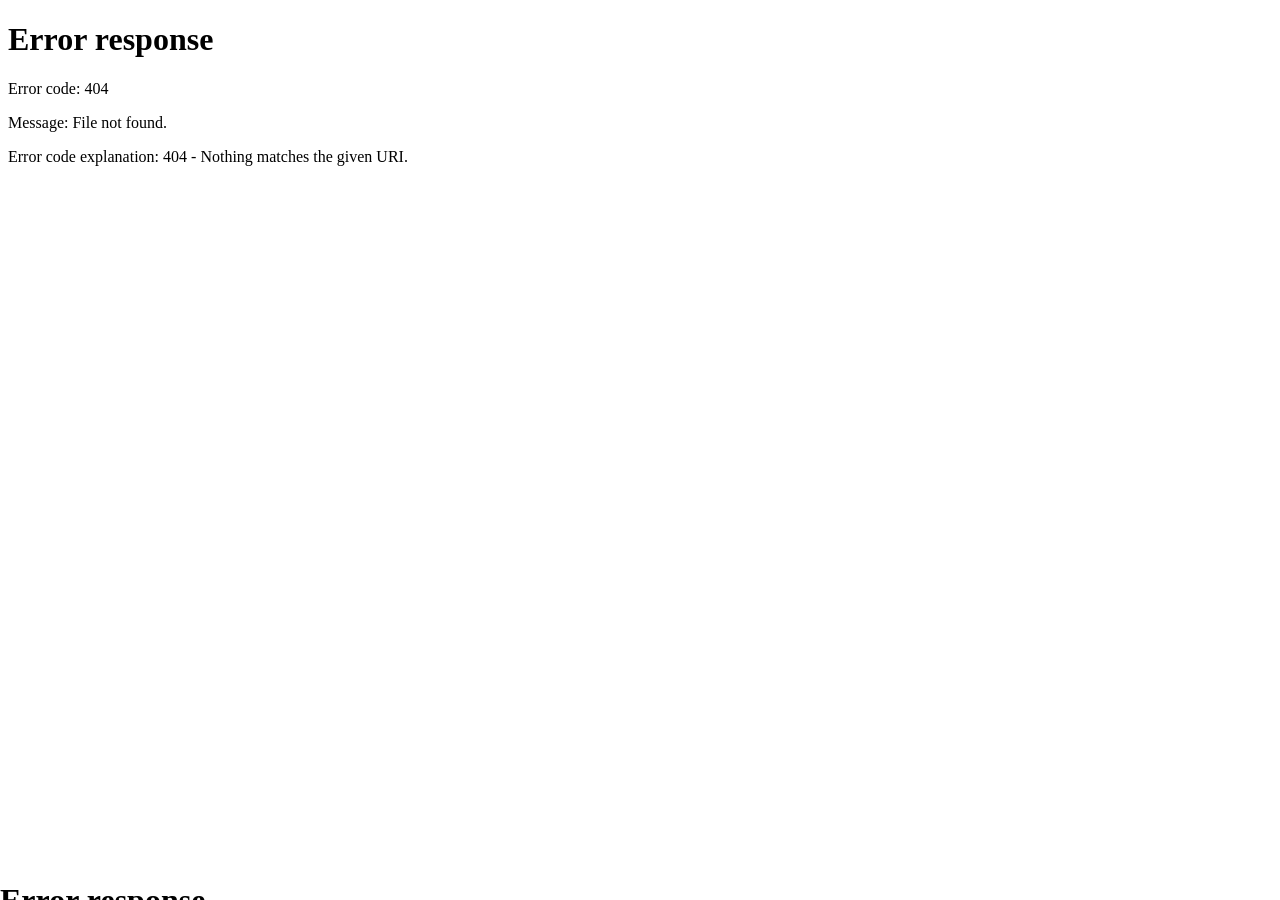
==== index.html @ 3207d383 "Add files via upload" ====
<html xmlns:v="urn:schemas-microsoft-com:vml"
xmlns:o="urn:schemas-microsoft-com:office:office"
xmlns:x="urn:schemas-microsoft-com:office:excel"
xmlns="http://www.w3.org/TR/REC-html40">

<head>
<meta name="Excel Workbook Frameset">
<meta http-equiv=Content-Type content="text/html; charset=gb2312">
<meta name=ProgId content=Excel.Sheet>
<meta name=Generator content="Microsoft Excel 15">
<link rel=File-List href="index.files/filelist.xml">
<![if !supportTabStrip]>
<link id="shLink" href="index.files/sheet001.htm">
<link id="shLink" href="index.files/sheet002.htm">

<link id="shLink">

<script language="JavaScript">
<!--
 var c_lTabs=2;

 var c_rgszSh=new Array(c_lTabs);
 c_rgszSh[0] = "��ѯ1";
 c_rgszSh[1] = "Sheet1";



 var c_rgszClr=new Array(8);
 c_rgszClr[0]="window";
 c_rgszClr[1]="buttonface";
 c_rgszClr[2]="windowframe";
 c_rgszClr[3]="windowtext";
 c_rgszClr[4]="threedlightshadow";
 c_rgszClr[5]="threedhighlight";
 c_rgszClr[6]="threeddarkshadow";
 c_rgszClr[7]="threedshadow";

 var g_iShCur;
 var g_rglTabX=new Array(c_lTabs);

function fnGetIEVer()
{
 var ua=window.navigator.userAgent
 var msie=ua.indexOf("MSIE")
 if (msie>0 && window.navigator.platform=="Win32")
  return parseInt(ua.substring(msie+5,ua.indexOf(".", msie)));
 else
  return 0;
}

function fnBuildFrameset()
{
 var szHTML="<frameset rows=\"*,18\" border=0 width=0 frameborder=no framespacing=0>"+
  "<frame src=\""+document.all.item("shLink")[0].href+"\" name=\"frSheet\" noresize>"+
  "<frameset cols=\"54,*\" border=0 width=0 frameborder=no framespacing=0>"+
  "<frame src=\"\" name=\"frScroll\" marginwidth=0 marginheight=0 scrolling=no>"+
  "<frame src=\"\" name=\"frTabs\" marginwidth=0 marginheight=0 scrolling=no>"+
  "</frameset></frameset><plaintext>";

 with (document) {
  open("text/html","replace");
  write(szHTML);
  close();
 }

 fnBuildTabStrip();
}

function fnBuildTabStrip()
{
 var szHTML=
  "<html><head><style>.clScroll {font:8pt Courier New;color:"+c_rgszClr[6]+";cursor:default;line-height:10pt;}"+
  ".clScroll2 {font:10pt Arial;color:"+c_rgszClr[6]+";cursor:default;line-height:11pt;}</style></head>"+
  "<body onclick=\"event.returnValue=false;\" ondragstart=\"event.returnValue=false;\" onselectstart=\"event.returnValue=false;\" bgcolor="+c_rgszClr[4]+" topmargin=0 leftmargin=0><table cellpadding=0 cellspacing=0 width=100%>"+
  "<tr><td colspan=6 height=1 bgcolor="+c_rgszClr[2]+"></td></tr>"+
  "<tr><td style=\"font:1pt\">&nbsp;<td>"+
  "<td valign=top id=tdScroll class=\"clScroll\" onclick=\"parent.fnFastScrollTabs(0);\" onmouseover=\"parent.fnMouseOverScroll(0);\" onmouseout=\"parent.fnMouseOutScroll(0);\"><a>&#171;</a></td>"+
  "<td valign=top id=tdScroll class=\"clScroll2\" onclick=\"parent.fnScrollTabs(0);\" ondblclick=\"parent.fnScrollTabs(0);\" onmouseover=\"parent.fnMouseOverScroll(1);\" onmouseout=\"parent.fnMouseOutScroll(1);\"><a>&lt</a></td>"+
  "<td valign=top id=tdScroll class=\"clScroll2\" onclick=\"parent.fnScrollTabs(1);\" ondblclick=\"parent.fnScrollTabs(1);\" onmouseover=\"parent.fnMouseOverScroll(2);\" onmouseout=\"parent.fnMouseOutScroll(2);\"><a>&gt</a></td>"+
  "<td valign=top id=tdScroll class=\"clScroll\" onclick=\"parent.fnFastScrollTabs(1);\" onmouseover=\"parent.fnMouseOverScroll(3);\" onmouseout=\"parent.fnMouseOutScroll(3);\"><a>&#187;</a></td>"+
  "<td style=\"font:1pt\">&nbsp;<td></tr></table></body></html>";

 with (frames['frScroll'].document) {
  open("text/html","replace");
  write(szHTML);
  close();
 }

 szHTML =
  "<html><head>"+
  "<style>A:link,A:visited,A:active {text-decoration:none;"+"color:"+c_rgszClr[3]+";}"+
  ".clTab {cursor:hand;background:"+c_rgszClr[1]+";font:9pt ����;padding-left:3px;padding-right:3px;text-align:center;}"+
  ".clBorder {background:"+c_rgszClr[2]+";font:1pt;}"+
  "</style></head><body onload=\"parent.fnInit();\" onselectstart=\"event.returnValue=false;\" ondragstart=\"event.returnValue=false;\" bgcolor="+c_rgszClr[4]+
  " topmargin=0 leftmargin=0><table id=tbTabs cellpadding=0 cellspacing=0>";

 var iCellCount=(c_lTabs+1)*2;

 var i;
 for (i=0;i<iCellCount;i+=2)
  szHTML+="<col width=1><col>";

 var iRow;
 for (iRow=0;iRow<6;iRow++) {

  szHTML+="<tr>";

  if (iRow==5)
   szHTML+="<td colspan="+iCellCount+"></td>";
  else {
   if (iRow==0) {
    for(i=0;i<iCellCount;i++)
     szHTML+="<td height=1 class=\"clBorder\"></td>";
   } else if (iRow==1) {
    for(i=0;i<c_lTabs;i++) {
     szHTML+="<td height=1 nowrap class=\"clBorder\">&nbsp;</td>";
     szHTML+=
      "<td id=tdTab height=1 nowrap class=\"clTab\" onmouseover=\"parent.fnMouseOverTab("+i+");\" onmouseout=\"parent.fnMouseOutTab("+i+");\">"+
      "<a href=\""+document.all.item("shLink")[i].href+"\" target=\"frSheet\" id=aTab>&nbsp;"+c_rgszSh[i]+"&nbsp;</a></td>";
    }
    szHTML+="<td id=tdTab height=1 nowrap class=\"clBorder\"><a id=aTab>&nbsp;</a></td><td width=100%></td>";
   } else if (iRow==2) {
    for (i=0;i<c_lTabs;i++)
     szHTML+="<td height=1></td><td height=1 class=\"clBorder\"></td>";
    szHTML+="<td height=1></td><td height=1></td>";
   } else if (iRow==3) {
    for (i=0;i<iCellCount;i++)
     szHTML+="<td height=1></td>";
   } else if (iRow==4) {
    for (i=0;i<c_lTabs;i++)
     szHTML+="<td height=1 width=1></td><td height=1></td>";
    szHTML+="<td height=1 width=1></td><td></td>";
   }
  }
  szHTML+="</tr>";
 }

 szHTML+="</table></body></html>";
 with (frames['frTabs'].document) {
  open("text/html","replace");
  charset=document.charset;
  write(szHTML);
  close();
 }
}

function fnInit()
{
 g_rglTabX[0]=0;
 var i;
 for (i=1;i<=c_lTabs;i++)
  with (frames['frTabs'].document.all.tbTabs.rows[1].cells[fnTabToCol(i-1)])
   g_rglTabX[i]=offsetLeft+offsetWidth-6;
}

function fnTabToCol(iTab)
{
 return 2*iTab+1;
}

function fnNextTab(fDir)
{
 var iNextTab=-1;
 var i;

 with (frames['frTabs'].document.body) {
  if (fDir==0) {
   if (scrollLeft>0) {
    for (i=0;i<c_lTabs&&g_rglTabX[i]<scrollLeft;i++);
    if (i<c_lTabs)
     iNextTab=i-1;
   }
  } else {
   if (g_rglTabX[c_lTabs]+6>offsetWidth+scrollLeft) {
    for (i=0;i<c_lTabs&&g_rglTabX[i]<=scrollLeft;i++);
    if (i<c_lTabs)
     iNextTab=i;
   }
  }
 }
 return iNextTab;
}

function fnScrollTabs(fDir)
{
 var iNextTab=fnNextTab(fDir);

 if (iNextTab>=0) {
  frames['frTabs'].scroll(g_rglTabX[iNextTab],0);
  return true;
 } else
  return false;
}

function fnFastScrollTabs(fDir)
{
 if (c_lTabs>16)
  frames['frTabs'].scroll(g_rglTabX[fDir?c_lTabs-1:0],0);
 else
  if (fnScrollTabs(fDir)>0) window.setTimeout("fnFastScrollTabs("+fDir+");",5);
}

function fnSetTabProps(iTab,fActive)
{
 var iCol=fnTabToCol(iTab);
 var i;

 if (iTab>=0) {
  with (frames['frTabs'].document.all) {
   with (tbTabs) {
    for (i=0;i<=4;i++) {
     with (rows[i]) {
      if (i==0)
       cells[iCol].style.background=c_rgszClr[fActive?0:2];
      else if (i>0 && i<4) {
       if (fActive) {
        cells[iCol-1].style.background=c_rgszClr[2];
        cells[iCol].style.background=c_rgszClr[0];
        cells[iCol+1].style.background=c_rgszClr[2];
       } else {
        if (i==1) {
         cells[iCol-1].style.background=c_rgszClr[2];
         cells[iCol].style.background=c_rgszClr[1];
         cells[iCol+1].style.background=c_rgszClr[2];
        } else {
         cells[iCol-1].style.background=c_rgszClr[4];
         cells[iCol].style.background=c_rgszClr[(i==2)?2:4];
         cells[iCol+1].style.background=c_rgszClr[4];
        }
       }
      } else
       cells[iCol].style.background=c_rgszClr[fActive?2:4];
     }
    }
   }
   with (aTab[iTab].style) {
    cursor=(fActive?"default":"hand");
    color=c_rgszClr[3];
   }
  }
 }
}

function fnMouseOverScroll(iCtl)
{
 frames['frScroll'].document.all.tdScroll[iCtl].style.color=c_rgszClr[7];
}

function fnMouseOutScroll(iCtl)
{
 frames['frScroll'].document.all.tdScroll[iCtl].style.color=c_rgszClr[6];
}

function fnMouseOverTab(iTab)
{
 if (iTab!=g_iShCur) {
  var iCol=fnTabToCol(iTab);
  with (frames['frTabs'].document.all) {
   tdTab[iTab].style.background=c_rgszClr[5];
  }
 }
}

function fnMouseOutTab(iTab)
{
 if (iTab>=0) {
  var elFrom=frames['frTabs'].event.srcElement;
  var elTo=frames['frTabs'].event.toElement;

  if ((!elTo) ||
   (elFrom.tagName==elTo.tagName) ||
   (elTo.tagName=="A" && elTo.parentElement!=elFrom) ||
   (elFrom.tagName=="A" && elFrom.parentElement!=elTo)) {

   if (iTab!=g_iShCur) {
    with (frames['frTabs'].document.all) {
     tdTab[iTab].style.background=c_rgszClr[1];
    }
   }
  }
 }
}

function fnSetActiveSheet(iSh)
{
 if (iSh!=g_iShCur) {
  fnSetTabProps(g_iShCur,false);
  fnSetTabProps(iSh,true);
  g_iShCur=iSh;
 }
}

 window.g_iIEVer=fnGetIEVer();
 if (window.g_iIEVer>=4)
  fnBuildFrameset();
//-->
</script>
<![endif]><!--[if gte mso 9]><xml>
 <x:ExcelWorkbook>
  <x:ExcelWorksheets>
   <x:ExcelWorksheet>
    <x:Name>��ѯ1</x:Name>
    <x:WorksheetSource HRef="index.files/sheet001.htm"/>
   </x:ExcelWorksheet>
   <x:ExcelWorksheet>
    <x:Name>Sheet1</x:Name>
    <x:WorksheetSource HRef="index.files/sheet002.htm"/>
   </x:ExcelWorksheet>
  </x:ExcelWorksheets>
  <x:Stylesheet HRef="index.files/stylesheet.css"/>
  <x:WindowHeight>11925</x:WindowHeight>
  <x:WindowWidth>28800</x:WindowWidth>
  <x:WindowTopX>32767</x:WindowTopX>
  <x:WindowTopY>32767</x:WindowTopY>
  <x:ProtectStructure>False</x:ProtectStructure>
  <x:ProtectWindows>False</x:ProtectWindows>
 </x:ExcelWorkbook>
</xml><![endif]-->
</head>

<frameset rows="*,39" border=0 width=0 frameborder=no framespacing=0>
 <frame src="index.files/sheet001.htm" name="frSheet">
 <frame src="index.files/tabstrip.htm" name="frTabs" marginwidth=0 marginheight=0>
 <noframes>
  <body>
   <p>��ҳ��ʹ���˿�ܣ��������������֧�ֿ�ܡ�</p>
  </body>
 </noframes>
</frameset>
</html>
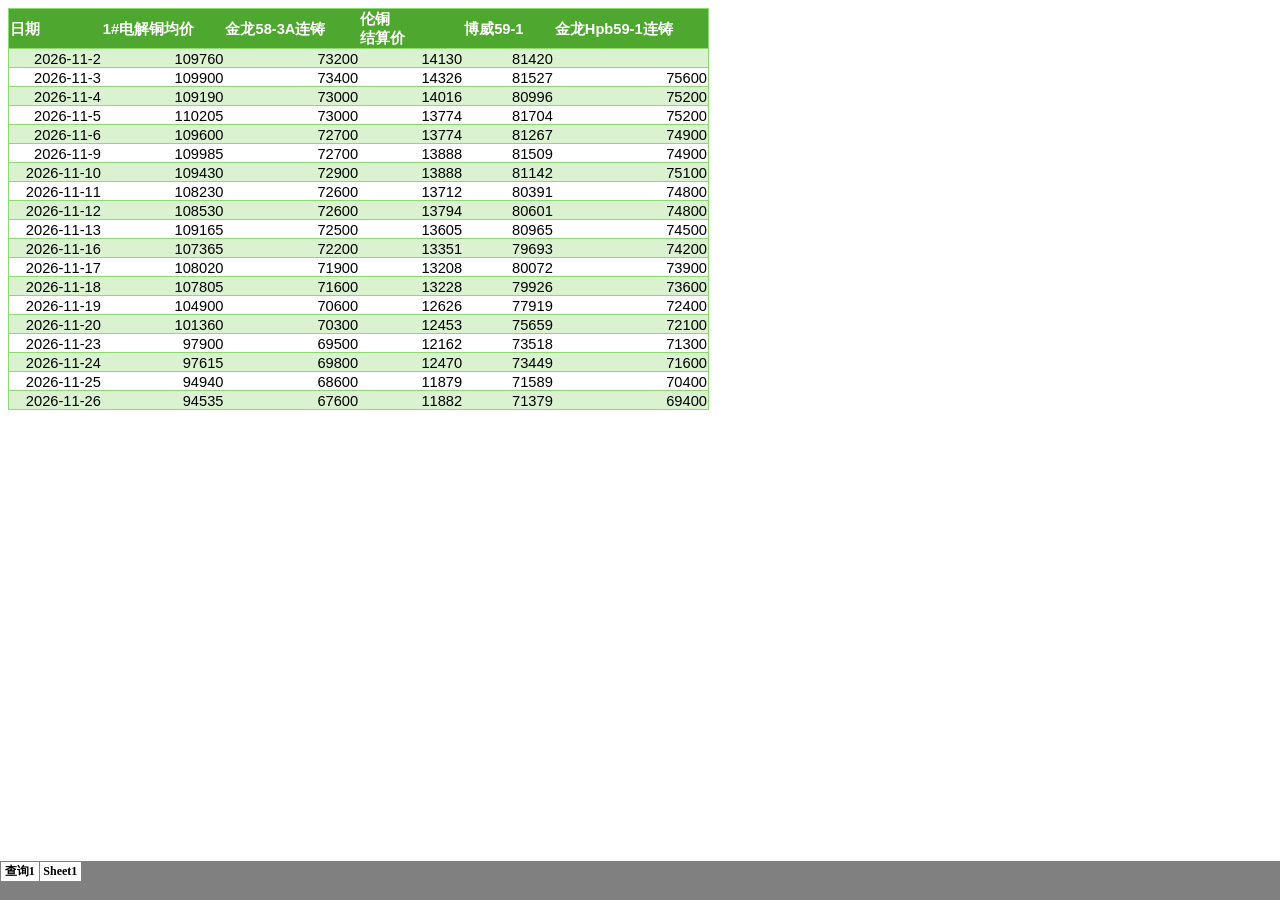
==== commit 691aff15: "Update index.html" ====
--- a/index.html
+++ b/index.html
@@ -5,7 +5,7 @@
 
 <head>
 <meta name="Excel Workbook Frameset">
-<meta http-equiv=Content-Type content="text/html; charset=gb2312">
+<meta http-equiv=Content-Type content="text/html; charset=utf-8">
 <meta name=ProgId content=Excel.Sheet>
 <meta name=Generator content="Microsoft Excel 15">
 <link rel=File-List href="index.files/filelist.xml">
@@ -20,7 +20,7 @@
  var c_lTabs=2;
 
  var c_rgszSh=new Array(c_lTabs);
- c_rgszSh[0] = "��ѯ1";
+ c_rgszSh[0] = "查询1";
  c_rgszSh[1] = "Sheet1";
 
 
@@ -89,7 +89,7 @@
  szHTML =
   "<html><head>"+
   "<style>A:link,A:visited,A:active {text-decoration:none;"+"color:"+c_rgszClr[3]+";}"+
-  ".clTab {cursor:hand;background:"+c_rgszClr[1]+";font:9pt ����;padding-left:3px;padding-right:3px;text-align:center;}"+
+  ".clTab {cursor:hand;background:"+c_rgszClr[1]+";font:9pt 宋体;padding-left:3px;padding-right:3px;text-align:center;}"+
   ".clBorder {background:"+c_rgszClr[2]+";font:1pt;}"+
   "</style></head><body onload=\"parent.fnInit();\" onselectstart=\"event.returnValue=false;\" ondragstart=\"event.returnValue=false;\" bgcolor="+c_rgszClr[4]+
   " topmargin=0 leftmargin=0><table id=tbTabs cellpadding=0 cellspacing=0>";
@@ -299,7 +299,7 @@
  <x:ExcelWorkbook>
   <x:ExcelWorksheets>
    <x:ExcelWorksheet>
-    <x:Name>��ѯ1</x:Name>
+    <x:Name>查询1</x:Name>
     <x:WorksheetSource HRef="index.files/sheet001.htm"/>
    </x:ExcelWorksheet>
    <x:ExcelWorksheet>
@@ -323,7 +323,7 @@
  <frame src="index.files/tabstrip.htm" name="frTabs" marginwidth=0 marginheight=0>
  <noframes>
   <body>
-   <p>��ҳ��ʹ���˿�ܣ��������������֧�ֿ�ܡ�</p>
+   <p>此页面使用了框架，而您的浏览器不支持框架。</p>
   </body>
  </noframes>
 </frameset>
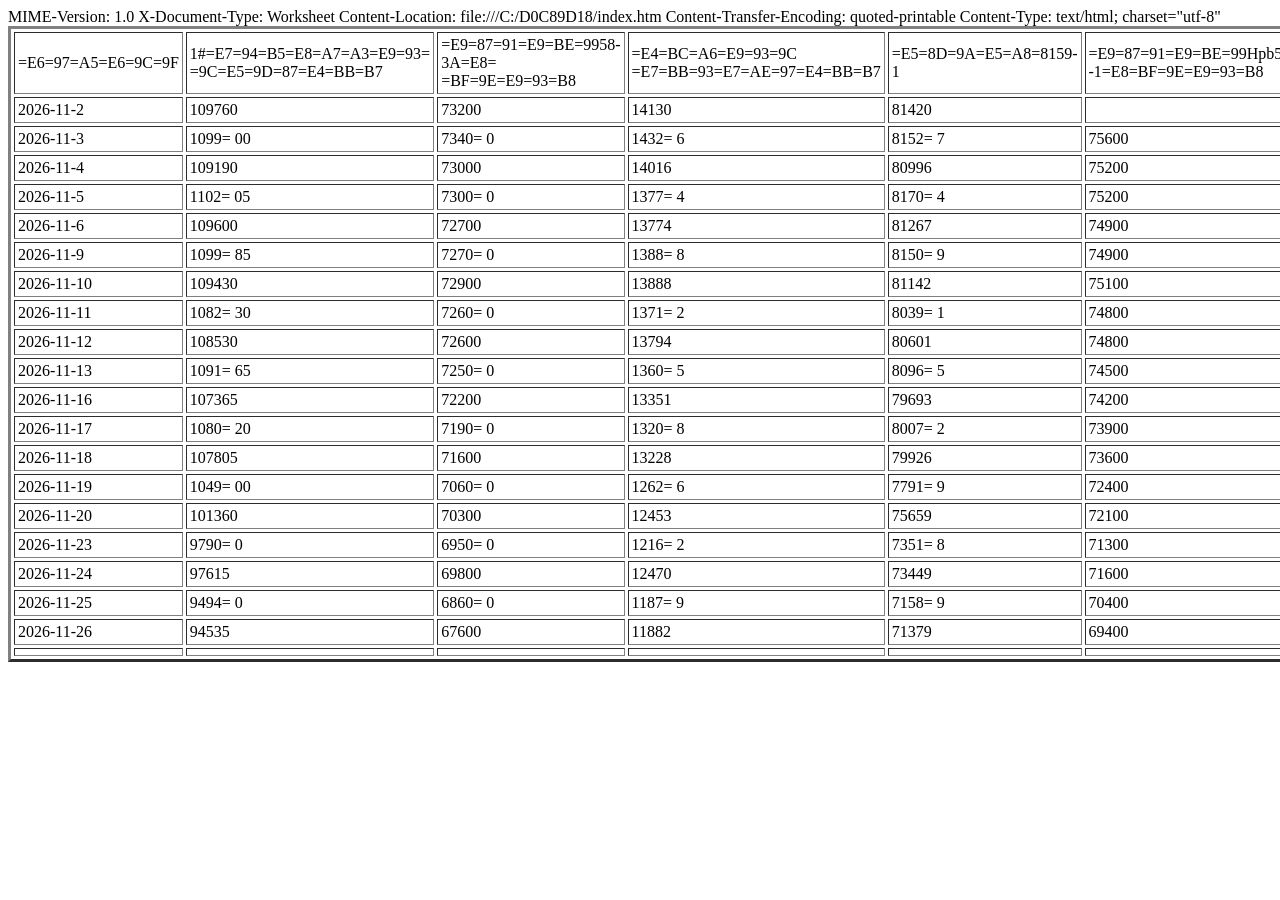
==== commit bc39ef85: "Add files via upload" ====
--- a/index.html
+++ b/index.html
@@ -1,330 +1,1087 @@
-<html xmlns:v="urn:schemas-microsoft-com:vml"
-xmlns:o="urn:schemas-microsoft-com:office:office"
-xmlns:x="urn:schemas-microsoft-com:office:excel"
-xmlns="http://www.w3.org/TR/REC-html40">
+MIME-Version: 1.0
+X-Document-Type: Worksheet
+Content-Location: file:///C:/D0C89D18/index.htm
+Content-Transfer-Encoding: quoted-printable
+Content-Type: text/html; charset="utf-8"
+
+<html xmlns:o=3D"urn:schemas-microsoft-com:office:office"
+xmlns:x=3D"urn:schemas-microsoft-com:office:excel"
+xmlns=3D"http://www.w3.org/TR/REC-html40">
 
 <head>
-<meta name="Excel Workbook Frameset">
-<meta http-equiv=Content-Type content="text/html; charset=utf-8">
-<meta name=ProgId content=Excel.Sheet>
-<meta name=Generator content="Microsoft Excel 15">
-<link rel=File-List href="index.files/filelist.xml">
-<![if !supportTabStrip]>
-<link id="shLink" href="index.files/sheet001.htm">
-<link id="shLink" href="index.files/sheet002.htm">
+<meta http-equiv=3DContent-Type content=3D"text/html; charset=3Dutf-8">
+<meta name=3DProgId content=3DExcel.Sheet>
+<meta name=3DGenerator content=3D"Microsoft Excel 15">
+<link rel=3DFile-List href=3D"index.files/filelist.xml">
+<style id=3D"=E9=93=9C=E4=BB=B7_23197_Styles">
+<!--table
+	{mso-displayed-decimal-separator:"\.";
+	mso-displayed-thousand-separator:"\,";}
+.xl1523197
+	{padding-top:1px;
+	padding-right:1px;
+	padding-left:1px;
+	mso-ignore:padding;
+	color:black;
+	font-size:11.0pt;
+	font-weight:400;
+	font-style:normal;
+	text-decoration:none;
+	font-family:=E7=AD=89=E7=BA=BF;
+	mso-generic-font-family:auto;
+	mso-font-charset:134;
+	mso-number-format:General;
+	text-align:general;
+	vertical-align:middle;
+	mso-background-source:auto;
+	mso-pattern:auto;
+	white-space:nowrap;}
+.xl6323197
+	{padding-top:1px;
+	padding-right:1px;
+	padding-left:1px;
+	mso-ignore:padding;
+	color:black;
+	font-size:11.0pt;
+	font-weight:400;
+	font-style:normal;
+	text-decoration:none;
+	font-family:=E7=AD=89=E7=BA=BF;
+	mso-generic-font-family:auto;
+	mso-font-charset:134;
+	mso-number-format:"Short Date";
+	text-align:general;
+	vertical-align:middle;
+	mso-background-source:auto;
+	mso-pattern:auto;
+	white-space:nowrap;}
+ruby
+	{ruby-align:left;}
+rt
+	{color:windowtext;
+	font-size:9.0pt;
+	font-weight:400;
+	font-style:normal;
+	text-decoration:none;
+	font-family:=E7=AD=89=E7=BA=BF;
+	mso-generic-font-family:auto;
+	mso-font-charset:134;
+	mso-char-type:none;}
+-->
+</style>
+</head>
 
-<link id="shLink">
+<body>
+<!--[if !excel]>=E3=80=80=E3=80=80<![endif]-->
+<!--=E4=B8=8B=E5=88=97=E4=BF=A1=E6=81=AF=E7=94=B1 Microsoft Excel =E7=9A=84=
+=E5=8F=91=E5=B8=83=E4=B8=BA=E7=BD=91=E9=A1=B5=E5=90=91=E5=AF=BC=E7=94=9F=E6=
+=88=90=E3=80=82-->
+<!--=E5=A6=82=E6=9E=9C=E5=90=8C=E4=B8=80=E6=9D=A1=E7=9B=AE=E4=BB=8E Excel =
+=E4=B8=AD=E9=87=8D=E6=96=B0=E5=8F=91=E5=B8=83=EF=BC=8C=E5=88=99=E6=89=80=E6=
+=9C=89=E4=BD=8D=E4=BA=8E DIV =E6=A0=87=E8=AE=B0=E4=B9=8B=E9=97=B4=E7=9A=84=
+=E4=BF=A1=E6=81=AF=E5=9D=87=E5=B0=86=E8=A2=AB=E6=9B=BF=E6=8D=A2=E3=80=82-->
+<!----------------------------->
+<!--=E2=80=9C=E4=BB=8E EXCEL =E5=8F=91=E5=B8=83=E7=BD=91=E9=A1=B5=E2=80=9D=
+=E5=90=91=E5=AF=BC=E5=BC=80=E5=A7=8B-->
+<!----------------------------->
 
-<script language="JavaScript">
-<!--
- var c_lTabs=2;
+<div id=3D"=E9=93=9C=E4=BB=B7_23197" align=3Dcenter x:publishsource=3D"Exce=
+l">
 
- var c_rgszSh=new Array(c_lTabs);
- c_rgszSh[0] = "查询1";
- c_rgszSh[1] = "Sheet1";
+<table border=3D0 cellpadding=3D0 cellspacing=3D0 width=3D699 style=3D'bord=
+er-collapse:
+ collapse;table-layout:fixed;width:525pt'>
+ <col width=3D93 style=3D'mso-width-source:userset;mso-width-alt:2976;width=
+:70pt'>
+ <col width=3D123 style=3D'mso-width-source:userset;mso-width-alt:3936;widt=
+h:92pt'>
+ <col width=3D134 style=3D'mso-width-source:userset;mso-width-alt:4288;widt=
+h:101pt'>
+ <col width=3D104 style=3D'mso-width-source:userset;mso-width-alt:3328;widt=
+h:78pt'>
+ <col width=3D90 style=3D'mso-width-source:userset;mso-width-alt:2880;width=
+:68pt'>
+ <col width=3D155 style=3D'mso-width-source:userset;mso-width-alt:4960;widt=
+h:116pt'>
+ <tr height=3D19 style=3D'height:14.25pt'>
+  <td height=3D19 class=3Dxl1523197 width=3D93 style=3D'height:14.25pt;widt=
+h:70pt;
+  font-size:11.0pt;color:white;font-weight:700;text-decoration:none;text-un=
+derline-style:
+  none;text-line-through:none;font-family:=E7=AD=89=E7=BA=BF, sans-serif;ms=
+o-font-charset:134;
+  border-top:.5pt solid #8ED973;border-right:none;border-bottom:.5pt solid =
+#8ED973;
+  border-left:.5pt solid #8ED973;background:#4EA72E;mso-pattern:#4EA72E non=
+e'>=E6=97=A5=E6=9C=9F</td>
+  <td class=3Dxl1523197 width=3D123 style=3D'width:92pt;font-size:11.0pt;co=
+lor:white;
+  font-weight:700;text-decoration:none;text-underline-style:none;text-line-=
+through:
+  none;font-family:=E7=AD=89=E7=BA=BF, sans-serif;mso-font-charset:134;bord=
+er-top:.5pt solid #8ED973;
+  border-right:none;border-bottom:.5pt solid #8ED973;border-left:none;
+  background:#4EA72E;mso-pattern:#4EA72E none'>1#=E7=94=B5=E8=A7=A3=E9=93=
+=9C=E5=9D=87=E4=BB=B7</td>
+  <td class=3Dxl1523197 width=3D134 style=3D'width:101pt;font-size:11.0pt;c=
+olor:white;
+  font-weight:700;text-decoration:none;text-underline-style:none;text-line-=
+through:
+  none;font-family:=E7=AD=89=E7=BA=BF, sans-serif;mso-font-charset:134;bord=
+er-top:.5pt solid #8ED973;
+  border-right:none;border-bottom:.5pt solid #8ED973;border-left:none;
+  background:#4EA72E;mso-pattern:#4EA72E none'>=E9=87=91=E9=BE=9958-3A=E8=
+=BF=9E=E9=93=B8</td>
+  <td class=3Dxl1523197 width=3D104 style=3D'width:78pt;font-size:11.0pt;co=
+lor:white;
+  font-weight:700;text-decoration:none;text-underline-style:none;text-line-=
+through:
+  none;font-family:=E7=AD=89=E7=BA=BF, sans-serif;mso-font-charset:134;bord=
+er-top:.5pt solid #8ED973;
+  border-right:none;border-bottom:.5pt solid #8ED973;border-left:none;
+  background:#4EA72E;mso-pattern:#4EA72E none'>=E4=BC=A6=E9=93=9C<br />
+    =E7=BB=93=E7=AE=97=E4=BB=B7</td>
+  <td class=3Dxl1523197 width=3D90 style=3D'width:68pt;font-size:11.0pt;col=
+or:white;
+  font-weight:700;text-decoration:none;text-underline-style:none;text-line-=
+through:
+  none;font-family:=E7=AD=89=E7=BA=BF, sans-serif;mso-font-charset:134;bord=
+er-top:.5pt solid #8ED973;
+  border-right:none;border-bottom:.5pt solid #8ED973;border-left:none;
+  background:#4EA72E;mso-pattern:#4EA72E none'>=E5=8D=9A=E5=A8=8159-1</td>
+  <td class=3Dxl1523197 width=3D155 style=3D'width:116pt;font-size:11.0pt;c=
+olor:white;
+  font-weight:700;text-decoration:none;text-underline-style:none;text-line-=
+through:
+  none;font-family:=E7=AD=89=E7=BA=BF, sans-serif;mso-font-charset:134;bord=
+er-top:.5pt solid #8ED973;
+  border-right:.5pt solid #8ED973;border-bottom:.5pt solid #8ED973;border-l=
+eft:
+  none;background:#4EA72E;mso-pattern:#4EA72E none'>=E9=87=91=E9=BE=99Hpb59=
+-1=E8=BF=9E=E9=93=B8</td>
+ </tr>
+ <tr height=3D19 style=3D'height:14.25pt'>
+  <td height=3D19 class=3Dxl6323197 align=3Dright style=3D'height:14.25pt;f=
+ont-size:
+  11.0pt;color:black;font-weight:400;text-decoration:none;text-underline-st=
+yle:
+  none;text-line-through:none;font-family:=E7=AD=89=E7=BA=BF, sans-serif;ms=
+o-font-charset:134;
+  border-top:.5pt solid #8ED973;border-right:none;border-bottom:.5pt solid =
+#8ED973;
+  border-left:.5pt solid #8ED973;background:#DAF2D0;mso-pattern:#DAF2D0 non=
+e'>2026-11-2</td>
+  <td class=3Dxl1523197 align=3Dright style=3D'font-size:11.0pt;color:black;
+  font-weight:400;text-decoration:none;text-underline-style:none;text-line-=
+through:
+  none;font-family:=E7=AD=89=E7=BA=BF, sans-serif;mso-font-charset:134;bord=
+er-top:.5pt solid #8ED973;
+  border-right:none;border-bottom:.5pt solid #8ED973;border-left:none;
+  background:#DAF2D0;mso-pattern:#DAF2D0 none'>109760</td>
+  <td class=3Dxl1523197 align=3Dright style=3D'font-size:11.0pt;color:black;
+  font-weight:400;text-decoration:none;text-underline-style:none;text-line-=
+through:
+  none;font-family:=E7=AD=89=E7=BA=BF, sans-serif;mso-font-charset:134;bord=
+er-top:.5pt solid #8ED973;
+  border-right:none;border-bottom:.5pt solid #8ED973;border-left:none;
+  background:#DAF2D0;mso-pattern:#DAF2D0 none'>73200</td>
+  <td class=3Dxl1523197 align=3Dright style=3D'font-size:11.0pt;color:black;
+  font-weight:400;text-decoration:none;text-underline-style:none;text-line-=
+through:
+  none;font-family:=E7=AD=89=E7=BA=BF, sans-serif;mso-font-charset:134;bord=
+er-top:.5pt solid #8ED973;
+  border-right:none;border-bottom:.5pt solid #8ED973;border-left:none;
+  background:#DAF2D0;mso-pattern:#DAF2D0 none'>14130</td>
+  <td class=3Dxl1523197 align=3Dright style=3D'font-size:11.0pt;color:black;
+  font-weight:400;text-decoration:none;text-underline-style:none;text-line-=
+through:
+  none;font-family:=E7=AD=89=E7=BA=BF, sans-serif;mso-font-charset:134;bord=
+er-top:.5pt solid #8ED973;
+  border-right:none;border-bottom:.5pt solid #8ED973;border-left:none;
+  background:#DAF2D0;mso-pattern:#DAF2D0 none'>81420</td>
+  <td class=3Dxl1523197 style=3D'font-size:11.0pt;color:black;font-weight:4=
+00;
+  text-decoration:none;text-underline-style:none;text-line-through:none;
+  font-family:=E7=AD=89=E7=BA=BF, sans-serif;mso-font-charset:134;border-to=
+p:.5pt solid #8ED973;
+  border-right:.5pt solid #8ED973;border-bottom:.5pt solid #8ED973;border-l=
+eft:
+  none;background:#DAF2D0;mso-pattern:#DAF2D0 none'></td>
+ </tr>
+ <tr height=3D19 style=3D'height:14.25pt'>
+  <td height=3D19 class=3Dxl6323197 align=3Dright style=3D'height:14.25pt;f=
+ont-size:
+  11.0pt;color:black;font-weight:400;text-decoration:none;text-underline-st=
+yle:
+  none;text-line-through:none;font-family:=E7=AD=89=E7=BA=BF, sans-serif;ms=
+o-font-charset:134;
+  border-top:.5pt solid #8ED973;border-right:none;border-bottom:.5pt solid =
+#8ED973;
+  border-left:.5pt solid #8ED973'>2026-11-3</td>
+  <td class=3Dxl1523197 align=3Dright style=3D'font-size:11.0pt;color:black;
+  font-weight:400;text-decoration:none;text-underline-style:none;text-line-=
+through:
+  none;font-family:=E7=AD=89=E7=BA=BF, sans-serif;mso-font-charset:134;bord=
+er-top:.5pt solid #8ED973;
+  border-right:none;border-bottom:.5pt solid #8ED973;border-left:none'>1099=
+00</td>
+  <td class=3Dxl1523197 align=3Dright style=3D'font-size:11.0pt;color:black;
+  font-weight:400;text-decoration:none;text-underline-style:none;text-line-=
+through:
+  none;font-family:=E7=AD=89=E7=BA=BF, sans-serif;mso-font-charset:134;bord=
+er-top:.5pt solid #8ED973;
+  border-right:none;border-bottom:.5pt solid #8ED973;border-left:none'>7340=
+0</td>
+  <td class=3Dxl1523197 align=3Dright style=3D'font-size:11.0pt;color:black;
+  font-weight:400;text-decoration:none;text-underline-style:none;text-line-=
+through:
+  none;font-family:=E7=AD=89=E7=BA=BF, sans-serif;mso-font-charset:134;bord=
+er-top:.5pt solid #8ED973;
+  border-right:none;border-bottom:.5pt solid #8ED973;border-left:none'>1432=
+6</td>
+  <td class=3Dxl1523197 align=3Dright style=3D'font-size:11.0pt;color:black;
+  font-weight:400;text-decoration:none;text-underline-style:none;text-line-=
+through:
+  none;font-family:=E7=AD=89=E7=BA=BF, sans-serif;mso-font-charset:134;bord=
+er-top:.5pt solid #8ED973;
+  border-right:none;border-bottom:.5pt solid #8ED973;border-left:none'>8152=
+7</td>
+  <td class=3Dxl1523197 align=3Dright style=3D'font-size:11.0pt;color:black;
+  font-weight:400;text-decoration:none;text-underline-style:none;text-line-=
+through:
+  none;font-family:=E7=AD=89=E7=BA=BF, sans-serif;mso-font-charset:134;bord=
+er-top:.5pt solid #8ED973;
+  border-right:.5pt solid #8ED973;border-bottom:.5pt solid #8ED973;border-l=
+eft:
+  none'>75600</td>
+ </tr>
+ <tr height=3D19 style=3D'height:14.25pt'>
+  <td height=3D19 class=3Dxl6323197 align=3Dright style=3D'height:14.25pt;f=
+ont-size:
+  11.0pt;color:black;font-weight:400;text-decoration:none;text-underline-st=
+yle:
+  none;text-line-through:none;font-family:=E7=AD=89=E7=BA=BF, sans-serif;ms=
+o-font-charset:134;
+  border-top:.5pt solid #8ED973;border-right:none;border-bottom:.5pt solid =
+#8ED973;
+  border-left:.5pt solid #8ED973;background:#DAF2D0;mso-pattern:#DAF2D0 non=
+e'>2026-11-4</td>
+  <td class=3Dxl1523197 align=3Dright style=3D'font-size:11.0pt;color:black;
+  font-weight:400;text-decoration:none;text-underline-style:none;text-line-=
+through:
+  none;font-family:=E7=AD=89=E7=BA=BF, sans-serif;mso-font-charset:134;bord=
+er-top:.5pt solid #8ED973;
+  border-right:none;border-bottom:.5pt solid #8ED973;border-left:none;
+  background:#DAF2D0;mso-pattern:#DAF2D0 none'>109190</td>
+  <td class=3Dxl1523197 align=3Dright style=3D'font-size:11.0pt;color:black;
+  font-weight:400;text-decoration:none;text-underline-style:none;text-line-=
+through:
+  none;font-family:=E7=AD=89=E7=BA=BF, sans-serif;mso-font-charset:134;bord=
+er-top:.5pt solid #8ED973;
+  border-right:none;border-bottom:.5pt solid #8ED973;border-left:none;
+  background:#DAF2D0;mso-pattern:#DAF2D0 none'>73000</td>
+  <td class=3Dxl1523197 align=3Dright style=3D'font-size:11.0pt;color:black;
+  font-weight:400;text-decoration:none;text-underline-style:none;text-line-=
+through:
+  none;font-family:=E7=AD=89=E7=BA=BF, sans-serif;mso-font-charset:134;bord=
+er-top:.5pt solid #8ED973;
+  border-right:none;border-bottom:.5pt solid #8ED973;border-left:none;
+  background:#DAF2D0;mso-pattern:#DAF2D0 none'>14016</td>
+  <td class=3Dxl1523197 align=3Dright style=3D'font-size:11.0pt;color:black;
+  font-weight:400;text-decoration:none;text-underline-style:none;text-line-=
+through:
+  none;font-family:=E7=AD=89=E7=BA=BF, sans-serif;mso-font-charset:134;bord=
+er-top:.5pt solid #8ED973;
+  border-right:none;border-bottom:.5pt solid #8ED973;border-left:none;
+  background:#DAF2D0;mso-pattern:#DAF2D0 none'>80996</td>
+  <td class=3Dxl1523197 align=3Dright style=3D'font-size:11.0pt;color:black;
+  font-weight:400;text-decoration:none;text-underline-style:none;text-line-=
+through:
+  none;font-family:=E7=AD=89=E7=BA=BF, sans-serif;mso-font-charset:134;bord=
+er-top:.5pt solid #8ED973;
+  border-right:.5pt solid #8ED973;border-bottom:.5pt solid #8ED973;border-l=
+eft:
+  none;background:#DAF2D0;mso-pattern:#DAF2D0 none'>75200</td>
+ </tr>
+ <tr height=3D19 style=3D'height:14.25pt'>
+  <td height=3D19 class=3Dxl6323197 align=3Dright style=3D'height:14.25pt;f=
+ont-size:
+  11.0pt;color:black;font-weight:400;text-decoration:none;text-underline-st=
+yle:
+  none;text-line-through:none;font-family:=E7=AD=89=E7=BA=BF, sans-serif;ms=
+o-font-charset:134;
+  border-top:.5pt solid #8ED973;border-right:none;border-bottom:.5pt solid =
+#8ED973;
+  border-left:.5pt solid #8ED973'>2026-11-5</td>
+  <td class=3Dxl1523197 align=3Dright style=3D'font-size:11.0pt;color:black;
+  font-weight:400;text-decoration:none;text-underline-style:none;text-line-=
+through:
+  none;font-family:=E7=AD=89=E7=BA=BF, sans-serif;mso-font-charset:134;bord=
+er-top:.5pt solid #8ED973;
+  border-right:none;border-bottom:.5pt solid #8ED973;border-left:none'>1102=
+05</td>
+  <td class=3Dxl1523197 align=3Dright style=3D'font-size:11.0pt;color:black;
+  font-weight:400;text-decoration:none;text-underline-style:none;text-line-=
+through:
+  none;font-family:=E7=AD=89=E7=BA=BF, sans-serif;mso-font-charset:134;bord=
+er-top:.5pt solid #8ED973;
+  border-right:none;border-bottom:.5pt solid #8ED973;border-left:none'>7300=
+0</td>
+  <td class=3Dxl1523197 align=3Dright style=3D'font-size:11.0pt;color:black;
+  font-weight:400;text-decoration:none;text-underline-style:none;text-line-=
+through:
+  none;font-family:=E7=AD=89=E7=BA=BF, sans-serif;mso-font-charset:134;bord=
+er-top:.5pt solid #8ED973;
+  border-right:none;border-bottom:.5pt solid #8ED973;border-left:none'>1377=
+4</td>
+  <td class=3Dxl1523197 align=3Dright style=3D'font-size:11.0pt;color:black;
+  font-weight:400;text-decoration:none;text-underline-style:none;text-line-=
+through:
+  none;font-family:=E7=AD=89=E7=BA=BF, sans-serif;mso-font-charset:134;bord=
+er-top:.5pt solid #8ED973;
+  border-right:none;border-bottom:.5pt solid #8ED973;border-left:none'>8170=
+4</td>
+  <td class=3Dxl1523197 align=3Dright style=3D'font-size:11.0pt;color:black;
+  font-weight:400;text-decoration:none;text-underline-style:none;text-line-=
+through:
+  none;font-family:=E7=AD=89=E7=BA=BF, sans-serif;mso-font-charset:134;bord=
+er-top:.5pt solid #8ED973;
+  border-right:.5pt solid #8ED973;border-bottom:.5pt solid #8ED973;border-l=
+eft:
+  none'>75200</td>
+ </tr>
+ <tr height=3D19 style=3D'height:14.25pt'>
+  <td height=3D19 class=3Dxl6323197 align=3Dright style=3D'height:14.25pt;f=
+ont-size:
+  11.0pt;color:black;font-weight:400;text-decoration:none;text-underline-st=
+yle:
+  none;text-line-through:none;font-family:=E7=AD=89=E7=BA=BF, sans-serif;ms=
+o-font-charset:134;
+  border-top:.5pt solid #8ED973;border-right:none;border-bottom:.5pt solid =
+#8ED973;
+  border-left:.5pt solid #8ED973;background:#DAF2D0;mso-pattern:#DAF2D0 non=
+e'>2026-11-6</td>
+  <td class=3Dxl1523197 align=3Dright style=3D'font-size:11.0pt;color:black;
+  font-weight:400;text-decoration:none;text-underline-style:none;text-line-=
+through:
+  none;font-family:=E7=AD=89=E7=BA=BF, sans-serif;mso-font-charset:134;bord=
+er-top:.5pt solid #8ED973;
+  border-right:none;border-bottom:.5pt solid #8ED973;border-left:none;
+  background:#DAF2D0;mso-pattern:#DAF2D0 none'>109600</td>
+  <td class=3Dxl1523197 align=3Dright style=3D'font-size:11.0pt;color:black;
+  font-weight:400;text-decoration:none;text-underline-style:none;text-line-=
+through:
+  none;font-family:=E7=AD=89=E7=BA=BF, sans-serif;mso-font-charset:134;bord=
+er-top:.5pt solid #8ED973;
+  border-right:none;border-bottom:.5pt solid #8ED973;border-left:none;
+  background:#DAF2D0;mso-pattern:#DAF2D0 none'>72700</td>
+  <td class=3Dxl1523197 align=3Dright style=3D'font-size:11.0pt;color:black;
+  font-weight:400;text-decoration:none;text-underline-style:none;text-line-=
+through:
+  none;font-family:=E7=AD=89=E7=BA=BF, sans-serif;mso-font-charset:134;bord=
+er-top:.5pt solid #8ED973;
+  border-right:none;border-bottom:.5pt solid #8ED973;border-left:none;
+  background:#DAF2D0;mso-pattern:#DAF2D0 none'>13774</td>
+  <td class=3Dxl1523197 align=3Dright style=3D'font-size:11.0pt;color:black;
+  font-weight:400;text-decoration:none;text-underline-style:none;text-line-=
+through:
+  none;font-family:=E7=AD=89=E7=BA=BF, sans-serif;mso-font-charset:134;bord=
+er-top:.5pt solid #8ED973;
+  border-right:none;border-bottom:.5pt solid #8ED973;border-left:none;
+  background:#DAF2D0;mso-pattern:#DAF2D0 none'>81267</td>
+  <td class=3Dxl1523197 align=3Dright style=3D'font-size:11.0pt;color:black;
+  font-weight:400;text-decoration:none;text-underline-style:none;text-line-=
+through:
+  none;font-family:=E7=AD=89=E7=BA=BF, sans-serif;mso-font-charset:134;bord=
+er-top:.5pt solid #8ED973;
+  border-right:.5pt solid #8ED973;border-bottom:.5pt solid #8ED973;border-l=
+eft:
+  none;background:#DAF2D0;mso-pattern:#DAF2D0 none'>74900</td>
+ </tr>
+ <tr height=3D19 style=3D'height:14.25pt'>
+  <td height=3D19 class=3Dxl6323197 align=3Dright style=3D'height:14.25pt;f=
+ont-size:
+  11.0pt;color:black;font-weight:400;text-decoration:none;text-underline-st=
+yle:
+  none;text-line-through:none;font-family:=E7=AD=89=E7=BA=BF, sans-serif;ms=
+o-font-charset:134;
+  border-top:.5pt solid #8ED973;border-right:none;border-bottom:.5pt solid =
+#8ED973;
+  border-left:.5pt solid #8ED973'>2026-11-9</td>
+  <td class=3Dxl1523197 align=3Dright style=3D'font-size:11.0pt;color:black;
+  font-weight:400;text-decoration:none;text-underline-style:none;text-line-=
+through:
+  none;font-family:=E7=AD=89=E7=BA=BF, sans-serif;mso-font-charset:134;bord=
+er-top:.5pt solid #8ED973;
+  border-right:none;border-bottom:.5pt solid #8ED973;border-left:none'>1099=
+85</td>
+  <td class=3Dxl1523197 align=3Dright style=3D'font-size:11.0pt;color:black;
+  font-weight:400;text-decoration:none;text-underline-style:none;text-line-=
+through:
+  none;font-family:=E7=AD=89=E7=BA=BF, sans-serif;mso-font-charset:134;bord=
+er-top:.5pt solid #8ED973;
+  border-right:none;border-bottom:.5pt solid #8ED973;border-left:none'>7270=
+0</td>
+  <td class=3Dxl1523197 align=3Dright style=3D'font-size:11.0pt;color:black;
+  font-weight:400;text-decoration:none;text-underline-style:none;text-line-=
+through:
+  none;font-family:=E7=AD=89=E7=BA=BF, sans-serif;mso-font-charset:134;bord=
+er-top:.5pt solid #8ED973;
+  border-right:none;border-bottom:.5pt solid #8ED973;border-left:none'>1388=
+8</td>
+  <td class=3Dxl1523197 align=3Dright style=3D'font-size:11.0pt;color:black;
+  font-weight:400;text-decoration:none;text-underline-style:none;text-line-=
+through:
+  none;font-family:=E7=AD=89=E7=BA=BF, sans-serif;mso-font-charset:134;bord=
+er-top:.5pt solid #8ED973;
+  border-right:none;border-bottom:.5pt solid #8ED973;border-left:none'>8150=
+9</td>
+  <td class=3Dxl1523197 align=3Dright style=3D'font-size:11.0pt;color:black;
+  font-weight:400;text-decoration:none;text-underline-style:none;text-line-=
+through:
+  none;font-family:=E7=AD=89=E7=BA=BF, sans-serif;mso-font-charset:134;bord=
+er-top:.5pt solid #8ED973;
+  border-right:.5pt solid #8ED973;border-bottom:.5pt solid #8ED973;border-l=
+eft:
+  none'>74900</td>
+ </tr>
+ <tr height=3D19 style=3D'height:14.25pt'>
+  <td height=3D19 class=3Dxl6323197 align=3Dright style=3D'height:14.25pt;f=
+ont-size:
+  11.0pt;color:black;font-weight:400;text-decoration:none;text-underline-st=
+yle:
+  none;text-line-through:none;font-family:=E7=AD=89=E7=BA=BF, sans-serif;ms=
+o-font-charset:134;
+  border-top:.5pt solid #8ED973;border-right:none;border-bottom:.5pt solid =
+#8ED973;
+  border-left:.5pt solid #8ED973;background:#DAF2D0;mso-pattern:#DAF2D0 non=
+e'>2026-11-10</td>
+  <td class=3Dxl1523197 align=3Dright style=3D'font-size:11.0pt;color:black;
+  font-weight:400;text-decoration:none;text-underline-style:none;text-line-=
+through:
+  none;font-family:=E7=AD=89=E7=BA=BF, sans-serif;mso-font-charset:134;bord=
+er-top:.5pt solid #8ED973;
+  border-right:none;border-bottom:.5pt solid #8ED973;border-left:none;
+  background:#DAF2D0;mso-pattern:#DAF2D0 none'>109430</td>
+  <td class=3Dxl1523197 align=3Dright style=3D'font-size:11.0pt;color:black;
+  font-weight:400;text-decoration:none;text-underline-style:none;text-line-=
+through:
+  none;font-family:=E7=AD=89=E7=BA=BF, sans-serif;mso-font-charset:134;bord=
+er-top:.5pt solid #8ED973;
+  border-right:none;border-bottom:.5pt solid #8ED973;border-left:none;
+  background:#DAF2D0;mso-pattern:#DAF2D0 none'>72900</td>
+  <td class=3Dxl1523197 align=3Dright style=3D'font-size:11.0pt;color:black;
+  font-weight:400;text-decoration:none;text-underline-style:none;text-line-=
+through:
+  none;font-family:=E7=AD=89=E7=BA=BF, sans-serif;mso-font-charset:134;bord=
+er-top:.5pt solid #8ED973;
+  border-right:none;border-bottom:.5pt solid #8ED973;border-left:none;
+  background:#DAF2D0;mso-pattern:#DAF2D0 none'>13888</td>
+  <td class=3Dxl1523197 align=3Dright style=3D'font-size:11.0pt;color:black;
+  font-weight:400;text-decoration:none;text-underline-style:none;text-line-=
+through:
+  none;font-family:=E7=AD=89=E7=BA=BF, sans-serif;mso-font-charset:134;bord=
+er-top:.5pt solid #8ED973;
+  border-right:none;border-bottom:.5pt solid #8ED973;border-left:none;
+  background:#DAF2D0;mso-pattern:#DAF2D0 none'>81142</td>
+  <td class=3Dxl1523197 align=3Dright style=3D'font-size:11.0pt;color:black;
+  font-weight:400;text-decoration:none;text-underline-style:none;text-line-=
+through:
+  none;font-family:=E7=AD=89=E7=BA=BF, sans-serif;mso-font-charset:134;bord=
+er-top:.5pt solid #8ED973;
+  border-right:.5pt solid #8ED973;border-bottom:.5pt solid #8ED973;border-l=
+eft:
+  none;background:#DAF2D0;mso-pattern:#DAF2D0 none'>75100</td>
+ </tr>
+ <tr height=3D19 style=3D'height:14.25pt'>
+  <td height=3D19 class=3Dxl6323197 align=3Dright style=3D'height:14.25pt;f=
+ont-size:
+  11.0pt;color:black;font-weight:400;text-decoration:none;text-underline-st=
+yle:
+  none;text-line-through:none;font-family:=E7=AD=89=E7=BA=BF, sans-serif;ms=
+o-font-charset:134;
+  border-top:.5pt solid #8ED973;border-right:none;border-bottom:.5pt solid =
+#8ED973;
+  border-left:.5pt solid #8ED973'>2026-11-11</td>
+  <td class=3Dxl1523197 align=3Dright style=3D'font-size:11.0pt;color:black;
+  font-weight:400;text-decoration:none;text-underline-style:none;text-line-=
+through:
+  none;font-family:=E7=AD=89=E7=BA=BF, sans-serif;mso-font-charset:134;bord=
+er-top:.5pt solid #8ED973;
+  border-right:none;border-bottom:.5pt solid #8ED973;border-left:none'>1082=
+30</td>
+  <td class=3Dxl1523197 align=3Dright style=3D'font-size:11.0pt;color:black;
+  font-weight:400;text-decoration:none;text-underline-style:none;text-line-=
+through:
+  none;font-family:=E7=AD=89=E7=BA=BF, sans-serif;mso-font-charset:134;bord=
+er-top:.5pt solid #8ED973;
+  border-right:none;border-bottom:.5pt solid #8ED973;border-left:none'>7260=
+0</td>
+  <td class=3Dxl1523197 align=3Dright style=3D'font-size:11.0pt;color:black;
+  font-weight:400;text-decoration:none;text-underline-style:none;text-line-=
+through:
+  none;font-family:=E7=AD=89=E7=BA=BF, sans-serif;mso-font-charset:134;bord=
+er-top:.5pt solid #8ED973;
+  border-right:none;border-bottom:.5pt solid #8ED973;border-left:none'>1371=
+2</td>
+  <td class=3Dxl1523197 align=3Dright style=3D'font-size:11.0pt;color:black;
+  font-weight:400;text-decoration:none;text-underline-style:none;text-line-=
+through:
+  none;font-family:=E7=AD=89=E7=BA=BF, sans-serif;mso-font-charset:134;bord=
+er-top:.5pt solid #8ED973;
+  border-right:none;border-bottom:.5pt solid #8ED973;border-left:none'>8039=
+1</td>
+  <td class=3Dxl1523197 align=3Dright style=3D'font-size:11.0pt;color:black;
+  font-weight:400;text-decoration:none;text-underline-style:none;text-line-=
+through:
+  none;font-family:=E7=AD=89=E7=BA=BF, sans-serif;mso-font-charset:134;bord=
+er-top:.5pt solid #8ED973;
+  border-right:.5pt solid #8ED973;border-bottom:.5pt solid #8ED973;border-l=
+eft:
+  none'>74800</td>
+ </tr>
+ <tr height=3D19 style=3D'height:14.25pt'>
+  <td height=3D19 class=3Dxl6323197 align=3Dright style=3D'height:14.25pt;f=
+ont-size:
+  11.0pt;color:black;font-weight:400;text-decoration:none;text-underline-st=
+yle:
+  none;text-line-through:none;font-family:=E7=AD=89=E7=BA=BF, sans-serif;ms=
+o-font-charset:134;
+  border-top:.5pt solid #8ED973;border-right:none;border-bottom:.5pt solid =
+#8ED973;
+  border-left:.5pt solid #8ED973;background:#DAF2D0;mso-pattern:#DAF2D0 non=
+e'>2026-11-12</td>
+  <td class=3Dxl1523197 align=3Dright style=3D'font-size:11.0pt;color:black;
+  font-weight:400;text-decoration:none;text-underline-style:none;text-line-=
+through:
+  none;font-family:=E7=AD=89=E7=BA=BF, sans-serif;mso-font-charset:134;bord=
+er-top:.5pt solid #8ED973;
+  border-right:none;border-bottom:.5pt solid #8ED973;border-left:none;
+  background:#DAF2D0;mso-pattern:#DAF2D0 none'>108530</td>
+  <td class=3Dxl1523197 align=3Dright style=3D'font-size:11.0pt;color:black;
+  font-weight:400;text-decoration:none;text-underline-style:none;text-line-=
+through:
+  none;font-family:=E7=AD=89=E7=BA=BF, sans-serif;mso-font-charset:134;bord=
+er-top:.5pt solid #8ED973;
+  border-right:none;border-bottom:.5pt solid #8ED973;border-left:none;
+  background:#DAF2D0;mso-pattern:#DAF2D0 none'>72600</td>
+  <td class=3Dxl1523197 align=3Dright style=3D'font-size:11.0pt;color:black;
+  font-weight:400;text-decoration:none;text-underline-style:none;text-line-=
+through:
+  none;font-family:=E7=AD=89=E7=BA=BF, sans-serif;mso-font-charset:134;bord=
+er-top:.5pt solid #8ED973;
+  border-right:none;border-bottom:.5pt solid #8ED973;border-left:none;
+  background:#DAF2D0;mso-pattern:#DAF2D0 none'>13794</td>
+  <td class=3Dxl1523197 align=3Dright style=3D'font-size:11.0pt;color:black;
+  font-weight:400;text-decoration:none;text-underline-style:none;text-line-=
+through:
+  none;font-family:=E7=AD=89=E7=BA=BF, sans-serif;mso-font-charset:134;bord=
+er-top:.5pt solid #8ED973;
+  border-right:none;border-bottom:.5pt solid #8ED973;border-left:none;
+  background:#DAF2D0;mso-pattern:#DAF2D0 none'>80601</td>
+  <td class=3Dxl1523197 align=3Dright style=3D'font-size:11.0pt;color:black;
+  font-weight:400;text-decoration:none;text-underline-style:none;text-line-=
+through:
+  none;font-family:=E7=AD=89=E7=BA=BF, sans-serif;mso-font-charset:134;bord=
+er-top:.5pt solid #8ED973;
+  border-right:.5pt solid #8ED973;border-bottom:.5pt solid #8ED973;border-l=
+eft:
+  none;background:#DAF2D0;mso-pattern:#DAF2D0 none'>74800</td>
+ </tr>
+ <tr height=3D19 style=3D'height:14.25pt'>
+  <td height=3D19 class=3Dxl6323197 align=3Dright style=3D'height:14.25pt;f=
+ont-size:
+  11.0pt;color:black;font-weight:400;text-decoration:none;text-underline-st=
+yle:
+  none;text-line-through:none;font-family:=E7=AD=89=E7=BA=BF, sans-serif;ms=
+o-font-charset:134;
+  border-top:.5pt solid #8ED973;border-right:none;border-bottom:.5pt solid =
+#8ED973;
+  border-left:.5pt solid #8ED973'>2026-11-13</td>
+  <td class=3Dxl1523197 align=3Dright style=3D'font-size:11.0pt;color:black;
+  font-weight:400;text-decoration:none;text-underline-style:none;text-line-=
+through:
+  none;font-family:=E7=AD=89=E7=BA=BF, sans-serif;mso-font-charset:134;bord=
+er-top:.5pt solid #8ED973;
+  border-right:none;border-bottom:.5pt solid #8ED973;border-left:none'>1091=
+65</td>
+  <td class=3Dxl1523197 align=3Dright style=3D'font-size:11.0pt;color:black;
+  font-weight:400;text-decoration:none;text-underline-style:none;text-line-=
+through:
+  none;font-family:=E7=AD=89=E7=BA=BF, sans-serif;mso-font-charset:134;bord=
+er-top:.5pt solid #8ED973;
+  border-right:none;border-bottom:.5pt solid #8ED973;border-left:none'>7250=
+0</td>
+  <td class=3Dxl1523197 align=3Dright style=3D'font-size:11.0pt;color:black;
+  font-weight:400;text-decoration:none;text-underline-style:none;text-line-=
+through:
+  none;font-family:=E7=AD=89=E7=BA=BF, sans-serif;mso-font-charset:134;bord=
+er-top:.5pt solid #8ED973;
+  border-right:none;border-bottom:.5pt solid #8ED973;border-left:none'>1360=
+5</td>
+  <td class=3Dxl1523197 align=3Dright style=3D'font-size:11.0pt;color:black;
+  font-weight:400;text-decoration:none;text-underline-style:none;text-line-=
+through:
+  none;font-family:=E7=AD=89=E7=BA=BF, sans-serif;mso-font-charset:134;bord=
+er-top:.5pt solid #8ED973;
+  border-right:none;border-bottom:.5pt solid #8ED973;border-left:none'>8096=
+5</td>
+  <td class=3Dxl1523197 align=3Dright style=3D'font-size:11.0pt;color:black;
+  font-weight:400;text-decoration:none;text-underline-style:none;text-line-=
+through:
+  none;font-family:=E7=AD=89=E7=BA=BF, sans-serif;mso-font-charset:134;bord=
+er-top:.5pt solid #8ED973;
+  border-right:.5pt solid #8ED973;border-bottom:.5pt solid #8ED973;border-l=
+eft:
+  none'>74500</td>
+ </tr>
+ <tr height=3D19 style=3D'height:14.25pt'>
+  <td height=3D19 class=3Dxl6323197 align=3Dright style=3D'height:14.25pt;f=
+ont-size:
+  11.0pt;color:black;font-weight:400;text-decoration:none;text-underline-st=
+yle:
+  none;text-line-through:none;font-family:=E7=AD=89=E7=BA=BF, sans-serif;ms=
+o-font-charset:134;
+  border-top:.5pt solid #8ED973;border-right:none;border-bottom:.5pt solid =
+#8ED973;
+  border-left:.5pt solid #8ED973;background:#DAF2D0;mso-pattern:#DAF2D0 non=
+e'>2026-11-16</td>
+  <td class=3Dxl1523197 align=3Dright style=3D'font-size:11.0pt;color:black;
+  font-weight:400;text-decoration:none;text-underline-style:none;text-line-=
+through:
+  none;font-family:=E7=AD=89=E7=BA=BF, sans-serif;mso-font-charset:134;bord=
+er-top:.5pt solid #8ED973;
+  border-right:none;border-bottom:.5pt solid #8ED973;border-left:none;
+  background:#DAF2D0;mso-pattern:#DAF2D0 none'>107365</td>
+  <td class=3Dxl1523197 align=3Dright style=3D'font-size:11.0pt;color:black;
+  font-weight:400;text-decoration:none;text-underline-style:none;text-line-=
+through:
+  none;font-family:=E7=AD=89=E7=BA=BF, sans-serif;mso-font-charset:134;bord=
+er-top:.5pt solid #8ED973;
+  border-right:none;border-bottom:.5pt solid #8ED973;border-left:none;
+  background:#DAF2D0;mso-pattern:#DAF2D0 none'>72200</td>
+  <td class=3Dxl1523197 align=3Dright style=3D'font-size:11.0pt;color:black;
+  font-weight:400;text-decoration:none;text-underline-style:none;text-line-=
+through:
+  none;font-family:=E7=AD=89=E7=BA=BF, sans-serif;mso-font-charset:134;bord=
+er-top:.5pt solid #8ED973;
+  border-right:none;border-bottom:.5pt solid #8ED973;border-left:none;
+  background:#DAF2D0;mso-pattern:#DAF2D0 none'>13351</td>
+  <td class=3Dxl1523197 align=3Dright style=3D'font-size:11.0pt;color:black;
+  font-weight:400;text-decoration:none;text-underline-style:none;text-line-=
+through:
+  none;font-family:=E7=AD=89=E7=BA=BF, sans-serif;mso-font-charset:134;bord=
+er-top:.5pt solid #8ED973;
+  border-right:none;border-bottom:.5pt solid #8ED973;border-left:none;
+  background:#DAF2D0;mso-pattern:#DAF2D0 none'>79693</td>
+  <td class=3Dxl1523197 align=3Dright style=3D'font-size:11.0pt;color:black;
+  font-weight:400;text-decoration:none;text-underline-style:none;text-line-=
+through:
+  none;font-family:=E7=AD=89=E7=BA=BF, sans-serif;mso-font-charset:134;bord=
+er-top:.5pt solid #8ED973;
+  border-right:.5pt solid #8ED973;border-bottom:.5pt solid #8ED973;border-l=
+eft:
+  none;background:#DAF2D0;mso-pattern:#DAF2D0 none'>74200</td>
+ </tr>
+ <tr height=3D19 style=3D'height:14.25pt'>
+  <td height=3D19 class=3Dxl6323197 align=3Dright style=3D'height:14.25pt;f=
+ont-size:
+  11.0pt;color:black;font-weight:400;text-decoration:none;text-underline-st=
+yle:
+  none;text-line-through:none;font-family:=E7=AD=89=E7=BA=BF, sans-serif;ms=
+o-font-charset:134;
+  border-top:.5pt solid #8ED973;border-right:none;border-bottom:.5pt solid =
+#8ED973;
+  border-left:.5pt solid #8ED973'>2026-11-17</td>
+  <td class=3Dxl1523197 align=3Dright style=3D'font-size:11.0pt;color:black;
+  font-weight:400;text-decoration:none;text-underline-style:none;text-line-=
+through:
+  none;font-family:=E7=AD=89=E7=BA=BF, sans-serif;mso-font-charset:134;bord=
+er-top:.5pt solid #8ED973;
+  border-right:none;border-bottom:.5pt solid #8ED973;border-left:none'>1080=
+20</td>
+  <td class=3Dxl1523197 align=3Dright style=3D'font-size:11.0pt;color:black;
+  font-weight:400;text-decoration:none;text-underline-style:none;text-line-=
+through:
+  none;font-family:=E7=AD=89=E7=BA=BF, sans-serif;mso-font-charset:134;bord=
+er-top:.5pt solid #8ED973;
+  border-right:none;border-bottom:.5pt solid #8ED973;border-left:none'>7190=
+0</td>
+  <td class=3Dxl1523197 align=3Dright style=3D'font-size:11.0pt;color:black;
+  font-weight:400;text-decoration:none;text-underline-style:none;text-line-=
+through:
+  none;font-family:=E7=AD=89=E7=BA=BF, sans-serif;mso-font-charset:134;bord=
+er-top:.5pt solid #8ED973;
+  border-right:none;border-bottom:.5pt solid #8ED973;border-left:none'>1320=
+8</td>
+  <td class=3Dxl1523197 align=3Dright style=3D'font-size:11.0pt;color:black;
+  font-weight:400;text-decoration:none;text-underline-style:none;text-line-=
+through:
+  none;font-family:=E7=AD=89=E7=BA=BF, sans-serif;mso-font-charset:134;bord=
+er-top:.5pt solid #8ED973;
+  border-right:none;border-bottom:.5pt solid #8ED973;border-left:none'>8007=
+2</td>
+  <td class=3Dxl1523197 align=3Dright style=3D'font-size:11.0pt;color:black;
+  font-weight:400;text-decoration:none;text-underline-style:none;text-line-=
+through:
+  none;font-family:=E7=AD=89=E7=BA=BF, sans-serif;mso-font-charset:134;bord=
+er-top:.5pt solid #8ED973;
+  border-right:.5pt solid #8ED973;border-bottom:.5pt solid #8ED973;border-l=
+eft:
+  none'>73900</td>
+ </tr>
+ <tr height=3D19 style=3D'height:14.25pt'>
+  <td height=3D19 class=3Dxl6323197 align=3Dright style=3D'height:14.25pt;f=
+ont-size:
+  11.0pt;color:black;font-weight:400;text-decoration:none;text-underline-st=
+yle:
+  none;text-line-through:none;font-family:=E7=AD=89=E7=BA=BF, sans-serif;ms=
+o-font-charset:134;
+  border-top:.5pt solid #8ED973;border-right:none;border-bottom:.5pt solid =
+#8ED973;
+  border-left:.5pt solid #8ED973;background:#DAF2D0;mso-pattern:#DAF2D0 non=
+e'>2026-11-18</td>
+  <td class=3Dxl1523197 align=3Dright style=3D'font-size:11.0pt;color:black;
+  font-weight:400;text-decoration:none;text-underline-style:none;text-line-=
+through:
+  none;font-family:=E7=AD=89=E7=BA=BF, sans-serif;mso-font-charset:134;bord=
+er-top:.5pt solid #8ED973;
+  border-right:none;border-bottom:.5pt solid #8ED973;border-left:none;
+  background:#DAF2D0;mso-pattern:#DAF2D0 none'>107805</td>
+  <td class=3Dxl1523197 align=3Dright style=3D'font-size:11.0pt;color:black;
+  font-weight:400;text-decoration:none;text-underline-style:none;text-line-=
+through:
+  none;font-family:=E7=AD=89=E7=BA=BF, sans-serif;mso-font-charset:134;bord=
+er-top:.5pt solid #8ED973;
+  border-right:none;border-bottom:.5pt solid #8ED973;border-left:none;
+  background:#DAF2D0;mso-pattern:#DAF2D0 none'>71600</td>
+  <td class=3Dxl1523197 align=3Dright style=3D'font-size:11.0pt;color:black;
+  font-weight:400;text-decoration:none;text-underline-style:none;text-line-=
+through:
+  none;font-family:=E7=AD=89=E7=BA=BF, sans-serif;mso-font-charset:134;bord=
+er-top:.5pt solid #8ED973;
+  border-right:none;border-bottom:.5pt solid #8ED973;border-left:none;
+  background:#DAF2D0;mso-pattern:#DAF2D0 none'>13228</td>
+  <td class=3Dxl1523197 align=3Dright style=3D'font-size:11.0pt;color:black;
+  font-weight:400;text-decoration:none;text-underline-style:none;text-line-=
+through:
+  none;font-family:=E7=AD=89=E7=BA=BF, sans-serif;mso-font-charset:134;bord=
+er-top:.5pt solid #8ED973;
+  border-right:none;border-bottom:.5pt solid #8ED973;border-left:none;
+  background:#DAF2D0;mso-pattern:#DAF2D0 none'>79926</td>
+  <td class=3Dxl1523197 align=3Dright style=3D'font-size:11.0pt;color:black;
+  font-weight:400;text-decoration:none;text-underline-style:none;text-line-=
+through:
+  none;font-family:=E7=AD=89=E7=BA=BF, sans-serif;mso-font-charset:134;bord=
+er-top:.5pt solid #8ED973;
+  border-right:.5pt solid #8ED973;border-bottom:.5pt solid #8ED973;border-l=
+eft:
+  none;background:#DAF2D0;mso-pattern:#DAF2D0 none'>73600</td>
+ </tr>
+ <tr height=3D19 style=3D'height:14.25pt'>
+  <td height=3D19 class=3Dxl6323197 align=3Dright style=3D'height:14.25pt;f=
+ont-size:
+  11.0pt;color:black;font-weight:400;text-decoration:none;text-underline-st=
+yle:
+  none;text-line-through:none;font-family:=E7=AD=89=E7=BA=BF, sans-serif;ms=
+o-font-charset:134;
+  border-top:.5pt solid #8ED973;border-right:none;border-bottom:.5pt solid =
+#8ED973;
+  border-left:.5pt solid #8ED973'>2026-11-19</td>
+  <td class=3Dxl1523197 align=3Dright style=3D'font-size:11.0pt;color:black;
+  font-weight:400;text-decoration:none;text-underline-style:none;text-line-=
+through:
+  none;font-family:=E7=AD=89=E7=BA=BF, sans-serif;mso-font-charset:134;bord=
+er-top:.5pt solid #8ED973;
+  border-right:none;border-bottom:.5pt solid #8ED973;border-left:none'>1049=
+00</td>
+  <td class=3Dxl1523197 align=3Dright style=3D'font-size:11.0pt;color:black;
+  font-weight:400;text-decoration:none;text-underline-style:none;text-line-=
+through:
+  none;font-family:=E7=AD=89=E7=BA=BF, sans-serif;mso-font-charset:134;bord=
+er-top:.5pt solid #8ED973;
+  border-right:none;border-bottom:.5pt solid #8ED973;border-left:none'>7060=
+0</td>
+  <td class=3Dxl1523197 align=3Dright style=3D'font-size:11.0pt;color:black;
+  font-weight:400;text-decoration:none;text-underline-style:none;text-line-=
+through:
+  none;font-family:=E7=AD=89=E7=BA=BF, sans-serif;mso-font-charset:134;bord=
+er-top:.5pt solid #8ED973;
+  border-right:none;border-bottom:.5pt solid #8ED973;border-left:none'>1262=
+6</td>
+  <td class=3Dxl1523197 align=3Dright style=3D'font-size:11.0pt;color:black;
+  font-weight:400;text-decoration:none;text-underline-style:none;text-line-=
+through:
+  none;font-family:=E7=AD=89=E7=BA=BF, sans-serif;mso-font-charset:134;bord=
+er-top:.5pt solid #8ED973;
+  border-right:none;border-bottom:.5pt solid #8ED973;border-left:none'>7791=
+9</td>
+  <td class=3Dxl1523197 align=3Dright style=3D'font-size:11.0pt;color:black;
+  font-weight:400;text-decoration:none;text-underline-style:none;text-line-=
+through:
+  none;font-family:=E7=AD=89=E7=BA=BF, sans-serif;mso-font-charset:134;bord=
+er-top:.5pt solid #8ED973;
+  border-right:.5pt solid #8ED973;border-bottom:.5pt solid #8ED973;border-l=
+eft:
+  none'>72400</td>
+ </tr>
+ <tr height=3D19 style=3D'height:14.25pt'>
+  <td height=3D19 class=3Dxl6323197 align=3Dright style=3D'height:14.25pt;f=
+ont-size:
+  11.0pt;color:black;font-weight:400;text-decoration:none;text-underline-st=
+yle:
+  none;text-line-through:none;font-family:=E7=AD=89=E7=BA=BF, sans-serif;ms=
+o-font-charset:134;
+  border-top:.5pt solid #8ED973;border-right:none;border-bottom:.5pt solid =
+#8ED973;
+  border-left:.5pt solid #8ED973;background:#DAF2D0;mso-pattern:#DAF2D0 non=
+e'>2026-11-20</td>
+  <td class=3Dxl1523197 align=3Dright style=3D'font-size:11.0pt;color:black;
+  font-weight:400;text-decoration:none;text-underline-style:none;text-line-=
+through:
+  none;font-family:=E7=AD=89=E7=BA=BF, sans-serif;mso-font-charset:134;bord=
+er-top:.5pt solid #8ED973;
+  border-right:none;border-bottom:.5pt solid #8ED973;border-left:none;
+  background:#DAF2D0;mso-pattern:#DAF2D0 none'>101360</td>
+  <td class=3Dxl1523197 align=3Dright style=3D'font-size:11.0pt;color:black;
+  font-weight:400;text-decoration:none;text-underline-style:none;text-line-=
+through:
+  none;font-family:=E7=AD=89=E7=BA=BF, sans-serif;mso-font-charset:134;bord=
+er-top:.5pt solid #8ED973;
+  border-right:none;border-bottom:.5pt solid #8ED973;border-left:none;
+  background:#DAF2D0;mso-pattern:#DAF2D0 none'>70300</td>
+  <td class=3Dxl1523197 align=3Dright style=3D'font-size:11.0pt;color:black;
+  font-weight:400;text-decoration:none;text-underline-style:none;text-line-=
+through:
+  none;font-family:=E7=AD=89=E7=BA=BF, sans-serif;mso-font-charset:134;bord=
+er-top:.5pt solid #8ED973;
+  border-right:none;border-bottom:.5pt solid #8ED973;border-left:none;
+  background:#DAF2D0;mso-pattern:#DAF2D0 none'>12453</td>
+  <td class=3Dxl1523197 align=3Dright style=3D'font-size:11.0pt;color:black;
+  font-weight:400;text-decoration:none;text-underline-style:none;text-line-=
+through:
+  none;font-family:=E7=AD=89=E7=BA=BF, sans-serif;mso-font-charset:134;bord=
+er-top:.5pt solid #8ED973;
+  border-right:none;border-bottom:.5pt solid #8ED973;border-left:none;
+  background:#DAF2D0;mso-pattern:#DAF2D0 none'>75659</td>
+  <td class=3Dxl1523197 align=3Dright style=3D'font-size:11.0pt;color:black;
+  font-weight:400;text-decoration:none;text-underline-style:none;text-line-=
+through:
+  none;font-family:=E7=AD=89=E7=BA=BF, sans-serif;mso-font-charset:134;bord=
+er-top:.5pt solid #8ED973;
+  border-right:.5pt solid #8ED973;border-bottom:.5pt solid #8ED973;border-l=
+eft:
+  none;background:#DAF2D0;mso-pattern:#DAF2D0 none'>72100</td>
+ </tr>
+ <tr height=3D19 style=3D'height:14.25pt'>
+  <td height=3D19 class=3Dxl6323197 align=3Dright style=3D'height:14.25pt;f=
+ont-size:
+  11.0pt;color:black;font-weight:400;text-decoration:none;text-underline-st=
+yle:
+  none;text-line-through:none;font-family:=E7=AD=89=E7=BA=BF, sans-serif;ms=
+o-font-charset:134;
+  border-top:.5pt solid #8ED973;border-right:none;border-bottom:.5pt solid =
+#8ED973;
+  border-left:.5pt solid #8ED973'>2026-11-23</td>
+  <td class=3Dxl1523197 align=3Dright style=3D'font-size:11.0pt;color:black;
+  font-weight:400;text-decoration:none;text-underline-style:none;text-line-=
+through:
+  none;font-family:=E7=AD=89=E7=BA=BF, sans-serif;mso-font-charset:134;bord=
+er-top:.5pt solid #8ED973;
+  border-right:none;border-bottom:.5pt solid #8ED973;border-left:none'>9790=
+0</td>
+  <td class=3Dxl1523197 align=3Dright style=3D'font-size:11.0pt;color:black;
+  font-weight:400;text-decoration:none;text-underline-style:none;text-line-=
+through:
+  none;font-family:=E7=AD=89=E7=BA=BF, sans-serif;mso-font-charset:134;bord=
+er-top:.5pt solid #8ED973;
+  border-right:none;border-bottom:.5pt solid #8ED973;border-left:none'>6950=
+0</td>
+  <td class=3Dxl1523197 align=3Dright style=3D'font-size:11.0pt;color:black;
+  font-weight:400;text-decoration:none;text-underline-style:none;text-line-=
+through:
+  none;font-family:=E7=AD=89=E7=BA=BF, sans-serif;mso-font-charset:134;bord=
+er-top:.5pt solid #8ED973;
+  border-right:none;border-bottom:.5pt solid #8ED973;border-left:none'>1216=
+2</td>
+  <td class=3Dxl1523197 align=3Dright style=3D'font-size:11.0pt;color:black;
+  font-weight:400;text-decoration:none;text-underline-style:none;text-line-=
+through:
+  none;font-family:=E7=AD=89=E7=BA=BF, sans-serif;mso-font-charset:134;bord=
+er-top:.5pt solid #8ED973;
+  border-right:none;border-bottom:.5pt solid #8ED973;border-left:none'>7351=
+8</td>
+  <td class=3Dxl1523197 align=3Dright style=3D'font-size:11.0pt;color:black;
+  font-weight:400;text-decoration:none;text-underline-style:none;text-line-=
+through:
+  none;font-family:=E7=AD=89=E7=BA=BF, sans-serif;mso-font-charset:134;bord=
+er-top:.5pt solid #8ED973;
+  border-right:.5pt solid #8ED973;border-bottom:.5pt solid #8ED973;border-l=
+eft:
+  none'>71300</td>
+ </tr>
+ <tr height=3D19 style=3D'height:14.25pt'>
+  <td height=3D19 class=3Dxl6323197 align=3Dright style=3D'height:14.25pt;f=
+ont-size:
+  11.0pt;color:black;font-weight:400;text-decoration:none;text-underline-st=
+yle:
+  none;text-line-through:none;font-family:=E7=AD=89=E7=BA=BF, sans-serif;ms=
+o-font-charset:134;
+  border-top:.5pt solid #8ED973;border-right:none;border-bottom:.5pt solid =
+#8ED973;
+  border-left:.5pt solid #8ED973;background:#DAF2D0;mso-pattern:#DAF2D0 non=
+e'>2026-11-24</td>
+  <td class=3Dxl1523197 align=3Dright style=3D'font-size:11.0pt;color:black;
+  font-weight:400;text-decoration:none;text-underline-style:none;text-line-=
+through:
+  none;font-family:=E7=AD=89=E7=BA=BF, sans-serif;mso-font-charset:134;bord=
+er-top:.5pt solid #8ED973;
+  border-right:none;border-bottom:.5pt solid #8ED973;border-left:none;
+  background:#DAF2D0;mso-pattern:#DAF2D0 none'>97615</td>
+  <td class=3Dxl1523197 align=3Dright style=3D'font-size:11.0pt;color:black;
+  font-weight:400;text-decoration:none;text-underline-style:none;text-line-=
+through:
+  none;font-family:=E7=AD=89=E7=BA=BF, sans-serif;mso-font-charset:134;bord=
+er-top:.5pt solid #8ED973;
+  border-right:none;border-bottom:.5pt solid #8ED973;border-left:none;
+  background:#DAF2D0;mso-pattern:#DAF2D0 none'>69800</td>
+  <td class=3Dxl1523197 align=3Dright style=3D'font-size:11.0pt;color:black;
+  font-weight:400;text-decoration:none;text-underline-style:none;text-line-=
+through:
+  none;font-family:=E7=AD=89=E7=BA=BF, sans-serif;mso-font-charset:134;bord=
+er-top:.5pt solid #8ED973;
+  border-right:none;border-bottom:.5pt solid #8ED973;border-left:none;
+  background:#DAF2D0;mso-pattern:#DAF2D0 none'>12470</td>
+  <td class=3Dxl1523197 align=3Dright style=3D'font-size:11.0pt;color:black;
+  font-weight:400;text-decoration:none;text-underline-style:none;text-line-=
+through:
+  none;font-family:=E7=AD=89=E7=BA=BF, sans-serif;mso-font-charset:134;bord=
+er-top:.5pt solid #8ED973;
+  border-right:none;border-bottom:.5pt solid #8ED973;border-left:none;
+  background:#DAF2D0;mso-pattern:#DAF2D0 none'>73449</td>
+  <td class=3Dxl1523197 align=3Dright style=3D'font-size:11.0pt;color:black;
+  font-weight:400;text-decoration:none;text-underline-style:none;text-line-=
+through:
+  none;font-family:=E7=AD=89=E7=BA=BF, sans-serif;mso-font-charset:134;bord=
+er-top:.5pt solid #8ED973;
+  border-right:.5pt solid #8ED973;border-bottom:.5pt solid #8ED973;border-l=
+eft:
+  none;background:#DAF2D0;mso-pattern:#DAF2D0 none'>71600</td>
+ </tr>
+ <tr height=3D19 style=3D'height:14.25pt'>
+  <td height=3D19 class=3Dxl6323197 align=3Dright style=3D'height:14.25pt;f=
+ont-size:
+  11.0pt;color:black;font-weight:400;text-decoration:none;text-underline-st=
+yle:
+  none;text-line-through:none;font-family:=E7=AD=89=E7=BA=BF, sans-serif;ms=
+o-font-charset:134;
+  border-top:.5pt solid #8ED973;border-right:none;border-bottom:.5pt solid =
+#8ED973;
+  border-left:.5pt solid #8ED973'>2026-11-25</td>
+  <td class=3Dxl1523197 align=3Dright style=3D'font-size:11.0pt;color:black;
+  font-weight:400;text-decoration:none;text-underline-style:none;text-line-=
+through:
+  none;font-family:=E7=AD=89=E7=BA=BF, sans-serif;mso-font-charset:134;bord=
+er-top:.5pt solid #8ED973;
+  border-right:none;border-bottom:.5pt solid #8ED973;border-left:none'>9494=
+0</td>
+  <td class=3Dxl1523197 align=3Dright style=3D'font-size:11.0pt;color:black;
+  font-weight:400;text-decoration:none;text-underline-style:none;text-line-=
+through:
+  none;font-family:=E7=AD=89=E7=BA=BF, sans-serif;mso-font-charset:134;bord=
+er-top:.5pt solid #8ED973;
+  border-right:none;border-bottom:.5pt solid #8ED973;border-left:none'>6860=
+0</td>
+  <td class=3Dxl1523197 align=3Dright style=3D'font-size:11.0pt;color:black;
+  font-weight:400;text-decoration:none;text-underline-style:none;text-line-=
+through:
+  none;font-family:=E7=AD=89=E7=BA=BF, sans-serif;mso-font-charset:134;bord=
+er-top:.5pt solid #8ED973;
+  border-right:none;border-bottom:.5pt solid #8ED973;border-left:none'>1187=
+9</td>
+  <td class=3Dxl1523197 align=3Dright style=3D'font-size:11.0pt;color:black;
+  font-weight:400;text-decoration:none;text-underline-style:none;text-line-=
+through:
+  none;font-family:=E7=AD=89=E7=BA=BF, sans-serif;mso-font-charset:134;bord=
+er-top:.5pt solid #8ED973;
+  border-right:none;border-bottom:.5pt solid #8ED973;border-left:none'>7158=
+9</td>
+  <td class=3Dxl1523197 align=3Dright style=3D'font-size:11.0pt;color:black;
+  font-weight:400;text-decoration:none;text-underline-style:none;text-line-=
+through:
+  none;font-family:=E7=AD=89=E7=BA=BF, sans-serif;mso-font-charset:134;bord=
+er-top:.5pt solid #8ED973;
+  border-right:.5pt solid #8ED973;border-bottom:.5pt solid #8ED973;border-l=
+eft:
+  none'>70400</td>
+ </tr>
+ <tr height=3D19 style=3D'height:14.25pt'>
+  <td height=3D19 class=3Dxl6323197 align=3Dright style=3D'height:14.25pt;f=
+ont-size:
+  11.0pt;color:black;font-weight:400;text-decoration:none;text-underline-st=
+yle:
+  none;text-line-through:none;font-family:=E7=AD=89=E7=BA=BF, sans-serif;ms=
+o-font-charset:134;
+  border-top:.5pt solid #8ED973;border-right:none;border-bottom:.5pt solid =
+#8ED973;
+  border-left:.5pt solid #8ED973;background:#DAF2D0;mso-pattern:#DAF2D0 non=
+e'>2026-11-26</td>
+  <td class=3Dxl1523197 align=3Dright style=3D'font-size:11.0pt;color:black;
+  font-weight:400;text-decoration:none;text-underline-style:none;text-line-=
+through:
+  none;font-family:=E7=AD=89=E7=BA=BF, sans-serif;mso-font-charset:134;bord=
+er-top:.5pt solid #8ED973;
+  border-right:none;border-bottom:.5pt solid #8ED973;border-left:none;
+  background:#DAF2D0;mso-pattern:#DAF2D0 none'>94535</td>
+  <td class=3Dxl1523197 align=3Dright style=3D'font-size:11.0pt;color:black;
+  font-weight:400;text-decoration:none;text-underline-style:none;text-line-=
+through:
+  none;font-family:=E7=AD=89=E7=BA=BF, sans-serif;mso-font-charset:134;bord=
+er-top:.5pt solid #8ED973;
+  border-right:none;border-bottom:.5pt solid #8ED973;border-left:none;
+  background:#DAF2D0;mso-pattern:#DAF2D0 none'>67600</td>
+  <td class=3Dxl1523197 align=3Dright style=3D'font-size:11.0pt;color:black;
+  font-weight:400;text-decoration:none;text-underline-style:none;text-line-=
+through:
+  none;font-family:=E7=AD=89=E7=BA=BF, sans-serif;mso-font-charset:134;bord=
+er-top:.5pt solid #8ED973;
+  border-right:none;border-bottom:.5pt solid #8ED973;border-left:none;
+  background:#DAF2D0;mso-pattern:#DAF2D0 none'>11882</td>
+  <td class=3Dxl1523197 align=3Dright style=3D'font-size:11.0pt;color:black;
+  font-weight:400;text-decoration:none;text-underline-style:none;text-line-=
+through:
+  none;font-family:=E7=AD=89=E7=BA=BF, sans-serif;mso-font-charset:134;bord=
+er-top:.5pt solid #8ED973;
+  border-right:none;border-bottom:.5pt solid #8ED973;border-left:none;
+  background:#DAF2D0;mso-pattern:#DAF2D0 none'>71379</td>
+  <td class=3Dxl1523197 align=3Dright style=3D'font-size:11.0pt;color:black;
+  font-weight:400;text-decoration:none;text-underline-style:none;text-line-=
+through:
+  none;font-family:=E7=AD=89=E7=BA=BF, sans-serif;mso-font-charset:134;bord=
+er-top:.5pt solid #8ED973;
+  border-right:.5pt solid #8ED973;border-bottom:.5pt solid #8ED973;border-l=
+eft:
+  none;background:#DAF2D0;mso-pattern:#DAF2D0 none'>69400</td>
+ </tr>
+ <![if supportMisalignedColumns]>
+ <tr height=3D0 style=3D'display:none'>
+  <td width=3D93 style=3D'width:70pt'></td>
+  <td width=3D123 style=3D'width:92pt'></td>
+  <td width=3D134 style=3D'width:101pt'></td>
+  <td width=3D104 style=3D'width:78pt'></td>
+  <td width=3D90 style=3D'width:68pt'></td>
+  <td width=3D155 style=3D'width:116pt'></td>
+ </tr>
+ <![endif]>
+</table>
+
+</div>
 
 
+<!----------------------------->
+<!--=E2=80=9C=E4=BB=8E EXCEL =E5=8F=91=E5=B8=83=E7=BD=91=E9=A1=B5=E2=80=9D=
+=E5=90=91=E5=AF=BC=E7=BB=93=E6=9D=9F-->
+<!----------------------------->
+</body>
 
- var c_rgszClr=new Array(8);
- c_rgszClr[0]="window";
- c_rgszClr[1]="buttonface";
- c_rgszClr[2]="windowframe";
- c_rgszClr[3]="windowtext";
- c_rgszClr[4]="threedlightshadow";
- c_rgszClr[5]="threedhighlight";
- c_rgszClr[6]="threeddarkshadow";
- c_rgszClr[7]="threedshadow";
-
- var g_iShCur;
- var g_rglTabX=new Array(c_lTabs);
-
-function fnGetIEVer()
-{
- var ua=window.navigator.userAgent
- var msie=ua.indexOf("MSIE")
- if (msie>0 && window.navigator.platform=="Win32")
-  return parseInt(ua.substring(msie+5,ua.indexOf(".", msie)));
- else
-  return 0;
-}
-
-function fnBuildFrameset()
-{
- var szHTML="<frameset rows=\"*,18\" border=0 width=0 frameborder=no framespacing=0>"+
-  "<frame src=\""+document.all.item("shLink")[0].href+"\" name=\"frSheet\" noresize>"+
-  "<frameset cols=\"54,*\" border=0 width=0 frameborder=no framespacing=0>"+
-  "<frame src=\"\" name=\"frScroll\" marginwidth=0 marginheight=0 scrolling=no>"+
-  "<frame src=\"\" name=\"frTabs\" marginwidth=0 marginheight=0 scrolling=no>"+
-  "</frameset></frameset><plaintext>";
-
- with (document) {
-  open("text/html","replace");
-  write(szHTML);
-  close();
- }
-
- fnBuildTabStrip();
-}
-
-function fnBuildTabStrip()
-{
- var szHTML=
-  "<html><head><style>.clScroll {font:8pt Courier New;color:"+c_rgszClr[6]+";cursor:default;line-height:10pt;}"+
-  ".clScroll2 {font:10pt Arial;color:"+c_rgszClr[6]+";cursor:default;line-height:11pt;}</style></head>"+
-  "<body onclick=\"event.returnValue=false;\" ondragstart=\"event.returnValue=false;\" onselectstart=\"event.returnValue=false;\" bgcolor="+c_rgszClr[4]+" topmargin=0 leftmargin=0><table cellpadding=0 cellspacing=0 width=100%>"+
-  "<tr><td colspan=6 height=1 bgcolor="+c_rgszClr[2]+"></td></tr>"+
-  "<tr><td style=\"font:1pt\">&nbsp;<td>"+
-  "<td valign=top id=tdScroll class=\"clScroll\" onclick=\"parent.fnFastScrollTabs(0);\" onmouseover=\"parent.fnMouseOverScroll(0);\" onmouseout=\"parent.fnMouseOutScroll(0);\"><a>&#171;</a></td>"+
-  "<td valign=top id=tdScroll class=\"clScroll2\" onclick=\"parent.fnScrollTabs(0);\" ondblclick=\"parent.fnScrollTabs(0);\" onmouseover=\"parent.fnMouseOverScroll(1);\" onmouseout=\"parent.fnMouseOutScroll(1);\"><a>&lt</a></td>"+
-  "<td valign=top id=tdScroll class=\"clScroll2\" onclick=\"parent.fnScrollTabs(1);\" ondblclick=\"parent.fnScrollTabs(1);\" onmouseover=\"parent.fnMouseOverScroll(2);\" onmouseout=\"parent.fnMouseOutScroll(2);\"><a>&gt</a></td>"+
-  "<td valign=top id=tdScroll class=\"clScroll\" onclick=\"parent.fnFastScrollTabs(1);\" onmouseover=\"parent.fnMouseOverScroll(3);\" onmouseout=\"parent.fnMouseOutScroll(3);\"><a>&#187;</a></td>"+
-  "<td style=\"font:1pt\">&nbsp;<td></tr></table></body></html>";
-
- with (frames['frScroll'].document) {
-  open("text/html","replace");
-  write(szHTML);
-  close();
- }
-
- szHTML =
-  "<html><head>"+
-  "<style>A:link,A:visited,A:active {text-decoration:none;"+"color:"+c_rgszClr[3]+";}"+
-  ".clTab {cursor:hand;background:"+c_rgszClr[1]+";font:9pt 宋体;padding-left:3px;padding-right:3px;text-align:center;}"+
-  ".clBorder {background:"+c_rgszClr[2]+";font:1pt;}"+
-  "</style></head><body onload=\"parent.fnInit();\" onselectstart=\"event.returnValue=false;\" ondragstart=\"event.returnValue=false;\" bgcolor="+c_rgszClr[4]+
-  " topmargin=0 leftmargin=0><table id=tbTabs cellpadding=0 cellspacing=0>";
-
- var iCellCount=(c_lTabs+1)*2;
-
- var i;
- for (i=0;i<iCellCount;i+=2)
-  szHTML+="<col width=1><col>";
-
- var iRow;
- for (iRow=0;iRow<6;iRow++) {
-
-  szHTML+="<tr>";
-
-  if (iRow==5)
-   szHTML+="<td colspan="+iCellCount+"></td>";
-  else {
-   if (iRow==0) {
-    for(i=0;i<iCellCount;i++)
-     szHTML+="<td height=1 class=\"clBorder\"></td>";
-   } else if (iRow==1) {
-    for(i=0;i<c_lTabs;i++) {
-     szHTML+="<td height=1 nowrap class=\"clBorder\">&nbsp;</td>";
-     szHTML+=
-      "<td id=tdTab height=1 nowrap class=\"clTab\" onmouseover=\"parent.fnMouseOverTab("+i+");\" onmouseout=\"parent.fnMouseOutTab("+i+");\">"+
-      "<a href=\""+document.all.item("shLink")[i].href+"\" target=\"frSheet\" id=aTab>&nbsp;"+c_rgszSh[i]+"&nbsp;</a></td>";
-    }
-    szHTML+="<td id=tdTab height=1 nowrap class=\"clBorder\"><a id=aTab>&nbsp;</a></td><td width=100%></td>";
-   } else if (iRow==2) {
-    for (i=0;i<c_lTabs;i++)
-     szHTML+="<td height=1></td><td height=1 class=\"clBorder\"></td>";
-    szHTML+="<td height=1></td><td height=1></td>";
-   } else if (iRow==3) {
-    for (i=0;i<iCellCount;i++)
-     szHTML+="<td height=1></td>";
-   } else if (iRow==4) {
-    for (i=0;i<c_lTabs;i++)
-     szHTML+="<td height=1 width=1></td><td height=1></td>";
-    szHTML+="<td height=1 width=1></td><td></td>";
-   }
-  }
-  szHTML+="</tr>";
- }
-
- szHTML+="</table></body></html>";
- with (frames['frTabs'].document) {
-  open("text/html","replace");
-  charset=document.charset;
-  write(szHTML);
-  close();
- }
-}
-
-function fnInit()
-{
- g_rglTabX[0]=0;
- var i;
- for (i=1;i<=c_lTabs;i++)
-  with (frames['frTabs'].document.all.tbTabs.rows[1].cells[fnTabToCol(i-1)])
-   g_rglTabX[i]=offsetLeft+offsetWidth-6;
-}
-
-function fnTabToCol(iTab)
-{
- return 2*iTab+1;
-}
-
-function fnNextTab(fDir)
-{
- var iNextTab=-1;
- var i;
-
- with (frames['frTabs'].document.body) {
-  if (fDir==0) {
-   if (scrollLeft>0) {
-    for (i=0;i<c_lTabs&&g_rglTabX[i]<scrollLeft;i++);
-    if (i<c_lTabs)
-     iNextTab=i-1;
-   }
-  } else {
-   if (g_rglTabX[c_lTabs]+6>offsetWidth+scrollLeft) {
-    for (i=0;i<c_lTabs&&g_rglTabX[i]<=scrollLeft;i++);
-    if (i<c_lTabs)
-     iNextTab=i;
-   }
-  }
- }
- return iNextTab;
-}
-
-function fnScrollTabs(fDir)
-{
- var iNextTab=fnNextTab(fDir);
-
- if (iNextTab>=0) {
-  frames['frTabs'].scroll(g_rglTabX[iNextTab],0);
-  return true;
- } else
-  return false;
-}
-
-function fnFastScrollTabs(fDir)
-{
- if (c_lTabs>16)
-  frames['frTabs'].scroll(g_rglTabX[fDir?c_lTabs-1:0],0);
- else
-  if (fnScrollTabs(fDir)>0) window.setTimeout("fnFastScrollTabs("+fDir+");",5);
-}
-
-function fnSetTabProps(iTab,fActive)
-{
- var iCol=fnTabToCol(iTab);
- var i;
-
- if (iTab>=0) {
-  with (frames['frTabs'].document.all) {
-   with (tbTabs) {
-    for (i=0;i<=4;i++) {
-     with (rows[i]) {
-      if (i==0)
-       cells[iCol].style.background=c_rgszClr[fActive?0:2];
-      else if (i>0 && i<4) {
-       if (fActive) {
-        cells[iCol-1].style.background=c_rgszClr[2];
-        cells[iCol].style.background=c_rgszClr[0];
-        cells[iCol+1].style.background=c_rgszClr[2];
-       } else {
-        if (i==1) {
-         cells[iCol-1].style.background=c_rgszClr[2];
-         cells[iCol].style.background=c_rgszClr[1];
-         cells[iCol+1].style.background=c_rgszClr[2];
-        } else {
-         cells[iCol-1].style.background=c_rgszClr[4];
-         cells[iCol].style.background=c_rgszClr[(i==2)?2:4];
-         cells[iCol+1].style.background=c_rgszClr[4];
-        }
-       }
-      } else
-       cells[iCol].style.background=c_rgszClr[fActive?2:4];
-     }
-    }
-   }
-   with (aTab[iTab].style) {
-    cursor=(fActive?"default":"hand");
-    color=c_rgszClr[3];
-   }
-  }
- }
-}
-
-function fnMouseOverScroll(iCtl)
-{
- frames['frScroll'].document.all.tdScroll[iCtl].style.color=c_rgszClr[7];
-}
-
-function fnMouseOutScroll(iCtl)
-{
- frames['frScroll'].document.all.tdScroll[iCtl].style.color=c_rgszClr[6];
-}
-
-function fnMouseOverTab(iTab)
-{
- if (iTab!=g_iShCur) {
-  var iCol=fnTabToCol(iTab);
-  with (frames['frTabs'].document.all) {
-   tdTab[iTab].style.background=c_rgszClr[5];
-  }
- }
-}
-
-function fnMouseOutTab(iTab)
-{
- if (iTab>=0) {
-  var elFrom=frames['frTabs'].event.srcElement;
-  var elTo=frames['frTabs'].event.toElement;
-
-  if ((!elTo) ||
-   (elFrom.tagName==elTo.tagName) ||
-   (elTo.tagName=="A" && elTo.parentElement!=elFrom) ||
-   (elFrom.tagName=="A" && elFrom.parentElement!=elTo)) {
-
-   if (iTab!=g_iShCur) {
-    with (frames['frTabs'].document.all) {
-     tdTab[iTab].style.background=c_rgszClr[1];
-    }
-   }
-  }
- }
-}
-
-function fnSetActiveSheet(iSh)
-{
- if (iSh!=g_iShCur) {
-  fnSetTabProps(g_iShCur,false);
-  fnSetTabProps(iSh,true);
-  g_iShCur=iSh;
- }
-}
-
- window.g_iIEVer=fnGetIEVer();
- if (window.g_iIEVer>=4)
-  fnBuildFrameset();
-//-->
-</script>
-<![endif]><!--[if gte mso 9]><xml>
- <x:ExcelWorkbook>
-  <x:ExcelWorksheets>
-   <x:ExcelWorksheet>
-    <x:Name>查询1</x:Name>
-    <x:WorksheetSource HRef="index.files/sheet001.htm"/>
-   </x:ExcelWorksheet>
-   <x:ExcelWorksheet>
-    <x:Name>Sheet1</x:Name>
-    <x:WorksheetSource HRef="index.files/sheet002.htm"/>
-   </x:ExcelWorksheet>
-  </x:ExcelWorksheets>
-  <x:Stylesheet HRef="index.files/stylesheet.css"/>
-  <x:WindowHeight>11925</x:WindowHeight>
-  <x:WindowWidth>28800</x:WindowWidth>
-  <x:WindowTopX>32767</x:WindowTopX>
-  <x:WindowTopY>32767</x:WindowTopY>
-  <x:ProtectStructure>False</x:ProtectStructure>
-  <x:ProtectWindows>False</x:ProtectWindows>
- </x:ExcelWorkbook>
-</xml><![endif]-->
-</head>
-
-<frameset rows="*,39" border=0 width=0 frameborder=no framespacing=0>
- <frame src="index.files/sheet001.htm" name="frSheet">
- <frame src="index.files/tabstrip.htm" name="frTabs" marginwidth=0 marginheight=0>
- <noframes>
-  <body>
-   <p>此页面使用了框架，而您的浏览器不支持框架。</p>
-  </body>
- </noframes>
-</frameset>
 </html>
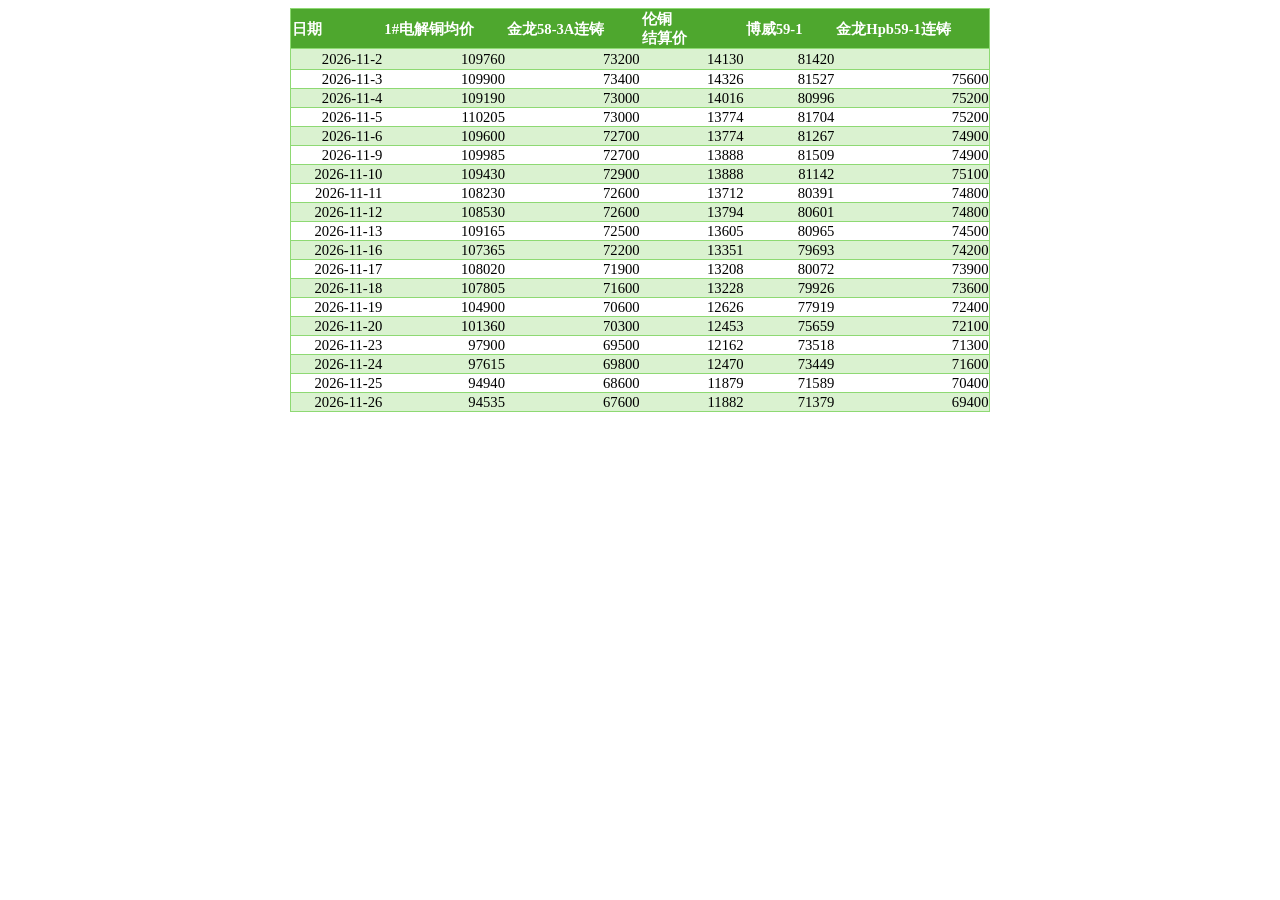
==== commit 08fa7d08: "Add files via upload" ====
--- a/index.html
+++ b/index.html
@@ -1,33 +1,27 @@
-MIME-Version: 1.0
-X-Document-Type: Worksheet
-Content-Location: file:///C:/D0C89D18/index.htm
-Content-Transfer-Encoding: quoted-printable
-Content-Type: text/html; charset="utf-8"
-
-<html xmlns:o=3D"urn:schemas-microsoft-com:office:office"
-xmlns:x=3D"urn:schemas-microsoft-com:office:excel"
-xmlns=3D"http://www.w3.org/TR/REC-html40">
+<html xmlns:o="urn:schemas-microsoft-com:office:office"
+xmlns:x="urn:schemas-microsoft-com:office:excel"
+xmlns="http://www.w3.org/TR/REC-html40">
 
 <head>
-<meta http-equiv=3DContent-Type content=3D"text/html; charset=3Dutf-8">
-<meta name=3DProgId content=3DExcel.Sheet>
-<meta name=3DGenerator content=3D"Microsoft Excel 15">
-<link rel=3DFile-List href=3D"index.files/filelist.xml">
-<style id=3D"=E9=93=9C=E4=BB=B7_23197_Styles">
+<meta http-equiv=Content-Type content="text/html; charset=utf-8">
+<meta name=ProgId content=Excel.Sheet>
+<meta name=Generator content="Microsoft Excel 15">
+<link rel=File-List href="index.files/filelist.xml">
+<style id="工作簿1_30302_Styles">
 <!--table
 	{mso-displayed-decimal-separator:"\.";
 	mso-displayed-thousand-separator:"\,";}
-.xl1523197
-	{padding-top:1px;
-	padding-right:1px;
-	padding-left:1px;
-	mso-ignore:padding;
-	color:black;
-	font-size:11.0pt;
-	font-weight:400;
-	font-style:normal;
-	text-decoration:none;
-	font-family:=E7=AD=89=E7=BA=BF;
+.xl1530302
+	{padding-top:1px;
+	padding-right:1px;
+	padding-left:1px;
+	mso-ignore:padding;
+	color:black;
+	font-size:11.0pt;
+	font-weight:400;
+	font-style:normal;
+	text-decoration:none;
+	font-family:等线;
 	mso-generic-font-family:auto;
 	mso-font-charset:134;
 	mso-number-format:General;
@@ -36,24 +30,281 @@
 	mso-background-source:auto;
 	mso-pattern:auto;
 	white-space:nowrap;}
-.xl6323197
-	{padding-top:1px;
-	padding-right:1px;
-	padding-left:1px;
-	mso-ignore:padding;
-	color:black;
-	font-size:11.0pt;
-	font-weight:400;
-	font-style:normal;
-	text-decoration:none;
-	font-family:=E7=AD=89=E7=BA=BF;
+.xl6330302
+	{padding-top:1px;
+	padding-right:1px;
+	padding-left:1px;
+	mso-ignore:padding;
+	color:black;
+	font-size:11.0pt;
+	font-weight:400;
+	font-style:normal;
+	text-decoration:none;
+	font-family:等线;
+	mso-generic-font-family:auto;
+	mso-font-charset:134;
+	mso-number-format:General;
+	text-align:general;
+	vertical-align:middle;
+	border-top:.5pt solid #8ED973;
+	border-right:none;
+	border-bottom:.5pt solid #8ED973;
+	border-left:none;
+	background:#DAF2D0;
+	mso-pattern:#DAF2D0 none;
+	white-space:nowrap;}
+.xl6430302
+	{padding-top:1px;
+	padding-right:1px;
+	padding-left:1px;
+	mso-ignore:padding;
+	color:black;
+	font-size:11.0pt;
+	font-weight:400;
+	font-style:normal;
+	text-decoration:none;
+	font-family:等线;
+	mso-generic-font-family:auto;
+	mso-font-charset:134;
+	mso-number-format:General;
+	text-align:general;
+	vertical-align:middle;
+	border-top:.5pt solid #8ED973;
+	border-right:.5pt solid #8ED973;
+	border-bottom:.5pt solid #8ED973;
+	border-left:none;
+	background:#DAF2D0;
+	mso-pattern:#DAF2D0 none;
+	white-space:nowrap;}
+.xl6530302
+	{padding-top:1px;
+	padding-right:1px;
+	padding-left:1px;
+	mso-ignore:padding;
+	color:white;
+	font-size:11.0pt;
+	font-weight:700;
+	font-style:normal;
+	text-decoration:none;
+	font-family:等线;
+	mso-generic-font-family:auto;
+	mso-font-charset:134;
+	mso-number-format:General;
+	text-align:general;
+	vertical-align:middle;
+	border-top:.5pt solid #8ED973;
+	border-right:none;
+	border-bottom:none;
+	border-left:.5pt solid #8ED973;
+	background:#4EA72E;
+	mso-pattern:#4EA72E none;
+	white-space:nowrap;}
+.xl6630302
+	{padding-top:1px;
+	padding-right:1px;
+	padding-left:1px;
+	mso-ignore:padding;
+	color:white;
+	font-size:11.0pt;
+	font-weight:700;
+	font-style:normal;
+	text-decoration:none;
+	font-family:等线;
+	mso-generic-font-family:auto;
+	mso-font-charset:134;
+	mso-number-format:General;
+	text-align:general;
+	vertical-align:middle;
+	border-top:.5pt solid #8ED973;
+	border-right:none;
+	border-bottom:none;
+	border-left:none;
+	background:#4EA72E;
+	mso-pattern:#4EA72E none;
+	white-space:nowrap;}
+.xl6730302
+	{padding-top:1px;
+	padding-right:1px;
+	padding-left:1px;
+	mso-ignore:padding;
+	color:white;
+	font-size:11.0pt;
+	font-weight:700;
+	font-style:normal;
+	text-decoration:none;
+	font-family:等线;
+	mso-generic-font-family:auto;
+	mso-font-charset:134;
+	mso-number-format:General;
+	text-align:general;
+	vertical-align:middle;
+	border-top:.5pt solid #8ED973;
+	border-right:.5pt solid #8ED973;
+	border-bottom:none;
+	border-left:none;
+	background:#4EA72E;
+	mso-pattern:#4EA72E none;
+	white-space:nowrap;}
+.xl6830302
+	{padding-top:1px;
+	padding-right:1px;
+	padding-left:1px;
+	mso-ignore:padding;
+	color:black;
+	font-size:11.0pt;
+	font-weight:400;
+	font-style:normal;
+	text-decoration:none;
+	font-family:等线;
 	mso-generic-font-family:auto;
 	mso-font-charset:134;
 	mso-number-format:"Short Date";
 	text-align:general;
 	vertical-align:middle;
+	border-top:.5pt solid #8ED973;
+	border-right:none;
+	border-bottom:none;
+	border-left:.5pt solid #8ED973;
+	background:#DAF2D0;
+	mso-pattern:#DAF2D0 none;
+	white-space:nowrap;}
+.xl6930302
+	{padding-top:1px;
+	padding-right:1px;
+	padding-left:1px;
+	mso-ignore:padding;
+	color:black;
+	font-size:11.0pt;
+	font-weight:400;
+	font-style:normal;
+	text-decoration:none;
+	font-family:等线;
+	mso-generic-font-family:auto;
+	mso-font-charset:134;
+	mso-number-format:General;
+	text-align:general;
+	vertical-align:middle;
+	border-top:.5pt solid #8ED973;
+	border-right:none;
+	border-bottom:none;
+	border-left:none;
+	background:#DAF2D0;
+	mso-pattern:#DAF2D0 none;
+	white-space:nowrap;}
+.xl7030302
+	{padding-top:1px;
+	padding-right:1px;
+	padding-left:1px;
+	mso-ignore:padding;
+	color:black;
+	font-size:11.0pt;
+	font-weight:400;
+	font-style:normal;
+	text-decoration:none;
+	font-family:等线;
+	mso-generic-font-family:auto;
+	mso-font-charset:134;
+	mso-number-format:General;
+	text-align:general;
+	vertical-align:middle;
+	border-top:.5pt solid #8ED973;
+	border-right:.5pt solid #8ED973;
+	border-bottom:none;
+	border-left:none;
+	background:#DAF2D0;
+	mso-pattern:#DAF2D0 none;
+	white-space:nowrap;}
+.xl7130302
+	{padding-top:1px;
+	padding-right:1px;
+	padding-left:1px;
+	mso-ignore:padding;
+	color:black;
+	font-size:11.0pt;
+	font-weight:400;
+	font-style:normal;
+	text-decoration:none;
+	font-family:等线;
+	mso-generic-font-family:auto;
+	mso-font-charset:134;
+	mso-number-format:"Short Date";
+	text-align:general;
+	vertical-align:middle;
+	border-top:.5pt solid #8ED973;
+	border-right:none;
+	border-bottom:none;
+	border-left:.5pt solid #8ED973;
 	mso-background-source:auto;
 	mso-pattern:auto;
+	white-space:nowrap;}
+.xl7230302
+	{padding-top:1px;
+	padding-right:1px;
+	padding-left:1px;
+	mso-ignore:padding;
+	color:black;
+	font-size:11.0pt;
+	font-weight:400;
+	font-style:normal;
+	text-decoration:none;
+	font-family:等线;
+	mso-generic-font-family:auto;
+	mso-font-charset:134;
+	mso-number-format:General;
+	text-align:general;
+	vertical-align:middle;
+	border-top:.5pt solid #8ED973;
+	border-right:none;
+	border-bottom:none;
+	border-left:none;
+	mso-background-source:auto;
+	mso-pattern:auto;
+	white-space:nowrap;}
+.xl7330302
+	{padding-top:1px;
+	padding-right:1px;
+	padding-left:1px;
+	mso-ignore:padding;
+	color:black;
+	font-size:11.0pt;
+	font-weight:400;
+	font-style:normal;
+	text-decoration:none;
+	font-family:等线;
+	mso-generic-font-family:auto;
+	mso-font-charset:134;
+	mso-number-format:General;
+	text-align:general;
+	vertical-align:middle;
+	border-top:.5pt solid #8ED973;
+	border-right:.5pt solid #8ED973;
+	border-bottom:none;
+	border-left:none;
+	mso-background-source:auto;
+	mso-pattern:auto;
+	white-space:nowrap;}
+.xl7430302
+	{padding-top:1px;
+	padding-right:1px;
+	padding-left:1px;
+	mso-ignore:padding;
+	color:black;
+	font-size:11.0pt;
+	font-weight:400;
+	font-style:normal;
+	text-decoration:none;
+	font-family:等线;
+	mso-generic-font-family:auto;
+	mso-font-charset:134;
+	mso-number-format:"Short Date";
+	text-align:general;
+	vertical-align:middle;
+	border-top:.5pt solid #8ED973;
+	border-right:none;
+	border-bottom:.5pt solid #8ED973;
+	border-left:.5pt solid #8ED973;
+	background:#DAF2D0;
+	mso-pattern:#DAF2D0 none;
 	white-space:nowrap;}
 ruby
 	{ruby-align:left;}
@@ -63,7 +314,7 @@
 	font-weight:400;
 	font-style:normal;
 	text-decoration:none;
-	font-family:=E7=AD=89=E7=BA=BF;
+	font-family:等线;
 	mso-generic-font-family:auto;
 	mso-font-charset:134;
 	mso-char-type:none;}
@@ -72,1005 +323,192 @@
 </head>
 
 <body>
-<!--[if !excel]>=E3=80=80=E3=80=80<![endif]-->
-<!--=E4=B8=8B=E5=88=97=E4=BF=A1=E6=81=AF=E7=94=B1 Microsoft Excel =E7=9A=84=
-=E5=8F=91=E5=B8=83=E4=B8=BA=E7=BD=91=E9=A1=B5=E5=90=91=E5=AF=BC=E7=94=9F=E6=
-=88=90=E3=80=82-->
-<!--=E5=A6=82=E6=9E=9C=E5=90=8C=E4=B8=80=E6=9D=A1=E7=9B=AE=E4=BB=8E Excel =
-=E4=B8=AD=E9=87=8D=E6=96=B0=E5=8F=91=E5=B8=83=EF=BC=8C=E5=88=99=E6=89=80=E6=
-=9C=89=E4=BD=8D=E4=BA=8E DIV =E6=A0=87=E8=AE=B0=E4=B9=8B=E9=97=B4=E7=9A=84=
-=E4=BF=A1=E6=81=AF=E5=9D=87=E5=B0=86=E8=A2=AB=E6=9B=BF=E6=8D=A2=E3=80=82-->
+<!--[if !excel]>　　<![endif]-->
+<!--下列信息由 Microsoft Excel 的发布为网页向导生成。-->
+<!--如果同一条目从 Excel 中重新发布，则所有位于 DIV 标记之间的信息均将被替换。-->
 <!----------------------------->
-<!--=E2=80=9C=E4=BB=8E EXCEL =E5=8F=91=E5=B8=83=E7=BD=91=E9=A1=B5=E2=80=9D=
-=E5=90=91=E5=AF=BC=E5=BC=80=E5=A7=8B-->
+<!--“从 EXCEL 发布网页”向导开始-->
 <!----------------------------->
 
-<div id=3D"=E9=93=9C=E4=BB=B7_23197" align=3Dcenter x:publishsource=3D"Exce=
-l">
-
-<table border=3D0 cellpadding=3D0 cellspacing=3D0 width=3D699 style=3D'bord=
-er-collapse:
+<div id="工作簿1_30302" align=center x:publishsource="Excel">
+
+<table border=0 cellpadding=0 cellspacing=0 width=699 style='border-collapse:
  collapse;table-layout:fixed;width:525pt'>
- <col width=3D93 style=3D'mso-width-source:userset;mso-width-alt:2976;width=
-:70pt'>
- <col width=3D123 style=3D'mso-width-source:userset;mso-width-alt:3936;widt=
-h:92pt'>
- <col width=3D134 style=3D'mso-width-source:userset;mso-width-alt:4288;widt=
-h:101pt'>
- <col width=3D104 style=3D'mso-width-source:userset;mso-width-alt:3328;widt=
-h:78pt'>
- <col width=3D90 style=3D'mso-width-source:userset;mso-width-alt:2880;width=
-:68pt'>
- <col width=3D155 style=3D'mso-width-source:userset;mso-width-alt:4960;widt=
-h:116pt'>
- <tr height=3D19 style=3D'height:14.25pt'>
-  <td height=3D19 class=3Dxl1523197 width=3D93 style=3D'height:14.25pt;widt=
-h:70pt;
-  font-size:11.0pt;color:white;font-weight:700;text-decoration:none;text-un=
-derline-style:
-  none;text-line-through:none;font-family:=E7=AD=89=E7=BA=BF, sans-serif;ms=
-o-font-charset:134;
-  border-top:.5pt solid #8ED973;border-right:none;border-bottom:.5pt solid =
-#8ED973;
-  border-left:.5pt solid #8ED973;background:#4EA72E;mso-pattern:#4EA72E non=
-e'>=E6=97=A5=E6=9C=9F</td>
-  <td class=3Dxl1523197 width=3D123 style=3D'width:92pt;font-size:11.0pt;co=
-lor:white;
-  font-weight:700;text-decoration:none;text-underline-style:none;text-line-=
-through:
-  none;font-family:=E7=AD=89=E7=BA=BF, sans-serif;mso-font-charset:134;bord=
-er-top:.5pt solid #8ED973;
-  border-right:none;border-bottom:.5pt solid #8ED973;border-left:none;
-  background:#4EA72E;mso-pattern:#4EA72E none'>1#=E7=94=B5=E8=A7=A3=E9=93=
-=9C=E5=9D=87=E4=BB=B7</td>
-  <td class=3Dxl1523197 width=3D134 style=3D'width:101pt;font-size:11.0pt;c=
-olor:white;
-  font-weight:700;text-decoration:none;text-underline-style:none;text-line-=
-through:
-  none;font-family:=E7=AD=89=E7=BA=BF, sans-serif;mso-font-charset:134;bord=
-er-top:.5pt solid #8ED973;
-  border-right:none;border-bottom:.5pt solid #8ED973;border-left:none;
-  background:#4EA72E;mso-pattern:#4EA72E none'>=E9=87=91=E9=BE=9958-3A=E8=
-=BF=9E=E9=93=B8</td>
-  <td class=3Dxl1523197 width=3D104 style=3D'width:78pt;font-size:11.0pt;co=
-lor:white;
-  font-weight:700;text-decoration:none;text-underline-style:none;text-line-=
-through:
-  none;font-family:=E7=AD=89=E7=BA=BF, sans-serif;mso-font-charset:134;bord=
-er-top:.5pt solid #8ED973;
-  border-right:none;border-bottom:.5pt solid #8ED973;border-left:none;
-  background:#4EA72E;mso-pattern:#4EA72E none'>=E4=BC=A6=E9=93=9C<br />
-    =E7=BB=93=E7=AE=97=E4=BB=B7</td>
-  <td class=3Dxl1523197 width=3D90 style=3D'width:68pt;font-size:11.0pt;col=
-or:white;
-  font-weight:700;text-decoration:none;text-underline-style:none;text-line-=
-through:
-  none;font-family:=E7=AD=89=E7=BA=BF, sans-serif;mso-font-charset:134;bord=
-er-top:.5pt solid #8ED973;
-  border-right:none;border-bottom:.5pt solid #8ED973;border-left:none;
-  background:#4EA72E;mso-pattern:#4EA72E none'>=E5=8D=9A=E5=A8=8159-1</td>
-  <td class=3Dxl1523197 width=3D155 style=3D'width:116pt;font-size:11.0pt;c=
-olor:white;
-  font-weight:700;text-decoration:none;text-underline-style:none;text-line-=
-through:
-  none;font-family:=E7=AD=89=E7=BA=BF, sans-serif;mso-font-charset:134;bord=
-er-top:.5pt solid #8ED973;
-  border-right:.5pt solid #8ED973;border-bottom:.5pt solid #8ED973;border-l=
-eft:
-  none;background:#4EA72E;mso-pattern:#4EA72E none'>=E9=87=91=E9=BE=99Hpb59=
--1=E8=BF=9E=E9=93=B8</td>
- </tr>
- <tr height=3D19 style=3D'height:14.25pt'>
-  <td height=3D19 class=3Dxl6323197 align=3Dright style=3D'height:14.25pt;f=
-ont-size:
-  11.0pt;color:black;font-weight:400;text-decoration:none;text-underline-st=
-yle:
-  none;text-line-through:none;font-family:=E7=AD=89=E7=BA=BF, sans-serif;ms=
-o-font-charset:134;
-  border-top:.5pt solid #8ED973;border-right:none;border-bottom:.5pt solid =
-#8ED973;
-  border-left:.5pt solid #8ED973;background:#DAF2D0;mso-pattern:#DAF2D0 non=
-e'>2026-11-2</td>
-  <td class=3Dxl1523197 align=3Dright style=3D'font-size:11.0pt;color:black;
-  font-weight:400;text-decoration:none;text-underline-style:none;text-line-=
-through:
-  none;font-family:=E7=AD=89=E7=BA=BF, sans-serif;mso-font-charset:134;bord=
-er-top:.5pt solid #8ED973;
-  border-right:none;border-bottom:.5pt solid #8ED973;border-left:none;
-  background:#DAF2D0;mso-pattern:#DAF2D0 none'>109760</td>
-  <td class=3Dxl1523197 align=3Dright style=3D'font-size:11.0pt;color:black;
-  font-weight:400;text-decoration:none;text-underline-style:none;text-line-=
-through:
-  none;font-family:=E7=AD=89=E7=BA=BF, sans-serif;mso-font-charset:134;bord=
-er-top:.5pt solid #8ED973;
-  border-right:none;border-bottom:.5pt solid #8ED973;border-left:none;
-  background:#DAF2D0;mso-pattern:#DAF2D0 none'>73200</td>
-  <td class=3Dxl1523197 align=3Dright style=3D'font-size:11.0pt;color:black;
-  font-weight:400;text-decoration:none;text-underline-style:none;text-line-=
-through:
-  none;font-family:=E7=AD=89=E7=BA=BF, sans-serif;mso-font-charset:134;bord=
-er-top:.5pt solid #8ED973;
-  border-right:none;border-bottom:.5pt solid #8ED973;border-left:none;
-  background:#DAF2D0;mso-pattern:#DAF2D0 none'>14130</td>
-  <td class=3Dxl1523197 align=3Dright style=3D'font-size:11.0pt;color:black;
-  font-weight:400;text-decoration:none;text-underline-style:none;text-line-=
-through:
-  none;font-family:=E7=AD=89=E7=BA=BF, sans-serif;mso-font-charset:134;bord=
-er-top:.5pt solid #8ED973;
-  border-right:none;border-bottom:.5pt solid #8ED973;border-left:none;
-  background:#DAF2D0;mso-pattern:#DAF2D0 none'>81420</td>
-  <td class=3Dxl1523197 style=3D'font-size:11.0pt;color:black;font-weight:4=
-00;
-  text-decoration:none;text-underline-style:none;text-line-through:none;
-  font-family:=E7=AD=89=E7=BA=BF, sans-serif;mso-font-charset:134;border-to=
-p:.5pt solid #8ED973;
-  border-right:.5pt solid #8ED973;border-bottom:.5pt solid #8ED973;border-l=
-eft:
-  none;background:#DAF2D0;mso-pattern:#DAF2D0 none'></td>
- </tr>
- <tr height=3D19 style=3D'height:14.25pt'>
-  <td height=3D19 class=3Dxl6323197 align=3Dright style=3D'height:14.25pt;f=
-ont-size:
-  11.0pt;color:black;font-weight:400;text-decoration:none;text-underline-st=
-yle:
-  none;text-line-through:none;font-family:=E7=AD=89=E7=BA=BF, sans-serif;ms=
-o-font-charset:134;
-  border-top:.5pt solid #8ED973;border-right:none;border-bottom:.5pt solid =
-#8ED973;
-  border-left:.5pt solid #8ED973'>2026-11-3</td>
-  <td class=3Dxl1523197 align=3Dright style=3D'font-size:11.0pt;color:black;
-  font-weight:400;text-decoration:none;text-underline-style:none;text-line-=
-through:
-  none;font-family:=E7=AD=89=E7=BA=BF, sans-serif;mso-font-charset:134;bord=
-er-top:.5pt solid #8ED973;
-  border-right:none;border-bottom:.5pt solid #8ED973;border-left:none'>1099=
-00</td>
-  <td class=3Dxl1523197 align=3Dright style=3D'font-size:11.0pt;color:black;
-  font-weight:400;text-decoration:none;text-underline-style:none;text-line-=
-through:
-  none;font-family:=E7=AD=89=E7=BA=BF, sans-serif;mso-font-charset:134;bord=
-er-top:.5pt solid #8ED973;
-  border-right:none;border-bottom:.5pt solid #8ED973;border-left:none'>7340=
-0</td>
-  <td class=3Dxl1523197 align=3Dright style=3D'font-size:11.0pt;color:black;
-  font-weight:400;text-decoration:none;text-underline-style:none;text-line-=
-through:
-  none;font-family:=E7=AD=89=E7=BA=BF, sans-serif;mso-font-charset:134;bord=
-er-top:.5pt solid #8ED973;
-  border-right:none;border-bottom:.5pt solid #8ED973;border-left:none'>1432=
-6</td>
-  <td class=3Dxl1523197 align=3Dright style=3D'font-size:11.0pt;color:black;
-  font-weight:400;text-decoration:none;text-underline-style:none;text-line-=
-through:
-  none;font-family:=E7=AD=89=E7=BA=BF, sans-serif;mso-font-charset:134;bord=
-er-top:.5pt solid #8ED973;
-  border-right:none;border-bottom:.5pt solid #8ED973;border-left:none'>8152=
-7</td>
-  <td class=3Dxl1523197 align=3Dright style=3D'font-size:11.0pt;color:black;
-  font-weight:400;text-decoration:none;text-underline-style:none;text-line-=
-through:
-  none;font-family:=E7=AD=89=E7=BA=BF, sans-serif;mso-font-charset:134;bord=
-er-top:.5pt solid #8ED973;
-  border-right:.5pt solid #8ED973;border-bottom:.5pt solid #8ED973;border-l=
-eft:
-  none'>75600</td>
- </tr>
- <tr height=3D19 style=3D'height:14.25pt'>
-  <td height=3D19 class=3Dxl6323197 align=3Dright style=3D'height:14.25pt;f=
-ont-size:
-  11.0pt;color:black;font-weight:400;text-decoration:none;text-underline-st=
-yle:
-  none;text-line-through:none;font-family:=E7=AD=89=E7=BA=BF, sans-serif;ms=
-o-font-charset:134;
-  border-top:.5pt solid #8ED973;border-right:none;border-bottom:.5pt solid =
-#8ED973;
-  border-left:.5pt solid #8ED973;background:#DAF2D0;mso-pattern:#DAF2D0 non=
-e'>2026-11-4</td>
-  <td class=3Dxl1523197 align=3Dright style=3D'font-size:11.0pt;color:black;
-  font-weight:400;text-decoration:none;text-underline-style:none;text-line-=
-through:
-  none;font-family:=E7=AD=89=E7=BA=BF, sans-serif;mso-font-charset:134;bord=
-er-top:.5pt solid #8ED973;
-  border-right:none;border-bottom:.5pt solid #8ED973;border-left:none;
-  background:#DAF2D0;mso-pattern:#DAF2D0 none'>109190</td>
-  <td class=3Dxl1523197 align=3Dright style=3D'font-size:11.0pt;color:black;
-  font-weight:400;text-decoration:none;text-underline-style:none;text-line-=
-through:
-  none;font-family:=E7=AD=89=E7=BA=BF, sans-serif;mso-font-charset:134;bord=
-er-top:.5pt solid #8ED973;
-  border-right:none;border-bottom:.5pt solid #8ED973;border-left:none;
-  background:#DAF2D0;mso-pattern:#DAF2D0 none'>73000</td>
-  <td class=3Dxl1523197 align=3Dright style=3D'font-size:11.0pt;color:black;
-  font-weight:400;text-decoration:none;text-underline-style:none;text-line-=
-through:
-  none;font-family:=E7=AD=89=E7=BA=BF, sans-serif;mso-font-charset:134;bord=
-er-top:.5pt solid #8ED973;
-  border-right:none;border-bottom:.5pt solid #8ED973;border-left:none;
-  background:#DAF2D0;mso-pattern:#DAF2D0 none'>14016</td>
-  <td class=3Dxl1523197 align=3Dright style=3D'font-size:11.0pt;color:black;
-  font-weight:400;text-decoration:none;text-underline-style:none;text-line-=
-through:
-  none;font-family:=E7=AD=89=E7=BA=BF, sans-serif;mso-font-charset:134;bord=
-er-top:.5pt solid #8ED973;
-  border-right:none;border-bottom:.5pt solid #8ED973;border-left:none;
-  background:#DAF2D0;mso-pattern:#DAF2D0 none'>80996</td>
-  <td class=3Dxl1523197 align=3Dright style=3D'font-size:11.0pt;color:black;
-  font-weight:400;text-decoration:none;text-underline-style:none;text-line-=
-through:
-  none;font-family:=E7=AD=89=E7=BA=BF, sans-serif;mso-font-charset:134;bord=
-er-top:.5pt solid #8ED973;
-  border-right:.5pt solid #8ED973;border-bottom:.5pt solid #8ED973;border-l=
-eft:
-  none;background:#DAF2D0;mso-pattern:#DAF2D0 none'>75200</td>
- </tr>
- <tr height=3D19 style=3D'height:14.25pt'>
-  <td height=3D19 class=3Dxl6323197 align=3Dright style=3D'height:14.25pt;f=
-ont-size:
-  11.0pt;color:black;font-weight:400;text-decoration:none;text-underline-st=
-yle:
-  none;text-line-through:none;font-family:=E7=AD=89=E7=BA=BF, sans-serif;ms=
-o-font-charset:134;
-  border-top:.5pt solid #8ED973;border-right:none;border-bottom:.5pt solid =
-#8ED973;
-  border-left:.5pt solid #8ED973'>2026-11-5</td>
-  <td class=3Dxl1523197 align=3Dright style=3D'font-size:11.0pt;color:black;
-  font-weight:400;text-decoration:none;text-underline-style:none;text-line-=
-through:
-  none;font-family:=E7=AD=89=E7=BA=BF, sans-serif;mso-font-charset:134;bord=
-er-top:.5pt solid #8ED973;
-  border-right:none;border-bottom:.5pt solid #8ED973;border-left:none'>1102=
-05</td>
-  <td class=3Dxl1523197 align=3Dright style=3D'font-size:11.0pt;color:black;
-  font-weight:400;text-decoration:none;text-underline-style:none;text-line-=
-through:
-  none;font-family:=E7=AD=89=E7=BA=BF, sans-serif;mso-font-charset:134;bord=
-er-top:.5pt solid #8ED973;
-  border-right:none;border-bottom:.5pt solid #8ED973;border-left:none'>7300=
-0</td>
-  <td class=3Dxl1523197 align=3Dright style=3D'font-size:11.0pt;color:black;
-  font-weight:400;text-decoration:none;text-underline-style:none;text-line-=
-through:
-  none;font-family:=E7=AD=89=E7=BA=BF, sans-serif;mso-font-charset:134;bord=
-er-top:.5pt solid #8ED973;
-  border-right:none;border-bottom:.5pt solid #8ED973;border-left:none'>1377=
-4</td>
-  <td class=3Dxl1523197 align=3Dright style=3D'font-size:11.0pt;color:black;
-  font-weight:400;text-decoration:none;text-underline-style:none;text-line-=
-through:
-  none;font-family:=E7=AD=89=E7=BA=BF, sans-serif;mso-font-charset:134;bord=
-er-top:.5pt solid #8ED973;
-  border-right:none;border-bottom:.5pt solid #8ED973;border-left:none'>8170=
-4</td>
-  <td class=3Dxl1523197 align=3Dright style=3D'font-size:11.0pt;color:black;
-  font-weight:400;text-decoration:none;text-underline-style:none;text-line-=
-through:
-  none;font-family:=E7=AD=89=E7=BA=BF, sans-serif;mso-font-charset:134;bord=
-er-top:.5pt solid #8ED973;
-  border-right:.5pt solid #8ED973;border-bottom:.5pt solid #8ED973;border-l=
-eft:
-  none'>75200</td>
- </tr>
- <tr height=3D19 style=3D'height:14.25pt'>
-  <td height=3D19 class=3Dxl6323197 align=3Dright style=3D'height:14.25pt;f=
-ont-size:
-  11.0pt;color:black;font-weight:400;text-decoration:none;text-underline-st=
-yle:
-  none;text-line-through:none;font-family:=E7=AD=89=E7=BA=BF, sans-serif;ms=
-o-font-charset:134;
-  border-top:.5pt solid #8ED973;border-right:none;border-bottom:.5pt solid =
-#8ED973;
-  border-left:.5pt solid #8ED973;background:#DAF2D0;mso-pattern:#DAF2D0 non=
-e'>2026-11-6</td>
-  <td class=3Dxl1523197 align=3Dright style=3D'font-size:11.0pt;color:black;
-  font-weight:400;text-decoration:none;text-underline-style:none;text-line-=
-through:
-  none;font-family:=E7=AD=89=E7=BA=BF, sans-serif;mso-font-charset:134;bord=
-er-top:.5pt solid #8ED973;
-  border-right:none;border-bottom:.5pt solid #8ED973;border-left:none;
-  background:#DAF2D0;mso-pattern:#DAF2D0 none'>109600</td>
-  <td class=3Dxl1523197 align=3Dright style=3D'font-size:11.0pt;color:black;
-  font-weight:400;text-decoration:none;text-underline-style:none;text-line-=
-through:
-  none;font-family:=E7=AD=89=E7=BA=BF, sans-serif;mso-font-charset:134;bord=
-er-top:.5pt solid #8ED973;
-  border-right:none;border-bottom:.5pt solid #8ED973;border-left:none;
-  background:#DAF2D0;mso-pattern:#DAF2D0 none'>72700</td>
-  <td class=3Dxl1523197 align=3Dright style=3D'font-size:11.0pt;color:black;
-  font-weight:400;text-decoration:none;text-underline-style:none;text-line-=
-through:
-  none;font-family:=E7=AD=89=E7=BA=BF, sans-serif;mso-font-charset:134;bord=
-er-top:.5pt solid #8ED973;
-  border-right:none;border-bottom:.5pt solid #8ED973;border-left:none;
-  background:#DAF2D0;mso-pattern:#DAF2D0 none'>13774</td>
-  <td class=3Dxl1523197 align=3Dright style=3D'font-size:11.0pt;color:black;
-  font-weight:400;text-decoration:none;text-underline-style:none;text-line-=
-through:
-  none;font-family:=E7=AD=89=E7=BA=BF, sans-serif;mso-font-charset:134;bord=
-er-top:.5pt solid #8ED973;
-  border-right:none;border-bottom:.5pt solid #8ED973;border-left:none;
-  background:#DAF2D0;mso-pattern:#DAF2D0 none'>81267</td>
-  <td class=3Dxl1523197 align=3Dright style=3D'font-size:11.0pt;color:black;
-  font-weight:400;text-decoration:none;text-underline-style:none;text-line-=
-through:
-  none;font-family:=E7=AD=89=E7=BA=BF, sans-serif;mso-font-charset:134;bord=
-er-top:.5pt solid #8ED973;
-  border-right:.5pt solid #8ED973;border-bottom:.5pt solid #8ED973;border-l=
-eft:
-  none;background:#DAF2D0;mso-pattern:#DAF2D0 none'>74900</td>
- </tr>
- <tr height=3D19 style=3D'height:14.25pt'>
-  <td height=3D19 class=3Dxl6323197 align=3Dright style=3D'height:14.25pt;f=
-ont-size:
-  11.0pt;color:black;font-weight:400;text-decoration:none;text-underline-st=
-yle:
-  none;text-line-through:none;font-family:=E7=AD=89=E7=BA=BF, sans-serif;ms=
-o-font-charset:134;
-  border-top:.5pt solid #8ED973;border-right:none;border-bottom:.5pt solid =
-#8ED973;
-  border-left:.5pt solid #8ED973'>2026-11-9</td>
-  <td class=3Dxl1523197 align=3Dright style=3D'font-size:11.0pt;color:black;
-  font-weight:400;text-decoration:none;text-underline-style:none;text-line-=
-through:
-  none;font-family:=E7=AD=89=E7=BA=BF, sans-serif;mso-font-charset:134;bord=
-er-top:.5pt solid #8ED973;
-  border-right:none;border-bottom:.5pt solid #8ED973;border-left:none'>1099=
-85</td>
-  <td class=3Dxl1523197 align=3Dright style=3D'font-size:11.0pt;color:black;
-  font-weight:400;text-decoration:none;text-underline-style:none;text-line-=
-through:
-  none;font-family:=E7=AD=89=E7=BA=BF, sans-serif;mso-font-charset:134;bord=
-er-top:.5pt solid #8ED973;
-  border-right:none;border-bottom:.5pt solid #8ED973;border-left:none'>7270=
-0</td>
-  <td class=3Dxl1523197 align=3Dright style=3D'font-size:11.0pt;color:black;
-  font-weight:400;text-decoration:none;text-underline-style:none;text-line-=
-through:
-  none;font-family:=E7=AD=89=E7=BA=BF, sans-serif;mso-font-charset:134;bord=
-er-top:.5pt solid #8ED973;
-  border-right:none;border-bottom:.5pt solid #8ED973;border-left:none'>1388=
-8</td>
-  <td class=3Dxl1523197 align=3Dright style=3D'font-size:11.0pt;color:black;
-  font-weight:400;text-decoration:none;text-underline-style:none;text-line-=
-through:
-  none;font-family:=E7=AD=89=E7=BA=BF, sans-serif;mso-font-charset:134;bord=
-er-top:.5pt solid #8ED973;
-  border-right:none;border-bottom:.5pt solid #8ED973;border-left:none'>8150=
-9</td>
-  <td class=3Dxl1523197 align=3Dright style=3D'font-size:11.0pt;color:black;
-  font-weight:400;text-decoration:none;text-underline-style:none;text-line-=
-through:
-  none;font-family:=E7=AD=89=E7=BA=BF, sans-serif;mso-font-charset:134;bord=
-er-top:.5pt solid #8ED973;
-  border-right:.5pt solid #8ED973;border-bottom:.5pt solid #8ED973;border-l=
-eft:
-  none'>74900</td>
- </tr>
- <tr height=3D19 style=3D'height:14.25pt'>
-  <td height=3D19 class=3Dxl6323197 align=3Dright style=3D'height:14.25pt;f=
-ont-size:
-  11.0pt;color:black;font-weight:400;text-decoration:none;text-underline-st=
-yle:
-  none;text-line-through:none;font-family:=E7=AD=89=E7=BA=BF, sans-serif;ms=
-o-font-charset:134;
-  border-top:.5pt solid #8ED973;border-right:none;border-bottom:.5pt solid =
-#8ED973;
-  border-left:.5pt solid #8ED973;background:#DAF2D0;mso-pattern:#DAF2D0 non=
-e'>2026-11-10</td>
-  <td class=3Dxl1523197 align=3Dright style=3D'font-size:11.0pt;color:black;
-  font-weight:400;text-decoration:none;text-underline-style:none;text-line-=
-through:
-  none;font-family:=E7=AD=89=E7=BA=BF, sans-serif;mso-font-charset:134;bord=
-er-top:.5pt solid #8ED973;
-  border-right:none;border-bottom:.5pt solid #8ED973;border-left:none;
-  background:#DAF2D0;mso-pattern:#DAF2D0 none'>109430</td>
-  <td class=3Dxl1523197 align=3Dright style=3D'font-size:11.0pt;color:black;
-  font-weight:400;text-decoration:none;text-underline-style:none;text-line-=
-through:
-  none;font-family:=E7=AD=89=E7=BA=BF, sans-serif;mso-font-charset:134;bord=
-er-top:.5pt solid #8ED973;
-  border-right:none;border-bottom:.5pt solid #8ED973;border-left:none;
-  background:#DAF2D0;mso-pattern:#DAF2D0 none'>72900</td>
-  <td class=3Dxl1523197 align=3Dright style=3D'font-size:11.0pt;color:black;
-  font-weight:400;text-decoration:none;text-underline-style:none;text-line-=
-through:
-  none;font-family:=E7=AD=89=E7=BA=BF, sans-serif;mso-font-charset:134;bord=
-er-top:.5pt solid #8ED973;
-  border-right:none;border-bottom:.5pt solid #8ED973;border-left:none;
-  background:#DAF2D0;mso-pattern:#DAF2D0 none'>13888</td>
-  <td class=3Dxl1523197 align=3Dright style=3D'font-size:11.0pt;color:black;
-  font-weight:400;text-decoration:none;text-underline-style:none;text-line-=
-through:
-  none;font-family:=E7=AD=89=E7=BA=BF, sans-serif;mso-font-charset:134;bord=
-er-top:.5pt solid #8ED973;
-  border-right:none;border-bottom:.5pt solid #8ED973;border-left:none;
-  background:#DAF2D0;mso-pattern:#DAF2D0 none'>81142</td>
-  <td class=3Dxl1523197 align=3Dright style=3D'font-size:11.0pt;color:black;
-  font-weight:400;text-decoration:none;text-underline-style:none;text-line-=
-through:
-  none;font-family:=E7=AD=89=E7=BA=BF, sans-serif;mso-font-charset:134;bord=
-er-top:.5pt solid #8ED973;
-  border-right:.5pt solid #8ED973;border-bottom:.5pt solid #8ED973;border-l=
-eft:
-  none;background:#DAF2D0;mso-pattern:#DAF2D0 none'>75100</td>
- </tr>
- <tr height=3D19 style=3D'height:14.25pt'>
-  <td height=3D19 class=3Dxl6323197 align=3Dright style=3D'height:14.25pt;f=
-ont-size:
-  11.0pt;color:black;font-weight:400;text-decoration:none;text-underline-st=
-yle:
-  none;text-line-through:none;font-family:=E7=AD=89=E7=BA=BF, sans-serif;ms=
-o-font-charset:134;
-  border-top:.5pt solid #8ED973;border-right:none;border-bottom:.5pt solid =
-#8ED973;
-  border-left:.5pt solid #8ED973'>2026-11-11</td>
-  <td class=3Dxl1523197 align=3Dright style=3D'font-size:11.0pt;color:black;
-  font-weight:400;text-decoration:none;text-underline-style:none;text-line-=
-through:
-  none;font-family:=E7=AD=89=E7=BA=BF, sans-serif;mso-font-charset:134;bord=
-er-top:.5pt solid #8ED973;
-  border-right:none;border-bottom:.5pt solid #8ED973;border-left:none'>1082=
-30</td>
-  <td class=3Dxl1523197 align=3Dright style=3D'font-size:11.0pt;color:black;
-  font-weight:400;text-decoration:none;text-underline-style:none;text-line-=
-through:
-  none;font-family:=E7=AD=89=E7=BA=BF, sans-serif;mso-font-charset:134;bord=
-er-top:.5pt solid #8ED973;
-  border-right:none;border-bottom:.5pt solid #8ED973;border-left:none'>7260=
-0</td>
-  <td class=3Dxl1523197 align=3Dright style=3D'font-size:11.0pt;color:black;
-  font-weight:400;text-decoration:none;text-underline-style:none;text-line-=
-through:
-  none;font-family:=E7=AD=89=E7=BA=BF, sans-serif;mso-font-charset:134;bord=
-er-top:.5pt solid #8ED973;
-  border-right:none;border-bottom:.5pt solid #8ED973;border-left:none'>1371=
-2</td>
-  <td class=3Dxl1523197 align=3Dright style=3D'font-size:11.0pt;color:black;
-  font-weight:400;text-decoration:none;text-underline-style:none;text-line-=
-through:
-  none;font-family:=E7=AD=89=E7=BA=BF, sans-serif;mso-font-charset:134;bord=
-er-top:.5pt solid #8ED973;
-  border-right:none;border-bottom:.5pt solid #8ED973;border-left:none'>8039=
-1</td>
-  <td class=3Dxl1523197 align=3Dright style=3D'font-size:11.0pt;color:black;
-  font-weight:400;text-decoration:none;text-underline-style:none;text-line-=
-through:
-  none;font-family:=E7=AD=89=E7=BA=BF, sans-serif;mso-font-charset:134;bord=
-er-top:.5pt solid #8ED973;
-  border-right:.5pt solid #8ED973;border-bottom:.5pt solid #8ED973;border-l=
-eft:
-  none'>74800</td>
- </tr>
- <tr height=3D19 style=3D'height:14.25pt'>
-  <td height=3D19 class=3Dxl6323197 align=3Dright style=3D'height:14.25pt;f=
-ont-size:
-  11.0pt;color:black;font-weight:400;text-decoration:none;text-underline-st=
-yle:
-  none;text-line-through:none;font-family:=E7=AD=89=E7=BA=BF, sans-serif;ms=
-o-font-charset:134;
-  border-top:.5pt solid #8ED973;border-right:none;border-bottom:.5pt solid =
-#8ED973;
-  border-left:.5pt solid #8ED973;background:#DAF2D0;mso-pattern:#DAF2D0 non=
-e'>2026-11-12</td>
-  <td class=3Dxl1523197 align=3Dright style=3D'font-size:11.0pt;color:black;
-  font-weight:400;text-decoration:none;text-underline-style:none;text-line-=
-through:
-  none;font-family:=E7=AD=89=E7=BA=BF, sans-serif;mso-font-charset:134;bord=
-er-top:.5pt solid #8ED973;
-  border-right:none;border-bottom:.5pt solid #8ED973;border-left:none;
-  background:#DAF2D0;mso-pattern:#DAF2D0 none'>108530</td>
-  <td class=3Dxl1523197 align=3Dright style=3D'font-size:11.0pt;color:black;
-  font-weight:400;text-decoration:none;text-underline-style:none;text-line-=
-through:
-  none;font-family:=E7=AD=89=E7=BA=BF, sans-serif;mso-font-charset:134;bord=
-er-top:.5pt solid #8ED973;
-  border-right:none;border-bottom:.5pt solid #8ED973;border-left:none;
-  background:#DAF2D0;mso-pattern:#DAF2D0 none'>72600</td>
-  <td class=3Dxl1523197 align=3Dright style=3D'font-size:11.0pt;color:black;
-  font-weight:400;text-decoration:none;text-underline-style:none;text-line-=
-through:
-  none;font-family:=E7=AD=89=E7=BA=BF, sans-serif;mso-font-charset:134;bord=
-er-top:.5pt solid #8ED973;
-  border-right:none;border-bottom:.5pt solid #8ED973;border-left:none;
-  background:#DAF2D0;mso-pattern:#DAF2D0 none'>13794</td>
-  <td class=3Dxl1523197 align=3Dright style=3D'font-size:11.0pt;color:black;
-  font-weight:400;text-decoration:none;text-underline-style:none;text-line-=
-through:
-  none;font-family:=E7=AD=89=E7=BA=BF, sans-serif;mso-font-charset:134;bord=
-er-top:.5pt solid #8ED973;
-  border-right:none;border-bottom:.5pt solid #8ED973;border-left:none;
-  background:#DAF2D0;mso-pattern:#DAF2D0 none'>80601</td>
-  <td class=3Dxl1523197 align=3Dright style=3D'font-size:11.0pt;color:black;
-  font-weight:400;text-decoration:none;text-underline-style:none;text-line-=
-through:
-  none;font-family:=E7=AD=89=E7=BA=BF, sans-serif;mso-font-charset:134;bord=
-er-top:.5pt solid #8ED973;
-  border-right:.5pt solid #8ED973;border-bottom:.5pt solid #8ED973;border-l=
-eft:
-  none;background:#DAF2D0;mso-pattern:#DAF2D0 none'>74800</td>
- </tr>
- <tr height=3D19 style=3D'height:14.25pt'>
-  <td height=3D19 class=3Dxl6323197 align=3Dright style=3D'height:14.25pt;f=
-ont-size:
-  11.0pt;color:black;font-weight:400;text-decoration:none;text-underline-st=
-yle:
-  none;text-line-through:none;font-family:=E7=AD=89=E7=BA=BF, sans-serif;ms=
-o-font-charset:134;
-  border-top:.5pt solid #8ED973;border-right:none;border-bottom:.5pt solid =
-#8ED973;
-  border-left:.5pt solid #8ED973'>2026-11-13</td>
-  <td class=3Dxl1523197 align=3Dright style=3D'font-size:11.0pt;color:black;
-  font-weight:400;text-decoration:none;text-underline-style:none;text-line-=
-through:
-  none;font-family:=E7=AD=89=E7=BA=BF, sans-serif;mso-font-charset:134;bord=
-er-top:.5pt solid #8ED973;
-  border-right:none;border-bottom:.5pt solid #8ED973;border-left:none'>1091=
-65</td>
-  <td class=3Dxl1523197 align=3Dright style=3D'font-size:11.0pt;color:black;
-  font-weight:400;text-decoration:none;text-underline-style:none;text-line-=
-through:
-  none;font-family:=E7=AD=89=E7=BA=BF, sans-serif;mso-font-charset:134;bord=
-er-top:.5pt solid #8ED973;
-  border-right:none;border-bottom:.5pt solid #8ED973;border-left:none'>7250=
-0</td>
-  <td class=3Dxl1523197 align=3Dright style=3D'font-size:11.0pt;color:black;
-  font-weight:400;text-decoration:none;text-underline-style:none;text-line-=
-through:
-  none;font-family:=E7=AD=89=E7=BA=BF, sans-serif;mso-font-charset:134;bord=
-er-top:.5pt solid #8ED973;
-  border-right:none;border-bottom:.5pt solid #8ED973;border-left:none'>1360=
-5</td>
-  <td class=3Dxl1523197 align=3Dright style=3D'font-size:11.0pt;color:black;
-  font-weight:400;text-decoration:none;text-underline-style:none;text-line-=
-through:
-  none;font-family:=E7=AD=89=E7=BA=BF, sans-serif;mso-font-charset:134;bord=
-er-top:.5pt solid #8ED973;
-  border-right:none;border-bottom:.5pt solid #8ED973;border-left:none'>8096=
-5</td>
-  <td class=3Dxl1523197 align=3Dright style=3D'font-size:11.0pt;color:black;
-  font-weight:400;text-decoration:none;text-underline-style:none;text-line-=
-through:
-  none;font-family:=E7=AD=89=E7=BA=BF, sans-serif;mso-font-charset:134;bord=
-er-top:.5pt solid #8ED973;
-  border-right:.5pt solid #8ED973;border-bottom:.5pt solid #8ED973;border-l=
-eft:
-  none'>74500</td>
- </tr>
- <tr height=3D19 style=3D'height:14.25pt'>
-  <td height=3D19 class=3Dxl6323197 align=3Dright style=3D'height:14.25pt;f=
-ont-size:
-  11.0pt;color:black;font-weight:400;text-decoration:none;text-underline-st=
-yle:
-  none;text-line-through:none;font-family:=E7=AD=89=E7=BA=BF, sans-serif;ms=
-o-font-charset:134;
-  border-top:.5pt solid #8ED973;border-right:none;border-bottom:.5pt solid =
-#8ED973;
-  border-left:.5pt solid #8ED973;background:#DAF2D0;mso-pattern:#DAF2D0 non=
-e'>2026-11-16</td>
-  <td class=3Dxl1523197 align=3Dright style=3D'font-size:11.0pt;color:black;
-  font-weight:400;text-decoration:none;text-underline-style:none;text-line-=
-through:
-  none;font-family:=E7=AD=89=E7=BA=BF, sans-serif;mso-font-charset:134;bord=
-er-top:.5pt solid #8ED973;
-  border-right:none;border-bottom:.5pt solid #8ED973;border-left:none;
-  background:#DAF2D0;mso-pattern:#DAF2D0 none'>107365</td>
-  <td class=3Dxl1523197 align=3Dright style=3D'font-size:11.0pt;color:black;
-  font-weight:400;text-decoration:none;text-underline-style:none;text-line-=
-through:
-  none;font-family:=E7=AD=89=E7=BA=BF, sans-serif;mso-font-charset:134;bord=
-er-top:.5pt solid #8ED973;
-  border-right:none;border-bottom:.5pt solid #8ED973;border-left:none;
-  background:#DAF2D0;mso-pattern:#DAF2D0 none'>72200</td>
-  <td class=3Dxl1523197 align=3Dright style=3D'font-size:11.0pt;color:black;
-  font-weight:400;text-decoration:none;text-underline-style:none;text-line-=
-through:
-  none;font-family:=E7=AD=89=E7=BA=BF, sans-serif;mso-font-charset:134;bord=
-er-top:.5pt solid #8ED973;
-  border-right:none;border-bottom:.5pt solid #8ED973;border-left:none;
-  background:#DAF2D0;mso-pattern:#DAF2D0 none'>13351</td>
-  <td class=3Dxl1523197 align=3Dright style=3D'font-size:11.0pt;color:black;
-  font-weight:400;text-decoration:none;text-underline-style:none;text-line-=
-through:
-  none;font-family:=E7=AD=89=E7=BA=BF, sans-serif;mso-font-charset:134;bord=
-er-top:.5pt solid #8ED973;
-  border-right:none;border-bottom:.5pt solid #8ED973;border-left:none;
-  background:#DAF2D0;mso-pattern:#DAF2D0 none'>79693</td>
-  <td class=3Dxl1523197 align=3Dright style=3D'font-size:11.0pt;color:black;
-  font-weight:400;text-decoration:none;text-underline-style:none;text-line-=
-through:
-  none;font-family:=E7=AD=89=E7=BA=BF, sans-serif;mso-font-charset:134;bord=
-er-top:.5pt solid #8ED973;
-  border-right:.5pt solid #8ED973;border-bottom:.5pt solid #8ED973;border-l=
-eft:
-  none;background:#DAF2D0;mso-pattern:#DAF2D0 none'>74200</td>
- </tr>
- <tr height=3D19 style=3D'height:14.25pt'>
-  <td height=3D19 class=3Dxl6323197 align=3Dright style=3D'height:14.25pt;f=
-ont-size:
-  11.0pt;color:black;font-weight:400;text-decoration:none;text-underline-st=
-yle:
-  none;text-line-through:none;font-family:=E7=AD=89=E7=BA=BF, sans-serif;ms=
-o-font-charset:134;
-  border-top:.5pt solid #8ED973;border-right:none;border-bottom:.5pt solid =
-#8ED973;
-  border-left:.5pt solid #8ED973'>2026-11-17</td>
-  <td class=3Dxl1523197 align=3Dright style=3D'font-size:11.0pt;color:black;
-  font-weight:400;text-decoration:none;text-underline-style:none;text-line-=
-through:
-  none;font-family:=E7=AD=89=E7=BA=BF, sans-serif;mso-font-charset:134;bord=
-er-top:.5pt solid #8ED973;
-  border-right:none;border-bottom:.5pt solid #8ED973;border-left:none'>1080=
-20</td>
-  <td class=3Dxl1523197 align=3Dright style=3D'font-size:11.0pt;color:black;
-  font-weight:400;text-decoration:none;text-underline-style:none;text-line-=
-through:
-  none;font-family:=E7=AD=89=E7=BA=BF, sans-serif;mso-font-charset:134;bord=
-er-top:.5pt solid #8ED973;
-  border-right:none;border-bottom:.5pt solid #8ED973;border-left:none'>7190=
-0</td>
-  <td class=3Dxl1523197 align=3Dright style=3D'font-size:11.0pt;color:black;
-  font-weight:400;text-decoration:none;text-underline-style:none;text-line-=
-through:
-  none;font-family:=E7=AD=89=E7=BA=BF, sans-serif;mso-font-charset:134;bord=
-er-top:.5pt solid #8ED973;
-  border-right:none;border-bottom:.5pt solid #8ED973;border-left:none'>1320=
-8</td>
-  <td class=3Dxl1523197 align=3Dright style=3D'font-size:11.0pt;color:black;
-  font-weight:400;text-decoration:none;text-underline-style:none;text-line-=
-through:
-  none;font-family:=E7=AD=89=E7=BA=BF, sans-serif;mso-font-charset:134;bord=
-er-top:.5pt solid #8ED973;
-  border-right:none;border-bottom:.5pt solid #8ED973;border-left:none'>8007=
-2</td>
-  <td class=3Dxl1523197 align=3Dright style=3D'font-size:11.0pt;color:black;
-  font-weight:400;text-decoration:none;text-underline-style:none;text-line-=
-through:
-  none;font-family:=E7=AD=89=E7=BA=BF, sans-serif;mso-font-charset:134;bord=
-er-top:.5pt solid #8ED973;
-  border-right:.5pt solid #8ED973;border-bottom:.5pt solid #8ED973;border-l=
-eft:
-  none'>73900</td>
- </tr>
- <tr height=3D19 style=3D'height:14.25pt'>
-  <td height=3D19 class=3Dxl6323197 align=3Dright style=3D'height:14.25pt;f=
-ont-size:
-  11.0pt;color:black;font-weight:400;text-decoration:none;text-underline-st=
-yle:
-  none;text-line-through:none;font-family:=E7=AD=89=E7=BA=BF, sans-serif;ms=
-o-font-charset:134;
-  border-top:.5pt solid #8ED973;border-right:none;border-bottom:.5pt solid =
-#8ED973;
-  border-left:.5pt solid #8ED973;background:#DAF2D0;mso-pattern:#DAF2D0 non=
-e'>2026-11-18</td>
-  <td class=3Dxl1523197 align=3Dright style=3D'font-size:11.0pt;color:black;
-  font-weight:400;text-decoration:none;text-underline-style:none;text-line-=
-through:
-  none;font-family:=E7=AD=89=E7=BA=BF, sans-serif;mso-font-charset:134;bord=
-er-top:.5pt solid #8ED973;
-  border-right:none;border-bottom:.5pt solid #8ED973;border-left:none;
-  background:#DAF2D0;mso-pattern:#DAF2D0 none'>107805</td>
-  <td class=3Dxl1523197 align=3Dright style=3D'font-size:11.0pt;color:black;
-  font-weight:400;text-decoration:none;text-underline-style:none;text-line-=
-through:
-  none;font-family:=E7=AD=89=E7=BA=BF, sans-serif;mso-font-charset:134;bord=
-er-top:.5pt solid #8ED973;
-  border-right:none;border-bottom:.5pt solid #8ED973;border-left:none;
-  background:#DAF2D0;mso-pattern:#DAF2D0 none'>71600</td>
-  <td class=3Dxl1523197 align=3Dright style=3D'font-size:11.0pt;color:black;
-  font-weight:400;text-decoration:none;text-underline-style:none;text-line-=
-through:
-  none;font-family:=E7=AD=89=E7=BA=BF, sans-serif;mso-font-charset:134;bord=
-er-top:.5pt solid #8ED973;
-  border-right:none;border-bottom:.5pt solid #8ED973;border-left:none;
-  background:#DAF2D0;mso-pattern:#DAF2D0 none'>13228</td>
-  <td class=3Dxl1523197 align=3Dright style=3D'font-size:11.0pt;color:black;
-  font-weight:400;text-decoration:none;text-underline-style:none;text-line-=
-through:
-  none;font-family:=E7=AD=89=E7=BA=BF, sans-serif;mso-font-charset:134;bord=
-er-top:.5pt solid #8ED973;
-  border-right:none;border-bottom:.5pt solid #8ED973;border-left:none;
-  background:#DAF2D0;mso-pattern:#DAF2D0 none'>79926</td>
-  <td class=3Dxl1523197 align=3Dright style=3D'font-size:11.0pt;color:black;
-  font-weight:400;text-decoration:none;text-underline-style:none;text-line-=
-through:
-  none;font-family:=E7=AD=89=E7=BA=BF, sans-serif;mso-font-charset:134;bord=
-er-top:.5pt solid #8ED973;
-  border-right:.5pt solid #8ED973;border-bottom:.5pt solid #8ED973;border-l=
-eft:
-  none;background:#DAF2D0;mso-pattern:#DAF2D0 none'>73600</td>
- </tr>
- <tr height=3D19 style=3D'height:14.25pt'>
-  <td height=3D19 class=3Dxl6323197 align=3Dright style=3D'height:14.25pt;f=
-ont-size:
-  11.0pt;color:black;font-weight:400;text-decoration:none;text-underline-st=
-yle:
-  none;text-line-through:none;font-family:=E7=AD=89=E7=BA=BF, sans-serif;ms=
-o-font-charset:134;
-  border-top:.5pt solid #8ED973;border-right:none;border-bottom:.5pt solid =
-#8ED973;
-  border-left:.5pt solid #8ED973'>2026-11-19</td>
-  <td class=3Dxl1523197 align=3Dright style=3D'font-size:11.0pt;color:black;
-  font-weight:400;text-decoration:none;text-underline-style:none;text-line-=
-through:
-  none;font-family:=E7=AD=89=E7=BA=BF, sans-serif;mso-font-charset:134;bord=
-er-top:.5pt solid #8ED973;
-  border-right:none;border-bottom:.5pt solid #8ED973;border-left:none'>1049=
-00</td>
-  <td class=3Dxl1523197 align=3Dright style=3D'font-size:11.0pt;color:black;
-  font-weight:400;text-decoration:none;text-underline-style:none;text-line-=
-through:
-  none;font-family:=E7=AD=89=E7=BA=BF, sans-serif;mso-font-charset:134;bord=
-er-top:.5pt solid #8ED973;
-  border-right:none;border-bottom:.5pt solid #8ED973;border-left:none'>7060=
-0</td>
-  <td class=3Dxl1523197 align=3Dright style=3D'font-size:11.0pt;color:black;
-  font-weight:400;text-decoration:none;text-underline-style:none;text-line-=
-through:
-  none;font-family:=E7=AD=89=E7=BA=BF, sans-serif;mso-font-charset:134;bord=
-er-top:.5pt solid #8ED973;
-  border-right:none;border-bottom:.5pt solid #8ED973;border-left:none'>1262=
-6</td>
-  <td class=3Dxl1523197 align=3Dright style=3D'font-size:11.0pt;color:black;
-  font-weight:400;text-decoration:none;text-underline-style:none;text-line-=
-through:
-  none;font-family:=E7=AD=89=E7=BA=BF, sans-serif;mso-font-charset:134;bord=
-er-top:.5pt solid #8ED973;
-  border-right:none;border-bottom:.5pt solid #8ED973;border-left:none'>7791=
-9</td>
-  <td class=3Dxl1523197 align=3Dright style=3D'font-size:11.0pt;color:black;
-  font-weight:400;text-decoration:none;text-underline-style:none;text-line-=
-through:
-  none;font-family:=E7=AD=89=E7=BA=BF, sans-serif;mso-font-charset:134;bord=
-er-top:.5pt solid #8ED973;
-  border-right:.5pt solid #8ED973;border-bottom:.5pt solid #8ED973;border-l=
-eft:
-  none'>72400</td>
- </tr>
- <tr height=3D19 style=3D'height:14.25pt'>
-  <td height=3D19 class=3Dxl6323197 align=3Dright style=3D'height:14.25pt;f=
-ont-size:
-  11.0pt;color:black;font-weight:400;text-decoration:none;text-underline-st=
-yle:
-  none;text-line-through:none;font-family:=E7=AD=89=E7=BA=BF, sans-serif;ms=
-o-font-charset:134;
-  border-top:.5pt solid #8ED973;border-right:none;border-bottom:.5pt solid =
-#8ED973;
-  border-left:.5pt solid #8ED973;background:#DAF2D0;mso-pattern:#DAF2D0 non=
-e'>2026-11-20</td>
-  <td class=3Dxl1523197 align=3Dright style=3D'font-size:11.0pt;color:black;
-  font-weight:400;text-decoration:none;text-underline-style:none;text-line-=
-through:
-  none;font-family:=E7=AD=89=E7=BA=BF, sans-serif;mso-font-charset:134;bord=
-er-top:.5pt solid #8ED973;
-  border-right:none;border-bottom:.5pt solid #8ED973;border-left:none;
-  background:#DAF2D0;mso-pattern:#DAF2D0 none'>101360</td>
-  <td class=3Dxl1523197 align=3Dright style=3D'font-size:11.0pt;color:black;
-  font-weight:400;text-decoration:none;text-underline-style:none;text-line-=
-through:
-  none;font-family:=E7=AD=89=E7=BA=BF, sans-serif;mso-font-charset:134;bord=
-er-top:.5pt solid #8ED973;
-  border-right:none;border-bottom:.5pt solid #8ED973;border-left:none;
-  background:#DAF2D0;mso-pattern:#DAF2D0 none'>70300</td>
-  <td class=3Dxl1523197 align=3Dright style=3D'font-size:11.0pt;color:black;
-  font-weight:400;text-decoration:none;text-underline-style:none;text-line-=
-through:
-  none;font-family:=E7=AD=89=E7=BA=BF, sans-serif;mso-font-charset:134;bord=
-er-top:.5pt solid #8ED973;
-  border-right:none;border-bottom:.5pt solid #8ED973;border-left:none;
-  background:#DAF2D0;mso-pattern:#DAF2D0 none'>12453</td>
-  <td class=3Dxl1523197 align=3Dright style=3D'font-size:11.0pt;color:black;
-  font-weight:400;text-decoration:none;text-underline-style:none;text-line-=
-through:
-  none;font-family:=E7=AD=89=E7=BA=BF, sans-serif;mso-font-charset:134;bord=
-er-top:.5pt solid #8ED973;
-  border-right:none;border-bottom:.5pt solid #8ED973;border-left:none;
-  background:#DAF2D0;mso-pattern:#DAF2D0 none'>75659</td>
-  <td class=3Dxl1523197 align=3Dright style=3D'font-size:11.0pt;color:black;
-  font-weight:400;text-decoration:none;text-underline-style:none;text-line-=
-through:
-  none;font-family:=E7=AD=89=E7=BA=BF, sans-serif;mso-font-charset:134;bord=
-er-top:.5pt solid #8ED973;
-  border-right:.5pt solid #8ED973;border-bottom:.5pt solid #8ED973;border-l=
-eft:
-  none;background:#DAF2D0;mso-pattern:#DAF2D0 none'>72100</td>
- </tr>
- <tr height=3D19 style=3D'height:14.25pt'>
-  <td height=3D19 class=3Dxl6323197 align=3Dright style=3D'height:14.25pt;f=
-ont-size:
-  11.0pt;color:black;font-weight:400;text-decoration:none;text-underline-st=
-yle:
-  none;text-line-through:none;font-family:=E7=AD=89=E7=BA=BF, sans-serif;ms=
-o-font-charset:134;
-  border-top:.5pt solid #8ED973;border-right:none;border-bottom:.5pt solid =
-#8ED973;
-  border-left:.5pt solid #8ED973'>2026-11-23</td>
-  <td class=3Dxl1523197 align=3Dright style=3D'font-size:11.0pt;color:black;
-  font-weight:400;text-decoration:none;text-underline-style:none;text-line-=
-through:
-  none;font-family:=E7=AD=89=E7=BA=BF, sans-serif;mso-font-charset:134;bord=
-er-top:.5pt solid #8ED973;
-  border-right:none;border-bottom:.5pt solid #8ED973;border-left:none'>9790=
-0</td>
-  <td class=3Dxl1523197 align=3Dright style=3D'font-size:11.0pt;color:black;
-  font-weight:400;text-decoration:none;text-underline-style:none;text-line-=
-through:
-  none;font-family:=E7=AD=89=E7=BA=BF, sans-serif;mso-font-charset:134;bord=
-er-top:.5pt solid #8ED973;
-  border-right:none;border-bottom:.5pt solid #8ED973;border-left:none'>6950=
-0</td>
-  <td class=3Dxl1523197 align=3Dright style=3D'font-size:11.0pt;color:black;
-  font-weight:400;text-decoration:none;text-underline-style:none;text-line-=
-through:
-  none;font-family:=E7=AD=89=E7=BA=BF, sans-serif;mso-font-charset:134;bord=
-er-top:.5pt solid #8ED973;
-  border-right:none;border-bottom:.5pt solid #8ED973;border-left:none'>1216=
-2</td>
-  <td class=3Dxl1523197 align=3Dright style=3D'font-size:11.0pt;color:black;
-  font-weight:400;text-decoration:none;text-underline-style:none;text-line-=
-through:
-  none;font-family:=E7=AD=89=E7=BA=BF, sans-serif;mso-font-charset:134;bord=
-er-top:.5pt solid #8ED973;
-  border-right:none;border-bottom:.5pt solid #8ED973;border-left:none'>7351=
-8</td>
-  <td class=3Dxl1523197 align=3Dright style=3D'font-size:11.0pt;color:black;
-  font-weight:400;text-decoration:none;text-underline-style:none;text-line-=
-through:
-  none;font-family:=E7=AD=89=E7=BA=BF, sans-serif;mso-font-charset:134;bord=
-er-top:.5pt solid #8ED973;
-  border-right:.5pt solid #8ED973;border-bottom:.5pt solid #8ED973;border-l=
-eft:
-  none'>71300</td>
- </tr>
- <tr height=3D19 style=3D'height:14.25pt'>
-  <td height=3D19 class=3Dxl6323197 align=3Dright style=3D'height:14.25pt;f=
-ont-size:
-  11.0pt;color:black;font-weight:400;text-decoration:none;text-underline-st=
-yle:
-  none;text-line-through:none;font-family:=E7=AD=89=E7=BA=BF, sans-serif;ms=
-o-font-charset:134;
-  border-top:.5pt solid #8ED973;border-right:none;border-bottom:.5pt solid =
-#8ED973;
-  border-left:.5pt solid #8ED973;background:#DAF2D0;mso-pattern:#DAF2D0 non=
-e'>2026-11-24</td>
-  <td class=3Dxl1523197 align=3Dright style=3D'font-size:11.0pt;color:black;
-  font-weight:400;text-decoration:none;text-underline-style:none;text-line-=
-through:
-  none;font-family:=E7=AD=89=E7=BA=BF, sans-serif;mso-font-charset:134;bord=
-er-top:.5pt solid #8ED973;
-  border-right:none;border-bottom:.5pt solid #8ED973;border-left:none;
-  background:#DAF2D0;mso-pattern:#DAF2D0 none'>97615</td>
-  <td class=3Dxl1523197 align=3Dright style=3D'font-size:11.0pt;color:black;
-  font-weight:400;text-decoration:none;text-underline-style:none;text-line-=
-through:
-  none;font-family:=E7=AD=89=E7=BA=BF, sans-serif;mso-font-charset:134;bord=
-er-top:.5pt solid #8ED973;
-  border-right:none;border-bottom:.5pt solid #8ED973;border-left:none;
-  background:#DAF2D0;mso-pattern:#DAF2D0 none'>69800</td>
-  <td class=3Dxl1523197 align=3Dright style=3D'font-size:11.0pt;color:black;
-  font-weight:400;text-decoration:none;text-underline-style:none;text-line-=
-through:
-  none;font-family:=E7=AD=89=E7=BA=BF, sans-serif;mso-font-charset:134;bord=
-er-top:.5pt solid #8ED973;
-  border-right:none;border-bottom:.5pt solid #8ED973;border-left:none;
-  background:#DAF2D0;mso-pattern:#DAF2D0 none'>12470</td>
-  <td class=3Dxl1523197 align=3Dright style=3D'font-size:11.0pt;color:black;
-  font-weight:400;text-decoration:none;text-underline-style:none;text-line-=
-through:
-  none;font-family:=E7=AD=89=E7=BA=BF, sans-serif;mso-font-charset:134;bord=
-er-top:.5pt solid #8ED973;
-  border-right:none;border-bottom:.5pt solid #8ED973;border-left:none;
-  background:#DAF2D0;mso-pattern:#DAF2D0 none'>73449</td>
-  <td class=3Dxl1523197 align=3Dright style=3D'font-size:11.0pt;color:black;
-  font-weight:400;text-decoration:none;text-underline-style:none;text-line-=
-through:
-  none;font-family:=E7=AD=89=E7=BA=BF, sans-serif;mso-font-charset:134;bord=
-er-top:.5pt solid #8ED973;
-  border-right:.5pt solid #8ED973;border-bottom:.5pt solid #8ED973;border-l=
-eft:
-  none;background:#DAF2D0;mso-pattern:#DAF2D0 none'>71600</td>
- </tr>
- <tr height=3D19 style=3D'height:14.25pt'>
-  <td height=3D19 class=3Dxl6323197 align=3Dright style=3D'height:14.25pt;f=
-ont-size:
-  11.0pt;color:black;font-weight:400;text-decoration:none;text-underline-st=
-yle:
-  none;text-line-through:none;font-family:=E7=AD=89=E7=BA=BF, sans-serif;ms=
-o-font-charset:134;
-  border-top:.5pt solid #8ED973;border-right:none;border-bottom:.5pt solid =
-#8ED973;
-  border-left:.5pt solid #8ED973'>2026-11-25</td>
-  <td class=3Dxl1523197 align=3Dright style=3D'font-size:11.0pt;color:black;
-  font-weight:400;text-decoration:none;text-underline-style:none;text-line-=
-through:
-  none;font-family:=E7=AD=89=E7=BA=BF, sans-serif;mso-font-charset:134;bord=
-er-top:.5pt solid #8ED973;
-  border-right:none;border-bottom:.5pt solid #8ED973;border-left:none'>9494=
-0</td>
-  <td class=3Dxl1523197 align=3Dright style=3D'font-size:11.0pt;color:black;
-  font-weight:400;text-decoration:none;text-underline-style:none;text-line-=
-through:
-  none;font-family:=E7=AD=89=E7=BA=BF, sans-serif;mso-font-charset:134;bord=
-er-top:.5pt solid #8ED973;
-  border-right:none;border-bottom:.5pt solid #8ED973;border-left:none'>6860=
-0</td>
-  <td class=3Dxl1523197 align=3Dright style=3D'font-size:11.0pt;color:black;
-  font-weight:400;text-decoration:none;text-underline-style:none;text-line-=
-through:
-  none;font-family:=E7=AD=89=E7=BA=BF, sans-serif;mso-font-charset:134;bord=
-er-top:.5pt solid #8ED973;
-  border-right:none;border-bottom:.5pt solid #8ED973;border-left:none'>1187=
-9</td>
-  <td class=3Dxl1523197 align=3Dright style=3D'font-size:11.0pt;color:black;
-  font-weight:400;text-decoration:none;text-underline-style:none;text-line-=
-through:
-  none;font-family:=E7=AD=89=E7=BA=BF, sans-serif;mso-font-charset:134;bord=
-er-top:.5pt solid #8ED973;
-  border-right:none;border-bottom:.5pt solid #8ED973;border-left:none'>7158=
-9</td>
-  <td class=3Dxl1523197 align=3Dright style=3D'font-size:11.0pt;color:black;
-  font-weight:400;text-decoration:none;text-underline-style:none;text-line-=
-through:
-  none;font-family:=E7=AD=89=E7=BA=BF, sans-serif;mso-font-charset:134;bord=
-er-top:.5pt solid #8ED973;
-  border-right:.5pt solid #8ED973;border-bottom:.5pt solid #8ED973;border-l=
-eft:
-  none'>70400</td>
- </tr>
- <tr height=3D19 style=3D'height:14.25pt'>
-  <td height=3D19 class=3Dxl6323197 align=3Dright style=3D'height:14.25pt;f=
-ont-size:
-  11.0pt;color:black;font-weight:400;text-decoration:none;text-underline-st=
-yle:
-  none;text-line-through:none;font-family:=E7=AD=89=E7=BA=BF, sans-serif;ms=
-o-font-charset:134;
-  border-top:.5pt solid #8ED973;border-right:none;border-bottom:.5pt solid =
-#8ED973;
-  border-left:.5pt solid #8ED973;background:#DAF2D0;mso-pattern:#DAF2D0 non=
-e'>2026-11-26</td>
-  <td class=3Dxl1523197 align=3Dright style=3D'font-size:11.0pt;color:black;
-  font-weight:400;text-decoration:none;text-underline-style:none;text-line-=
-through:
-  none;font-family:=E7=AD=89=E7=BA=BF, sans-serif;mso-font-charset:134;bord=
-er-top:.5pt solid #8ED973;
-  border-right:none;border-bottom:.5pt solid #8ED973;border-left:none;
-  background:#DAF2D0;mso-pattern:#DAF2D0 none'>94535</td>
-  <td class=3Dxl1523197 align=3Dright style=3D'font-size:11.0pt;color:black;
-  font-weight:400;text-decoration:none;text-underline-style:none;text-line-=
-through:
-  none;font-family:=E7=AD=89=E7=BA=BF, sans-serif;mso-font-charset:134;bord=
-er-top:.5pt solid #8ED973;
-  border-right:none;border-bottom:.5pt solid #8ED973;border-left:none;
-  background:#DAF2D0;mso-pattern:#DAF2D0 none'>67600</td>
-  <td class=3Dxl1523197 align=3Dright style=3D'font-size:11.0pt;color:black;
-  font-weight:400;text-decoration:none;text-underline-style:none;text-line-=
-through:
-  none;font-family:=E7=AD=89=E7=BA=BF, sans-serif;mso-font-charset:134;bord=
-er-top:.5pt solid #8ED973;
-  border-right:none;border-bottom:.5pt solid #8ED973;border-left:none;
-  background:#DAF2D0;mso-pattern:#DAF2D0 none'>11882</td>
-  <td class=3Dxl1523197 align=3Dright style=3D'font-size:11.0pt;color:black;
-  font-weight:400;text-decoration:none;text-underline-style:none;text-line-=
-through:
-  none;font-family:=E7=AD=89=E7=BA=BF, sans-serif;mso-font-charset:134;bord=
-er-top:.5pt solid #8ED973;
-  border-right:none;border-bottom:.5pt solid #8ED973;border-left:none;
-  background:#DAF2D0;mso-pattern:#DAF2D0 none'>71379</td>
-  <td class=3Dxl1523197 align=3Dright style=3D'font-size:11.0pt;color:black;
-  font-weight:400;text-decoration:none;text-underline-style:none;text-line-=
-through:
-  none;font-family:=E7=AD=89=E7=BA=BF, sans-serif;mso-font-charset:134;bord=
-er-top:.5pt solid #8ED973;
-  border-right:.5pt solid #8ED973;border-bottom:.5pt solid #8ED973;border-l=
-eft:
-  none;background:#DAF2D0;mso-pattern:#DAF2D0 none'>69400</td>
+ <col width=93 style='mso-width-source:userset;mso-width-alt:2976;width:70pt'>
+ <col width=123 style='mso-width-source:userset;mso-width-alt:3936;width:92pt'>
+ <col width=134 style='mso-width-source:userset;mso-width-alt:4288;width:101pt'>
+ <col width=104 style='mso-width-source:userset;mso-width-alt:3328;width:78pt'>
+ <col width=90 style='mso-width-source:userset;mso-width-alt:2880;width:68pt'>
+ <col width=155 style='mso-width-source:userset;mso-width-alt:4960;width:116pt'>
+ <tr height=19 style='height:14.25pt'>
+  <td height=19 class=xl6530302 width=93 style='height:14.25pt;width:70pt'>日期</td>
+  <td class=xl6630302 width=123 style='width:92pt'>1#电解铜均价</td>
+  <td class=xl6630302 width=134 style='width:101pt'>金龙58-3A连铸</td>
+  <td class=xl6630302 width=104 style='width:78pt'>伦铜<br />
+    结算价</td>
+  <td class=xl6630302 width=90 style='width:68pt'>博威59-1</td>
+  <td class=xl6730302 width=155 style='width:116pt'>金龙Hpb59-1连铸</td>
+ </tr>
+ <tr height=19 style='height:14.25pt'>
+  <td height=19 class=xl6830302 align=right style='height:14.25pt'>2026-11-2</td>
+  <td class=xl6930302 align=right>109760</td>
+  <td class=xl6930302 align=right>73200</td>
+  <td class=xl6930302 align=right>14130</td>
+  <td class=xl6930302 align=right>81420</td>
+  <td class=xl7030302>　</td>
+ </tr>
+ <tr height=19 style='height:14.25pt'>
+  <td height=19 class=xl7130302 align=right style='height:14.25pt'>2026-11-3</td>
+  <td class=xl7230302 align=right>109900</td>
+  <td class=xl7230302 align=right>73400</td>
+  <td class=xl7230302 align=right>14326</td>
+  <td class=xl7230302 align=right>81527</td>
+  <td class=xl7330302 align=right>75600</td>
+ </tr>
+ <tr height=19 style='height:14.25pt'>
+  <td height=19 class=xl6830302 align=right style='height:14.25pt'>2026-11-4</td>
+  <td class=xl6930302 align=right>109190</td>
+  <td class=xl6930302 align=right>73000</td>
+  <td class=xl6930302 align=right>14016</td>
+  <td class=xl6930302 align=right>80996</td>
+  <td class=xl7030302 align=right>75200</td>
+ </tr>
+ <tr height=19 style='height:14.25pt'>
+  <td height=19 class=xl7130302 align=right style='height:14.25pt'>2026-11-5</td>
+  <td class=xl7230302 align=right>110205</td>
+  <td class=xl7230302 align=right>73000</td>
+  <td class=xl7230302 align=right>13774</td>
+  <td class=xl7230302 align=right>81704</td>
+  <td class=xl7330302 align=right>75200</td>
+ </tr>
+ <tr height=19 style='height:14.25pt'>
+  <td height=19 class=xl6830302 align=right style='height:14.25pt'>2026-11-6</td>
+  <td class=xl6930302 align=right>109600</td>
+  <td class=xl6930302 align=right>72700</td>
+  <td class=xl6930302 align=right>13774</td>
+  <td class=xl6930302 align=right>81267</td>
+  <td class=xl7030302 align=right>74900</td>
+ </tr>
+ <tr height=19 style='height:14.25pt'>
+  <td height=19 class=xl7130302 align=right style='height:14.25pt'>2026-11-9</td>
+  <td class=xl7230302 align=right>109985</td>
+  <td class=xl7230302 align=right>72700</td>
+  <td class=xl7230302 align=right>13888</td>
+  <td class=xl7230302 align=right>81509</td>
+  <td class=xl7330302 align=right>74900</td>
+ </tr>
+ <tr height=19 style='height:14.25pt'>
+  <td height=19 class=xl6830302 align=right style='height:14.25pt'>2026-11-10</td>
+  <td class=xl6930302 align=right>109430</td>
+  <td class=xl6930302 align=right>72900</td>
+  <td class=xl6930302 align=right>13888</td>
+  <td class=xl6930302 align=right>81142</td>
+  <td class=xl7030302 align=right>75100</td>
+ </tr>
+ <tr height=19 style='height:14.25pt'>
+  <td height=19 class=xl7130302 align=right style='height:14.25pt'>2026-11-11</td>
+  <td class=xl7230302 align=right>108230</td>
+  <td class=xl7230302 align=right>72600</td>
+  <td class=xl7230302 align=right>13712</td>
+  <td class=xl7230302 align=right>80391</td>
+  <td class=xl7330302 align=right>74800</td>
+ </tr>
+ <tr height=19 style='height:14.25pt'>
+  <td height=19 class=xl6830302 align=right style='height:14.25pt'>2026-11-12</td>
+  <td class=xl6930302 align=right>108530</td>
+  <td class=xl6930302 align=right>72600</td>
+  <td class=xl6930302 align=right>13794</td>
+  <td class=xl6930302 align=right>80601</td>
+  <td class=xl7030302 align=right>74800</td>
+ </tr>
+ <tr height=19 style='height:14.25pt'>
+  <td height=19 class=xl7130302 align=right style='height:14.25pt'>2026-11-13</td>
+  <td class=xl7230302 align=right>109165</td>
+  <td class=xl7230302 align=right>72500</td>
+  <td class=xl7230302 align=right>13605</td>
+  <td class=xl7230302 align=right>80965</td>
+  <td class=xl7330302 align=right>74500</td>
+ </tr>
+ <tr height=19 style='height:14.25pt'>
+  <td height=19 class=xl6830302 align=right style='height:14.25pt'>2026-11-16</td>
+  <td class=xl6930302 align=right>107365</td>
+  <td class=xl6930302 align=right>72200</td>
+  <td class=xl6930302 align=right>13351</td>
+  <td class=xl6930302 align=right>79693</td>
+  <td class=xl7030302 align=right>74200</td>
+ </tr>
+ <tr height=19 style='height:14.25pt'>
+  <td height=19 class=xl7130302 align=right style='height:14.25pt'>2026-11-17</td>
+  <td class=xl7230302 align=right>108020</td>
+  <td class=xl7230302 align=right>71900</td>
+  <td class=xl7230302 align=right>13208</td>
+  <td class=xl7230302 align=right>80072</td>
+  <td class=xl7330302 align=right>73900</td>
+ </tr>
+ <tr height=19 style='height:14.25pt'>
+  <td height=19 class=xl6830302 align=right style='height:14.25pt'>2026-11-18</td>
+  <td class=xl6930302 align=right>107805</td>
+  <td class=xl6930302 align=right>71600</td>
+  <td class=xl6930302 align=right>13228</td>
+  <td class=xl6930302 align=right>79926</td>
+  <td class=xl7030302 align=right>73600</td>
+ </tr>
+ <tr height=19 style='height:14.25pt'>
+  <td height=19 class=xl7130302 align=right style='height:14.25pt'>2026-11-19</td>
+  <td class=xl7230302 align=right>104900</td>
+  <td class=xl7230302 align=right>70600</td>
+  <td class=xl7230302 align=right>12626</td>
+  <td class=xl7230302 align=right>77919</td>
+  <td class=xl7330302 align=right>72400</td>
+ </tr>
+ <tr height=19 style='height:14.25pt'>
+  <td height=19 class=xl6830302 align=right style='height:14.25pt'>2026-11-20</td>
+  <td class=xl6930302 align=right>101360</td>
+  <td class=xl6930302 align=right>70300</td>
+  <td class=xl6930302 align=right>12453</td>
+  <td class=xl6930302 align=right>75659</td>
+  <td class=xl7030302 align=right>72100</td>
+ </tr>
+ <tr height=19 style='height:14.25pt'>
+  <td height=19 class=xl7130302 align=right style='height:14.25pt'>2026-11-23</td>
+  <td class=xl7230302 align=right>97900</td>
+  <td class=xl7230302 align=right>69500</td>
+  <td class=xl7230302 align=right>12162</td>
+  <td class=xl7230302 align=right>73518</td>
+  <td class=xl7330302 align=right>71300</td>
+ </tr>
+ <tr height=19 style='height:14.25pt'>
+  <td height=19 class=xl6830302 align=right style='height:14.25pt'>2026-11-24</td>
+  <td class=xl6930302 align=right>97615</td>
+  <td class=xl6930302 align=right>69800</td>
+  <td class=xl6930302 align=right>12470</td>
+  <td class=xl6930302 align=right>73449</td>
+  <td class=xl7030302 align=right>71600</td>
+ </tr>
+ <tr height=19 style='height:14.25pt'>
+  <td height=19 class=xl7130302 align=right style='height:14.25pt'>2026-11-25</td>
+  <td class=xl7230302 align=right>94940</td>
+  <td class=xl7230302 align=right>68600</td>
+  <td class=xl7230302 align=right>11879</td>
+  <td class=xl7230302 align=right>71589</td>
+  <td class=xl7330302 align=right>70400</td>
+ </tr>
+ <tr height=19 style='height:14.25pt'>
+  <td height=19 class=xl7430302 align=right style='height:14.25pt'>2026-11-26</td>
+  <td class=xl6330302 align=right>94535</td>
+  <td class=xl6330302 align=right>67600</td>
+  <td class=xl6330302 align=right>11882</td>
+  <td class=xl6330302 align=right>71379</td>
+  <td class=xl6430302 align=right>69400</td>
  </tr>
  <![if supportMisalignedColumns]>
- <tr height=3D0 style=3D'display:none'>
-  <td width=3D93 style=3D'width:70pt'></td>
-  <td width=3D123 style=3D'width:92pt'></td>
-  <td width=3D134 style=3D'width:101pt'></td>
-  <td width=3D104 style=3D'width:78pt'></td>
-  <td width=3D90 style=3D'width:68pt'></td>
-  <td width=3D155 style=3D'width:116pt'></td>
+ <tr height=0 style='display:none'>
+  <td width=93 style='width:70pt'></td>
+  <td width=123 style='width:92pt'></td>
+  <td width=134 style='width:101pt'></td>
+  <td width=104 style='width:78pt'></td>
+  <td width=90 style='width:68pt'></td>
+  <td width=155 style='width:116pt'></td>
  </tr>
  <![endif]>
 </table>
@@ -1079,8 +517,7 @@
 
 
 <!----------------------------->
-<!--=E2=80=9C=E4=BB=8E EXCEL =E5=8F=91=E5=B8=83=E7=BD=91=E9=A1=B5=E2=80=9D=
-=E5=90=91=E5=AF=BC=E7=BB=93=E6=9D=9F-->
+<!--“从 EXCEL 发布网页”向导结束-->
 <!----------------------------->
 </body>
 
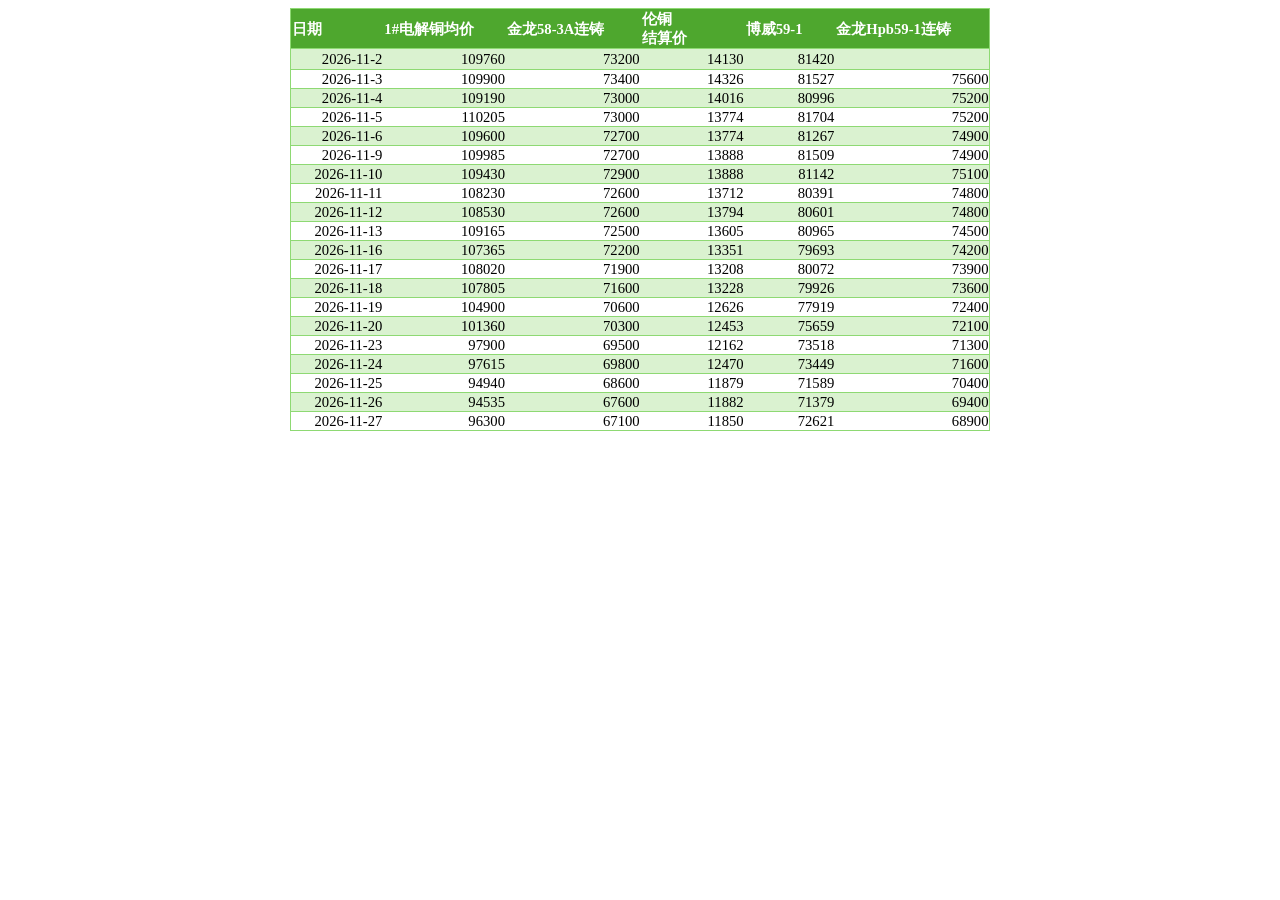
==== commit 316ca52a: "Add files via upload" ====
--- a/index.html
+++ b/index.html
@@ -7,8 +7,7 @@
 <meta name=ProgId content=Excel.Sheet>
 <meta name=Generator content="Microsoft Excel 15">
 <link rel=File-List href="index.files/filelist.xml">
-<style id="工作簿1_30302_Styles">
-<!--table
+<style id="工作簿1_30302_Styles"><!--table
 	{mso-displayed-decimal-separator:"\.";
 	mso-displayed-thousand-separator:"\,";}
 .xl1530302
@@ -50,33 +49,217 @@
 	border-right:none;
 	border-bottom:.5pt solid #8ED973;
 	border-left:none;
+	mso-background-source:auto;
+	mso-pattern:auto;
+	white-space:nowrap;}
+.xl6430302
+	{padding-top:1px;
+	padding-right:1px;
+	padding-left:1px;
+	mso-ignore:padding;
+	color:black;
+	font-size:11.0pt;
+	font-weight:400;
+	font-style:normal;
+	text-decoration:none;
+	font-family:等线;
+	mso-generic-font-family:auto;
+	mso-font-charset:134;
+	mso-number-format:General;
+	text-align:general;
+	vertical-align:middle;
+	border-top:.5pt solid #8ED973;
+	border-right:.5pt solid #8ED973;
+	border-bottom:.5pt solid #8ED973;
+	border-left:none;
+	mso-background-source:auto;
+	mso-pattern:auto;
+	white-space:nowrap;}
+.xl6530302
+	{padding-top:1px;
+	padding-right:1px;
+	padding-left:1px;
+	mso-ignore:padding;
+	color:white;
+	font-size:11.0pt;
+	font-weight:700;
+	font-style:normal;
+	text-decoration:none;
+	font-family:等线;
+	mso-generic-font-family:auto;
+	mso-font-charset:134;
+	mso-number-format:General;
+	text-align:general;
+	vertical-align:middle;
+	border-top:.5pt solid #8ED973;
+	border-right:none;
+	border-bottom:none;
+	border-left:none;
+	background:#4EA72E;
+	mso-pattern:#4EA72E none;
+	white-space:nowrap;}
+.xl6630302
+	{padding-top:1px;
+	padding-right:1px;
+	padding-left:1px;
+	mso-ignore:padding;
+	color:white;
+	font-size:11.0pt;
+	font-weight:700;
+	font-style:normal;
+	text-decoration:none;
+	font-family:等线;
+	mso-generic-font-family:auto;
+	mso-font-charset:134;
+	mso-number-format:General;
+	text-align:general;
+	vertical-align:middle;
+	border-top:.5pt solid #8ED973;
+	border-right:.5pt solid #8ED973;
+	border-bottom:none;
+	border-left:none;
+	background:#4EA72E;
+	mso-pattern:#4EA72E none;
+	white-space:nowrap;}
+.xl6730302
+	{padding-top:1px;
+	padding-right:1px;
+	padding-left:1px;
+	mso-ignore:padding;
+	color:black;
+	font-size:11.0pt;
+	font-weight:400;
+	font-style:normal;
+	text-decoration:none;
+	font-family:等线;
+	mso-generic-font-family:auto;
+	mso-font-charset:134;
+	mso-number-format:"Short Date";
+	text-align:general;
+	vertical-align:middle;
+	border-top:.5pt solid #8ED973;
+	border-right:none;
+	border-bottom:none;
+	border-left:.5pt solid #8ED973;
 	background:#DAF2D0;
 	mso-pattern:#DAF2D0 none;
 	white-space:nowrap;}
-.xl6430302
-	{padding-top:1px;
-	padding-right:1px;
-	padding-left:1px;
-	mso-ignore:padding;
-	color:black;
-	font-size:11.0pt;
-	font-weight:400;
-	font-style:normal;
-	text-decoration:none;
-	font-family:等线;
-	mso-generic-font-family:auto;
-	mso-font-charset:134;
-	mso-number-format:General;
-	text-align:general;
-	vertical-align:middle;
-	border-top:.5pt solid #8ED973;
-	border-right:.5pt solid #8ED973;
-	border-bottom:.5pt solid #8ED973;
+.xl6830302
+	{padding-top:1px;
+	padding-right:1px;
+	padding-left:1px;
+	mso-ignore:padding;
+	color:black;
+	font-size:11.0pt;
+	font-weight:400;
+	font-style:normal;
+	text-decoration:none;
+	font-family:等线;
+	mso-generic-font-family:auto;
+	mso-font-charset:134;
+	mso-number-format:General;
+	text-align:general;
+	vertical-align:middle;
+	border-top:.5pt solid #8ED973;
+	border-right:none;
+	border-bottom:none;
 	border-left:none;
 	background:#DAF2D0;
 	mso-pattern:#DAF2D0 none;
 	white-space:nowrap;}
-.xl6530302
+.xl6930302
+	{padding-top:1px;
+	padding-right:1px;
+	padding-left:1px;
+	mso-ignore:padding;
+	color:black;
+	font-size:11.0pt;
+	font-weight:400;
+	font-style:normal;
+	text-decoration:none;
+	font-family:等线;
+	mso-generic-font-family:auto;
+	mso-font-charset:134;
+	mso-number-format:General;
+	text-align:general;
+	vertical-align:middle;
+	border-top:.5pt solid #8ED973;
+	border-right:.5pt solid #8ED973;
+	border-bottom:none;
+	border-left:none;
+	background:#DAF2D0;
+	mso-pattern:#DAF2D0 none;
+	white-space:nowrap;}
+.xl7030302
+	{padding-top:1px;
+	padding-right:1px;
+	padding-left:1px;
+	mso-ignore:padding;
+	color:black;
+	font-size:11.0pt;
+	font-weight:400;
+	font-style:normal;
+	text-decoration:none;
+	font-family:等线;
+	mso-generic-font-family:auto;
+	mso-font-charset:134;
+	mso-number-format:"Short Date";
+	text-align:general;
+	vertical-align:middle;
+	border-top:.5pt solid #8ED973;
+	border-right:none;
+	border-bottom:none;
+	border-left:.5pt solid #8ED973;
+	mso-background-source:auto;
+	mso-pattern:auto;
+	white-space:nowrap;}
+.xl7130302
+	{padding-top:1px;
+	padding-right:1px;
+	padding-left:1px;
+	mso-ignore:padding;
+	color:black;
+	font-size:11.0pt;
+	font-weight:400;
+	font-style:normal;
+	text-decoration:none;
+	font-family:等线;
+	mso-generic-font-family:auto;
+	mso-font-charset:134;
+	mso-number-format:General;
+	text-align:general;
+	vertical-align:middle;
+	border-top:.5pt solid #8ED973;
+	border-right:none;
+	border-bottom:none;
+	border-left:none;
+	mso-background-source:auto;
+	mso-pattern:auto;
+	white-space:nowrap;}
+.xl7230302
+	{padding-top:1px;
+	padding-right:1px;
+	padding-left:1px;
+	mso-ignore:padding;
+	color:black;
+	font-size:11.0pt;
+	font-weight:400;
+	font-style:normal;
+	text-decoration:none;
+	font-family:等线;
+	mso-generic-font-family:auto;
+	mso-font-charset:134;
+	mso-number-format:General;
+	text-align:general;
+	vertical-align:middle;
+	border-top:.5pt solid #8ED973;
+	border-right:.5pt solid #8ED973;
+	border-bottom:none;
+	border-left:none;
+	mso-background-source:auto;
+	mso-pattern:auto;
+	white-space:nowrap;}
+.xl7330302
 	{padding-top:1px;
 	padding-right:1px;
 	padding-left:1px;
@@ -89,7 +272,7 @@
 	font-family:等线;
 	mso-generic-font-family:auto;
 	mso-font-charset:134;
-	mso-number-format:General;
+	mso-number-format:"Short Date";
 	text-align:general;
 	vertical-align:middle;
 	border-top:.5pt solid #8ED973;
@@ -99,190 +282,6 @@
 	background:#4EA72E;
 	mso-pattern:#4EA72E none;
 	white-space:nowrap;}
-.xl6630302
-	{padding-top:1px;
-	padding-right:1px;
-	padding-left:1px;
-	mso-ignore:padding;
-	color:white;
-	font-size:11.0pt;
-	font-weight:700;
-	font-style:normal;
-	text-decoration:none;
-	font-family:等线;
-	mso-generic-font-family:auto;
-	mso-font-charset:134;
-	mso-number-format:General;
-	text-align:general;
-	vertical-align:middle;
-	border-top:.5pt solid #8ED973;
-	border-right:none;
-	border-bottom:none;
-	border-left:none;
-	background:#4EA72E;
-	mso-pattern:#4EA72E none;
-	white-space:nowrap;}
-.xl6730302
-	{padding-top:1px;
-	padding-right:1px;
-	padding-left:1px;
-	mso-ignore:padding;
-	color:white;
-	font-size:11.0pt;
-	font-weight:700;
-	font-style:normal;
-	text-decoration:none;
-	font-family:等线;
-	mso-generic-font-family:auto;
-	mso-font-charset:134;
-	mso-number-format:General;
-	text-align:general;
-	vertical-align:middle;
-	border-top:.5pt solid #8ED973;
-	border-right:.5pt solid #8ED973;
-	border-bottom:none;
-	border-left:none;
-	background:#4EA72E;
-	mso-pattern:#4EA72E none;
-	white-space:nowrap;}
-.xl6830302
-	{padding-top:1px;
-	padding-right:1px;
-	padding-left:1px;
-	mso-ignore:padding;
-	color:black;
-	font-size:11.0pt;
-	font-weight:400;
-	font-style:normal;
-	text-decoration:none;
-	font-family:等线;
-	mso-generic-font-family:auto;
-	mso-font-charset:134;
-	mso-number-format:"Short Date";
-	text-align:general;
-	vertical-align:middle;
-	border-top:.5pt solid #8ED973;
-	border-right:none;
-	border-bottom:none;
-	border-left:.5pt solid #8ED973;
-	background:#DAF2D0;
-	mso-pattern:#DAF2D0 none;
-	white-space:nowrap;}
-.xl6930302
-	{padding-top:1px;
-	padding-right:1px;
-	padding-left:1px;
-	mso-ignore:padding;
-	color:black;
-	font-size:11.0pt;
-	font-weight:400;
-	font-style:normal;
-	text-decoration:none;
-	font-family:等线;
-	mso-generic-font-family:auto;
-	mso-font-charset:134;
-	mso-number-format:General;
-	text-align:general;
-	vertical-align:middle;
-	border-top:.5pt solid #8ED973;
-	border-right:none;
-	border-bottom:none;
-	border-left:none;
-	background:#DAF2D0;
-	mso-pattern:#DAF2D0 none;
-	white-space:nowrap;}
-.xl7030302
-	{padding-top:1px;
-	padding-right:1px;
-	padding-left:1px;
-	mso-ignore:padding;
-	color:black;
-	font-size:11.0pt;
-	font-weight:400;
-	font-style:normal;
-	text-decoration:none;
-	font-family:等线;
-	mso-generic-font-family:auto;
-	mso-font-charset:134;
-	mso-number-format:General;
-	text-align:general;
-	vertical-align:middle;
-	border-top:.5pt solid #8ED973;
-	border-right:.5pt solid #8ED973;
-	border-bottom:none;
-	border-left:none;
-	background:#DAF2D0;
-	mso-pattern:#DAF2D0 none;
-	white-space:nowrap;}
-.xl7130302
-	{padding-top:1px;
-	padding-right:1px;
-	padding-left:1px;
-	mso-ignore:padding;
-	color:black;
-	font-size:11.0pt;
-	font-weight:400;
-	font-style:normal;
-	text-decoration:none;
-	font-family:等线;
-	mso-generic-font-family:auto;
-	mso-font-charset:134;
-	mso-number-format:"Short Date";
-	text-align:general;
-	vertical-align:middle;
-	border-top:.5pt solid #8ED973;
-	border-right:none;
-	border-bottom:none;
-	border-left:.5pt solid #8ED973;
-	mso-background-source:auto;
-	mso-pattern:auto;
-	white-space:nowrap;}
-.xl7230302
-	{padding-top:1px;
-	padding-right:1px;
-	padding-left:1px;
-	mso-ignore:padding;
-	color:black;
-	font-size:11.0pt;
-	font-weight:400;
-	font-style:normal;
-	text-decoration:none;
-	font-family:等线;
-	mso-generic-font-family:auto;
-	mso-font-charset:134;
-	mso-number-format:General;
-	text-align:general;
-	vertical-align:middle;
-	border-top:.5pt solid #8ED973;
-	border-right:none;
-	border-bottom:none;
-	border-left:none;
-	mso-background-source:auto;
-	mso-pattern:auto;
-	white-space:nowrap;}
-.xl7330302
-	{padding-top:1px;
-	padding-right:1px;
-	padding-left:1px;
-	mso-ignore:padding;
-	color:black;
-	font-size:11.0pt;
-	font-weight:400;
-	font-style:normal;
-	text-decoration:none;
-	font-family:等线;
-	mso-generic-font-family:auto;
-	mso-font-charset:134;
-	mso-number-format:General;
-	text-align:general;
-	vertical-align:middle;
-	border-top:.5pt solid #8ED973;
-	border-right:.5pt solid #8ED973;
-	border-bottom:none;
-	border-left:none;
-	mso-background-source:auto;
-	mso-pattern:auto;
-	white-space:nowrap;}
 .xl7430302
 	{padding-top:1px;
 	padding-right:1px;
@@ -303,8 +302,8 @@
 	border-right:none;
 	border-bottom:.5pt solid #8ED973;
 	border-left:.5pt solid #8ED973;
-	background:#DAF2D0;
-	mso-pattern:#DAF2D0 none;
+	mso-background-source:auto;
+	mso-pattern:auto;
 	white-space:nowrap;}
 ruby
 	{ruby-align:left;}
@@ -318,8 +317,7 @@
 	mso-generic-font-family:auto;
 	mso-font-charset:134;
 	mso-char-type:none;}
--->
-</style>
+--></style>
 </head>
 
 <body>
@@ -341,165 +339,173 @@
  <col width=90 style='mso-width-source:userset;mso-width-alt:2880;width:68pt'>
  <col width=155 style='mso-width-source:userset;mso-width-alt:4960;width:116pt'>
  <tr height=19 style='height:14.25pt'>
-  <td height=19 class=xl6530302 width=93 style='height:14.25pt;width:70pt'>日期</td>
-  <td class=xl6630302 width=123 style='width:92pt'>1#电解铜均价</td>
-  <td class=xl6630302 width=134 style='width:101pt'>金龙58-3A连铸</td>
-  <td class=xl6630302 width=104 style='width:78pt'>伦铜<br />
+  <td height=19 class=xl7330302 width=93 style='height:14.25pt;width:70pt'>日期</td>
+  <td class=xl6530302 width=123 style='width:92pt'>1#电解铜均价</td>
+  <td class=xl6530302 width=134 style='width:101pt'>金龙58-3A连铸</td>
+  <td class=xl6530302 width=104 style='width:78pt'>伦铜<br />
     结算价</td>
-  <td class=xl6630302 width=90 style='width:68pt'>博威59-1</td>
-  <td class=xl6730302 width=155 style='width:116pt'>金龙Hpb59-1连铸</td>
- </tr>
- <tr height=19 style='height:14.25pt'>
-  <td height=19 class=xl6830302 align=right style='height:14.25pt'>2026-11-2</td>
-  <td class=xl6930302 align=right>109760</td>
-  <td class=xl6930302 align=right>73200</td>
-  <td class=xl6930302 align=right>14130</td>
-  <td class=xl6930302 align=right>81420</td>
-  <td class=xl7030302>　</td>
- </tr>
- <tr height=19 style='height:14.25pt'>
-  <td height=19 class=xl7130302 align=right style='height:14.25pt'>2026-11-3</td>
-  <td class=xl7230302 align=right>109900</td>
-  <td class=xl7230302 align=right>73400</td>
-  <td class=xl7230302 align=right>14326</td>
-  <td class=xl7230302 align=right>81527</td>
-  <td class=xl7330302 align=right>75600</td>
- </tr>
- <tr height=19 style='height:14.25pt'>
-  <td height=19 class=xl6830302 align=right style='height:14.25pt'>2026-11-4</td>
-  <td class=xl6930302 align=right>109190</td>
-  <td class=xl6930302 align=right>73000</td>
-  <td class=xl6930302 align=right>14016</td>
-  <td class=xl6930302 align=right>80996</td>
-  <td class=xl7030302 align=right>75200</td>
- </tr>
- <tr height=19 style='height:14.25pt'>
-  <td height=19 class=xl7130302 align=right style='height:14.25pt'>2026-11-5</td>
-  <td class=xl7230302 align=right>110205</td>
-  <td class=xl7230302 align=right>73000</td>
-  <td class=xl7230302 align=right>13774</td>
-  <td class=xl7230302 align=right>81704</td>
-  <td class=xl7330302 align=right>75200</td>
- </tr>
- <tr height=19 style='height:14.25pt'>
-  <td height=19 class=xl6830302 align=right style='height:14.25pt'>2026-11-6</td>
-  <td class=xl6930302 align=right>109600</td>
-  <td class=xl6930302 align=right>72700</td>
-  <td class=xl6930302 align=right>13774</td>
-  <td class=xl6930302 align=right>81267</td>
-  <td class=xl7030302 align=right>74900</td>
- </tr>
- <tr height=19 style='height:14.25pt'>
-  <td height=19 class=xl7130302 align=right style='height:14.25pt'>2026-11-9</td>
-  <td class=xl7230302 align=right>109985</td>
-  <td class=xl7230302 align=right>72700</td>
-  <td class=xl7230302 align=right>13888</td>
-  <td class=xl7230302 align=right>81509</td>
-  <td class=xl7330302 align=right>74900</td>
- </tr>
- <tr height=19 style='height:14.25pt'>
-  <td height=19 class=xl6830302 align=right style='height:14.25pt'>2026-11-10</td>
-  <td class=xl6930302 align=right>109430</td>
-  <td class=xl6930302 align=right>72900</td>
-  <td class=xl6930302 align=right>13888</td>
-  <td class=xl6930302 align=right>81142</td>
-  <td class=xl7030302 align=right>75100</td>
- </tr>
- <tr height=19 style='height:14.25pt'>
-  <td height=19 class=xl7130302 align=right style='height:14.25pt'>2026-11-11</td>
-  <td class=xl7230302 align=right>108230</td>
-  <td class=xl7230302 align=right>72600</td>
-  <td class=xl7230302 align=right>13712</td>
-  <td class=xl7230302 align=right>80391</td>
-  <td class=xl7330302 align=right>74800</td>
- </tr>
- <tr height=19 style='height:14.25pt'>
-  <td height=19 class=xl6830302 align=right style='height:14.25pt'>2026-11-12</td>
-  <td class=xl6930302 align=right>108530</td>
-  <td class=xl6930302 align=right>72600</td>
-  <td class=xl6930302 align=right>13794</td>
-  <td class=xl6930302 align=right>80601</td>
-  <td class=xl7030302 align=right>74800</td>
- </tr>
- <tr height=19 style='height:14.25pt'>
-  <td height=19 class=xl7130302 align=right style='height:14.25pt'>2026-11-13</td>
-  <td class=xl7230302 align=right>109165</td>
-  <td class=xl7230302 align=right>72500</td>
-  <td class=xl7230302 align=right>13605</td>
-  <td class=xl7230302 align=right>80965</td>
-  <td class=xl7330302 align=right>74500</td>
- </tr>
- <tr height=19 style='height:14.25pt'>
-  <td height=19 class=xl6830302 align=right style='height:14.25pt'>2026-11-16</td>
-  <td class=xl6930302 align=right>107365</td>
-  <td class=xl6930302 align=right>72200</td>
-  <td class=xl6930302 align=right>13351</td>
-  <td class=xl6930302 align=right>79693</td>
-  <td class=xl7030302 align=right>74200</td>
- </tr>
- <tr height=19 style='height:14.25pt'>
-  <td height=19 class=xl7130302 align=right style='height:14.25pt'>2026-11-17</td>
-  <td class=xl7230302 align=right>108020</td>
-  <td class=xl7230302 align=right>71900</td>
-  <td class=xl7230302 align=right>13208</td>
-  <td class=xl7230302 align=right>80072</td>
-  <td class=xl7330302 align=right>73900</td>
- </tr>
- <tr height=19 style='height:14.25pt'>
-  <td height=19 class=xl6830302 align=right style='height:14.25pt'>2026-11-18</td>
-  <td class=xl6930302 align=right>107805</td>
+  <td class=xl6530302 width=90 style='width:68pt'>博威59-1</td>
+  <td class=xl6630302 width=155 style='width:116pt'>金龙Hpb59-1连铸</td>
+ </tr>
+ <tr height=19 style='height:14.25pt'>
+  <td height=19 class=xl6730302 align=right style='height:14.25pt'>2026-11-2</td>
+  <td class=xl6830302 align=right>109760</td>
+  <td class=xl6830302 align=right>73200</td>
+  <td class=xl6830302 align=right>14130</td>
+  <td class=xl6830302 align=right>81420</td>
+  <td class=xl6930302>　</td>
+ </tr>
+ <tr height=19 style='height:14.25pt'>
+  <td height=19 class=xl7030302 align=right style='height:14.25pt'>2026-11-3</td>
+  <td class=xl7130302 align=right>109900</td>
+  <td class=xl7130302 align=right>73400</td>
+  <td class=xl7130302 align=right>14326</td>
+  <td class=xl7130302 align=right>81527</td>
+  <td class=xl7230302 align=right>75600</td>
+ </tr>
+ <tr height=19 style='height:14.25pt'>
+  <td height=19 class=xl6730302 align=right style='height:14.25pt'>2026-11-4</td>
+  <td class=xl6830302 align=right>109190</td>
+  <td class=xl6830302 align=right>73000</td>
+  <td class=xl6830302 align=right>14016</td>
+  <td class=xl6830302 align=right>80996</td>
+  <td class=xl6930302 align=right>75200</td>
+ </tr>
+ <tr height=19 style='height:14.25pt'>
+  <td height=19 class=xl7030302 align=right style='height:14.25pt'>2026-11-5</td>
+  <td class=xl7130302 align=right>110205</td>
+  <td class=xl7130302 align=right>73000</td>
+  <td class=xl7130302 align=right>13774</td>
+  <td class=xl7130302 align=right>81704</td>
+  <td class=xl7230302 align=right>75200</td>
+ </tr>
+ <tr height=19 style='height:14.25pt'>
+  <td height=19 class=xl6730302 align=right style='height:14.25pt'>2026-11-6</td>
+  <td class=xl6830302 align=right>109600</td>
+  <td class=xl6830302 align=right>72700</td>
+  <td class=xl6830302 align=right>13774</td>
+  <td class=xl6830302 align=right>81267</td>
+  <td class=xl6930302 align=right>74900</td>
+ </tr>
+ <tr height=19 style='height:14.25pt'>
+  <td height=19 class=xl7030302 align=right style='height:14.25pt'>2026-11-9</td>
+  <td class=xl7130302 align=right>109985</td>
+  <td class=xl7130302 align=right>72700</td>
+  <td class=xl7130302 align=right>13888</td>
+  <td class=xl7130302 align=right>81509</td>
+  <td class=xl7230302 align=right>74900</td>
+ </tr>
+ <tr height=19 style='height:14.25pt'>
+  <td height=19 class=xl6730302 align=right style='height:14.25pt'>2026-11-10</td>
+  <td class=xl6830302 align=right>109430</td>
+  <td class=xl6830302 align=right>72900</td>
+  <td class=xl6830302 align=right>13888</td>
+  <td class=xl6830302 align=right>81142</td>
+  <td class=xl6930302 align=right>75100</td>
+ </tr>
+ <tr height=19 style='height:14.25pt'>
+  <td height=19 class=xl7030302 align=right style='height:14.25pt'>2026-11-11</td>
+  <td class=xl7130302 align=right>108230</td>
+  <td class=xl7130302 align=right>72600</td>
+  <td class=xl7130302 align=right>13712</td>
+  <td class=xl7130302 align=right>80391</td>
+  <td class=xl7230302 align=right>74800</td>
+ </tr>
+ <tr height=19 style='height:14.25pt'>
+  <td height=19 class=xl6730302 align=right style='height:14.25pt'>2026-11-12</td>
+  <td class=xl6830302 align=right>108530</td>
+  <td class=xl6830302 align=right>72600</td>
+  <td class=xl6830302 align=right>13794</td>
+  <td class=xl6830302 align=right>80601</td>
+  <td class=xl6930302 align=right>74800</td>
+ </tr>
+ <tr height=19 style='height:14.25pt'>
+  <td height=19 class=xl7030302 align=right style='height:14.25pt'>2026-11-13</td>
+  <td class=xl7130302 align=right>109165</td>
+  <td class=xl7130302 align=right>72500</td>
+  <td class=xl7130302 align=right>13605</td>
+  <td class=xl7130302 align=right>80965</td>
+  <td class=xl7230302 align=right>74500</td>
+ </tr>
+ <tr height=19 style='height:14.25pt'>
+  <td height=19 class=xl6730302 align=right style='height:14.25pt'>2026-11-16</td>
+  <td class=xl6830302 align=right>107365</td>
+  <td class=xl6830302 align=right>72200</td>
+  <td class=xl6830302 align=right>13351</td>
+  <td class=xl6830302 align=right>79693</td>
+  <td class=xl6930302 align=right>74200</td>
+ </tr>
+ <tr height=19 style='height:14.25pt'>
+  <td height=19 class=xl7030302 align=right style='height:14.25pt'>2026-11-17</td>
+  <td class=xl7130302 align=right>108020</td>
+  <td class=xl7130302 align=right>71900</td>
+  <td class=xl7130302 align=right>13208</td>
+  <td class=xl7130302 align=right>80072</td>
+  <td class=xl7230302 align=right>73900</td>
+ </tr>
+ <tr height=19 style='height:14.25pt'>
+  <td height=19 class=xl6730302 align=right style='height:14.25pt'>2026-11-18</td>
+  <td class=xl6830302 align=right>107805</td>
+  <td class=xl6830302 align=right>71600</td>
+  <td class=xl6830302 align=right>13228</td>
+  <td class=xl6830302 align=right>79926</td>
+  <td class=xl6930302 align=right>73600</td>
+ </tr>
+ <tr height=19 style='height:14.25pt'>
+  <td height=19 class=xl7030302 align=right style='height:14.25pt'>2026-11-19</td>
+  <td class=xl7130302 align=right>104900</td>
+  <td class=xl7130302 align=right>70600</td>
+  <td class=xl7130302 align=right>12626</td>
+  <td class=xl7130302 align=right>77919</td>
+  <td class=xl7230302 align=right>72400</td>
+ </tr>
+ <tr height=19 style='height:14.25pt'>
+  <td height=19 class=xl6730302 align=right style='height:14.25pt'>2026-11-20</td>
+  <td class=xl6830302 align=right>101360</td>
+  <td class=xl6830302 align=right>70300</td>
+  <td class=xl6830302 align=right>12453</td>
+  <td class=xl6830302 align=right>75659</td>
+  <td class=xl6930302 align=right>72100</td>
+ </tr>
+ <tr height=19 style='height:14.25pt'>
+  <td height=19 class=xl7030302 align=right style='height:14.25pt'>2026-11-23</td>
+  <td class=xl7130302 align=right>97900</td>
+  <td class=xl7130302 align=right>69500</td>
+  <td class=xl7130302 align=right>12162</td>
+  <td class=xl7130302 align=right>73518</td>
+  <td class=xl7230302 align=right>71300</td>
+ </tr>
+ <tr height=19 style='height:14.25pt'>
+  <td height=19 class=xl6730302 align=right style='height:14.25pt'>2026-11-24</td>
+  <td class=xl6830302 align=right>97615</td>
+  <td class=xl6830302 align=right>69800</td>
+  <td class=xl6830302 align=right>12470</td>
+  <td class=xl6830302 align=right>73449</td>
   <td class=xl6930302 align=right>71600</td>
-  <td class=xl6930302 align=right>13228</td>
-  <td class=xl6930302 align=right>79926</td>
-  <td class=xl7030302 align=right>73600</td>
- </tr>
- <tr height=19 style='height:14.25pt'>
-  <td height=19 class=xl7130302 align=right style='height:14.25pt'>2026-11-19</td>
-  <td class=xl7230302 align=right>104900</td>
-  <td class=xl7230302 align=right>70600</td>
-  <td class=xl7230302 align=right>12626</td>
-  <td class=xl7230302 align=right>77919</td>
-  <td class=xl7330302 align=right>72400</td>
- </tr>
- <tr height=19 style='height:14.25pt'>
-  <td height=19 class=xl6830302 align=right style='height:14.25pt'>2026-11-20</td>
-  <td class=xl6930302 align=right>101360</td>
-  <td class=xl6930302 align=right>70300</td>
-  <td class=xl6930302 align=right>12453</td>
-  <td class=xl6930302 align=right>75659</td>
-  <td class=xl7030302 align=right>72100</td>
- </tr>
- <tr height=19 style='height:14.25pt'>
-  <td height=19 class=xl7130302 align=right style='height:14.25pt'>2026-11-23</td>
-  <td class=xl7230302 align=right>97900</td>
-  <td class=xl7230302 align=right>69500</td>
-  <td class=xl7230302 align=right>12162</td>
-  <td class=xl7230302 align=right>73518</td>
-  <td class=xl7330302 align=right>71300</td>
- </tr>
- <tr height=19 style='height:14.25pt'>
-  <td height=19 class=xl6830302 align=right style='height:14.25pt'>2026-11-24</td>
-  <td class=xl6930302 align=right>97615</td>
-  <td class=xl6930302 align=right>69800</td>
-  <td class=xl6930302 align=right>12470</td>
-  <td class=xl6930302 align=right>73449</td>
-  <td class=xl7030302 align=right>71600</td>
- </tr>
- <tr height=19 style='height:14.25pt'>
-  <td height=19 class=xl7130302 align=right style='height:14.25pt'>2026-11-25</td>
-  <td class=xl7230302 align=right>94940</td>
-  <td class=xl7230302 align=right>68600</td>
-  <td class=xl7230302 align=right>11879</td>
-  <td class=xl7230302 align=right>71589</td>
-  <td class=xl7330302 align=right>70400</td>
- </tr>
- <tr height=19 style='height:14.25pt'>
-  <td height=19 class=xl7430302 align=right style='height:14.25pt'>2026-11-26</td>
-  <td class=xl6330302 align=right>94535</td>
-  <td class=xl6330302 align=right>67600</td>
-  <td class=xl6330302 align=right>11882</td>
-  <td class=xl6330302 align=right>71379</td>
-  <td class=xl6430302 align=right>69400</td>
+ </tr>
+ <tr height=19 style='height:14.25pt'>
+  <td height=19 class=xl7030302 align=right style='height:14.25pt'>2026-11-25</td>
+  <td class=xl7130302 align=right>94940</td>
+  <td class=xl7130302 align=right>68600</td>
+  <td class=xl7130302 align=right>11879</td>
+  <td class=xl7130302 align=right>71589</td>
+  <td class=xl7230302 align=right>70400</td>
+ </tr>
+ <tr height=19 style='height:14.25pt'>
+  <td height=19 class=xl6730302 align=right style='height:14.25pt'>2026-11-26</td>
+  <td class=xl6830302 align=right>94535</td>
+  <td class=xl6830302 align=right>67600</td>
+  <td class=xl6830302 align=right>11882</td>
+  <td class=xl6830302 align=right>71379</td>
+  <td class=xl6930302 align=right>69400</td>
+ </tr>
+ <tr height=19 style='height:14.25pt'>
+  <td height=19 class=xl7430302 align=right style='height:14.25pt'>2026-11-27</td>
+  <td class=xl6330302 align=right>96300</td>
+  <td class=xl6330302 align=right>67100</td>
+  <td class=xl6330302 align=right>11850</td>
+  <td class=xl6330302 align=right>72621</td>
+  <td class=xl6430302 align=right>68900</td>
  </tr>
  <![if supportMisalignedColumns]>
  <tr height=0 style='display:none'>
@@ -522,3 +528,4 @@
 </body>
 
 </html>
+
